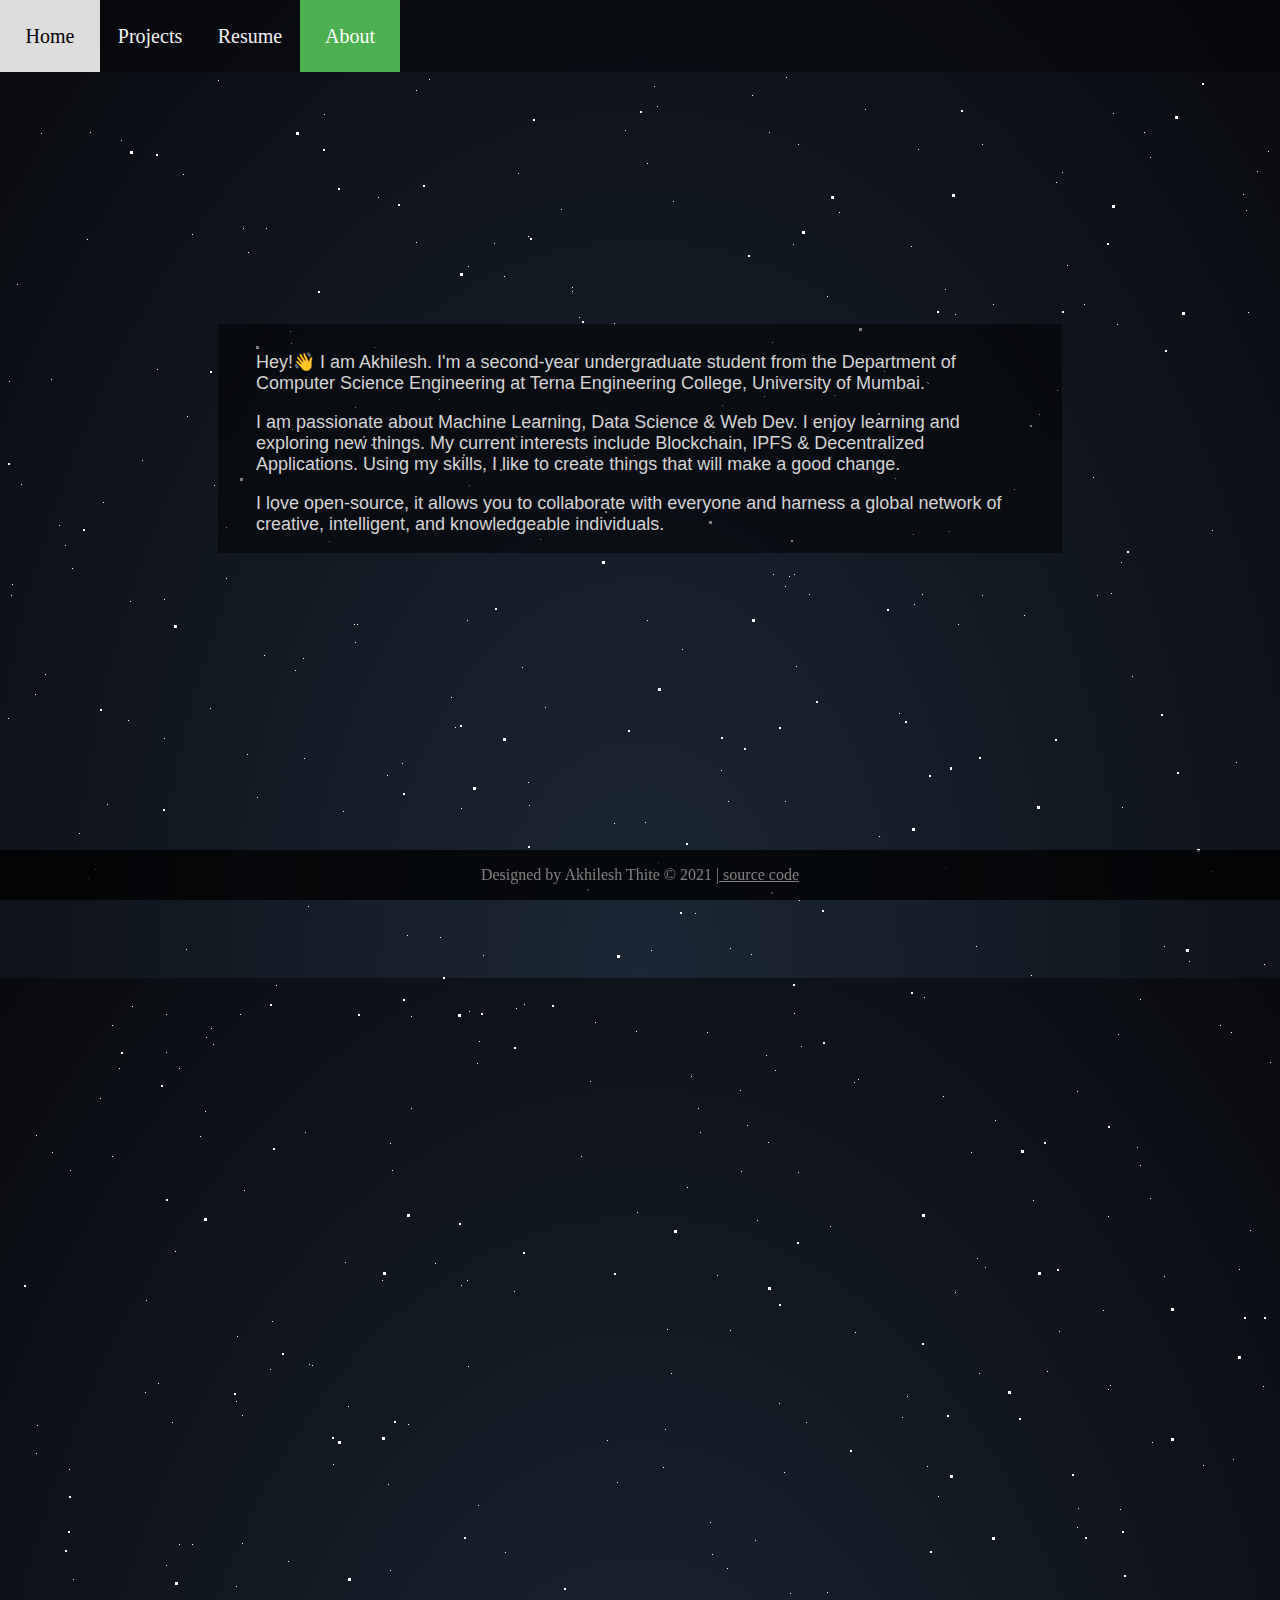
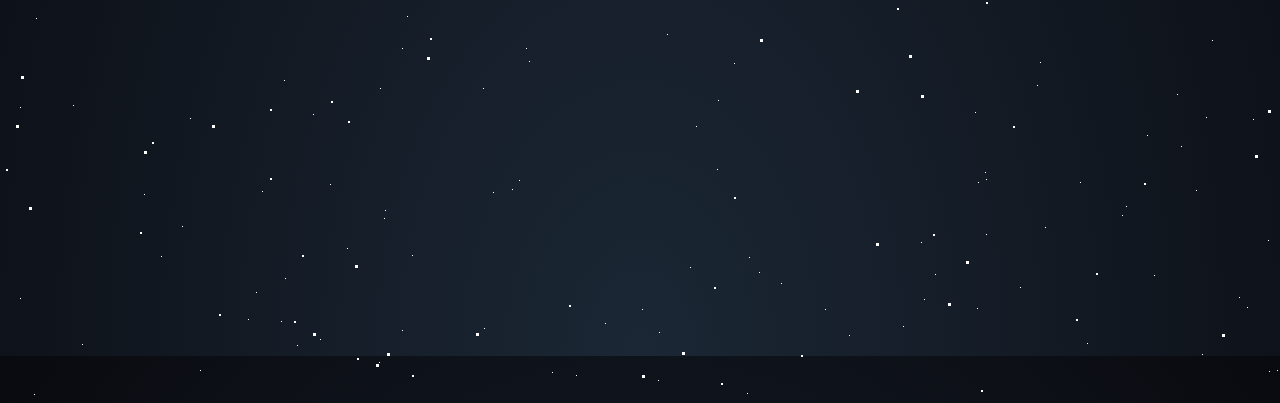
==== about.html @ 441665c9 "Update about.html" ====
<html>
<head>
  <meta charset="UTF-8">
  <meta name="viewport" content="width=device-width, initial-scale=1.0">
  <meta http-equiv="X-UA-Compatible" content="ie=edge">
  <title>About</title>
  <link rel="shortcut icon" type="image/png" href="./static/images/favicon.png" />
  <link href='https://fonts.googleapis.com/css?family=Lato:300,400,700' rel='stylesheet' type='text/css'>
  <link rel="stylesheet" href="./static/style.css" />
</head>

<body>
  
  <header>
    <a data-active="false" href="https://akhileshthite.github.io/Portfolio/">Home</a>
    <a data-active="false" href="projects.html">Projects</a>
    <a data-active="false" href="https://drive.google.com/file/d/1LrUqVXvzdK7UKZWSRNAcwrNPjhdPZc41/view?usp=sharing" target=”_blank”>Resume</a>
    <a data-active="true" href="about.html">About</a>
  </header>

  <section class="wrapper">
    <div id="stars"></div>
    <div id="stars2"></div>
    <div id="stars3"></div>
    <div id="title">
    </div>
  </section>
  
  <main style="display: flex;flex-direction: column; justify-content: center; align-items: center; width: 100vw; height: 100vh;">
  <div class="content">
    <p>
      Hey!👋 I am Akhilesh. I'm a second-year undergraduate student from the Department of Computer Science Engineering
      at Terna Engineering College, University of Mumbai.
    </p>
      I am passionate about Machine Learning, Data Science & Web Dev. I enjoy learning and exploring new things. 
      My current interests include Blockchain, IPFS & Decentralized Applications. Using my skills, I like to create things that will make a good change.
    <p>
      I love open-source, it allows you to collaborate with everyone and harness a global network of
      creative, intelligent, and knowledgeable individuals.
    </p>
    </div>
  
    <footer class="footer">
      <p>Designed by Akhilesh Thite © 2021 <a href="https://github.com/AkhileshThite/Portfolio" style="color: #808080;" target=”_blank”>| source code</a></p>
    </footer>
  
</body>
</html>
---- static/style.css ----
body {
  margin: 0;
  background: radial-gradient(ellipse at bottom, #1b2735 0%,#090a0f 100%);
  overflow: hidden;
}

header {
  display: flex;
  min-width: 100%;
  height: minmax(100px, 8vh);
  justify-content: flex-start;
  align-items: center;
  background-color: #0000004d;
}

header a {
  z-index: 100;
  display: flex;
  justify-content: center;
  align-items: center;
  height: 8vh;
  width: 100px;
  color: #f2f2f2;
  text-decoration: none;
  font-size: 20px;
  transition: all 0.5s ease;
}

header a:hover {
  background-color: #ddd;
  color: black;
}

header a[data-active="true"] {
  background-color: #4caf50;
  color: white;
}

h1 {
  background-color: #ffffff00;
  color: white;
  font: 60px arial;
  margin-bottom: 5px;
  text-align: center;
}

h2 {
  background-color: #ffffff00;
  color: #90ee90;
  font: 20px arial;
  text-align: center;
  margin-bottom: 10px;
}

.hero {
  display: flex;
  flex-direction: column;
  height: 82vh;
  width: 100%;
  justify-content: center;
  align-items: center;
}

.social-menu ul {
  padding: 0;
  margin: 0;
  display: flex;
  align-items: center;
  text-align: center;
}
.social-menu ul li {
  list-style: none;
  margin: 0 10px;
}
.social-menu ul li .fa {
  color: #000000;
  font-size: 25px;
  line-height: 50px;
  transition: 0.5s;
}
.social-menu ul li .fa:hover {
  color: #ffffff;
}
.social-menu ul li a {
  position: relative;
  display: block;
  width: 50px;
  height: 50px;
  border-radius: 50%;
  background-color: white;
  text-align: center;
  transition: 0.5s;
  box-shadow: 0px 7px 5px rgba(0, 0, 0, 0.5);
}

.content {
  display: flex;
  flex-direction: column;
  justify-content: space-around;
  padding: 1vh 3vw 0;
  color: #d3d3d3;
  font-family: Arial, Helvetica, sans-serif;
  width: 60vw;
  font-size: 18px;
  background: rgba(0, 0, 0, 0.5);
  margin-top: -20vh;
}

@media screen and (max-width: 500px) {
 .content {
    font-size: 16px;
    width: 90vw;
  }
}

.social-menu ul li a:hover {
  transform: rotate(0deg) skew(0deg) translate(0, -10px);
}
.social-menu ul li:nth-child(1) a:hover {
  background-color: #e4405f;
}
.social-menu ul li:nth-child(2) a:hover {
  background-color: #431c53;
}
.social-menu ul li:nth-child(3) a:hover {
  background-color: #55acee;
}
.social-menu ul li:nth-child(4) a:hover {
  background-color: lightskyblue;
}

footer {
  display: flex;
  justify-content: center;
  align-items: center;
  position: fixed;
  bottom: 0;
  padding: 0 10px;
  width: 100vw;
  background-color: rgba(0, 0, 0, 0.75);
  color: #808080;
}

#title {
  position: absolute;
  top: 50%;
  left: 0;
  right: 0;
  color: #fff;
  text-align: center;
  font-family: Lato;
  font-weight: 300;
  font-size: 50px;
  letter-spacing: 10px;
  margin-top: -60px;
  padding-left: 10px;
}

#title span {
  background: -webkit-linear-gradient(white, #38495a);
  background-clip: text;
  -webkit-text-fill-color: transparent;
}

#stars {
  width: 1px;
  height: 1px;
  background: transparent;
  animation: animStar 50s linear infinite;
  box-shadow: 779px 1331px #fff, 324px 42px #fff, 303px 586px #fff,
    1312px 276px #fff, 451px 625px #fff, 521px 1931px #fff, 1087px 1871px #fff,
    36px 1546px #fff, 132px 934px #fff, 1698px 901px #fff, 1418px 664px #fff,
    1448px 1157px #fff, 1084px 232px #fff, 347px 1776px #fff, 1722px 243px #fff,
    1629px 835px #fff, 479px 969px #fff, 1231px 960px #fff, 586px 384px #fff,
    164px 527px #fff, 8px 646px #fff, 1150px 1126px #fff, 665px 1357px #fff,
    1556px 1982px #fff, 1260px 1961px #fff, 1675px 1741px #fff,
    1843px 1514px #fff, 718px 1628px #fff, 242px 1343px #fff, 1497px 1880px #fff,
    1364px 230px #fff, 1739px 1302px #fff, 636px 959px #fff, 304px 686px #fff,
    614px 751px #fff, 1935px 816px #fff, 1428px 60px #fff, 355px 335px #fff,
    1594px 158px #fff, 90px 60px #fff, 1553px 162px #fff, 1239px 1825px #fff,
    1945px 587px #fff, 749px 1785px #fff, 1987px 1172px #fff, 1301px 1237px #fff,
    1039px 342px #fff, 1585px 1481px #fff, 995px 1048px #fff, 524px 932px #fff,
    214px 413px #fff, 1701px 1300px #fff, 1037px 1613px #fff, 1871px 996px #fff,
    1360px 1635px #fff, 1110px 1313px #fff, 412px 1783px #fff, 1949px 177px #fff,
    903px 1854px #fff, 700px 1936px #fff, 378px 125px #fff, 308px 834px #fff,
    1118px 962px #fff, 1350px 1929px #fff, 781px 1811px #fff, 561px 137px #fff,
    757px 1148px #fff, 1670px 1979px #fff, 343px 739px #fff, 945px 795px #fff,
    576px 1903px #fff, 1078px 1436px #fff, 1583px 450px #fff, 1366px 474px #fff,
    297px 1873px #fff, 192px 162px #fff, 1624px 1633px #fff, 59px 453px #fff,
    82px 1872px #fff, 1933px 498px #fff, 1966px 1974px #fff, 1975px 1688px #fff,
    779px 314px #fff, 1858px 1543px #fff, 73px 1507px #fff, 1693px 975px #fff,
    1683px 108px #fff, 1768px 1654px #fff, 654px 14px #fff, 494px 171px #fff,
    1689px 1895px #fff, 1660px 263px #fff, 1031px 903px #fff, 1203px 1393px #fff,
    1333px 1421px #fff, 1113px 41px #fff, 1206px 1645px #fff, 1325px 1635px #fff,
    142px 388px #fff, 572px 215px #fff, 1535px 296px #fff, 1419px 407px #fff,
    1379px 1003px #fff, 329px 469px #fff, 1791px 1652px #fff, 935px 1802px #fff,
    1330px 1820px #fff, 421px 1933px #fff, 828px 365px #fff, 275px 316px #fff,
    707px 960px #fff, 1605px 1554px #fff, 625px 58px #fff, 717px 1697px #fff,
    1669px 246px #fff, 1925px 322px #fff, 1154px 1803px #fff, 1929px 295px #fff,
    1248px 240px #fff, 1045px 1755px #fff, 166px 942px #fff, 1888px 1773px #fff,
    678px 1963px #fff, 1370px 569px #fff, 1974px 1400px #fff, 1786px 460px #fff,
    51px 307px #fff, 784px 1400px #fff, 730px 1258px #fff, 1712px 393px #fff,
    416px 170px #fff, 1797px 1932px #fff, 572px 219px #fff, 1557px 1856px #fff,
    218px 8px #fff, 348px 1334px #fff, 469px 413px #fff, 385px 1738px #fff,
    1357px 1818px #fff, 240px 942px #fff, 248px 1847px #fff, 1535px 806px #fff,
    236px 1514px #fff, 1429px 1556px #fff, 73px 1633px #fff, 1398px 1121px #fff,
    671px 1301px #fff, 1404px 1663px #fff, 740px 1018px #fff, 1600px 377px #fff,
    785px 514px #fff, 112px 1084px #fff, 1915px 1887px #fff, 1463px 1848px #fff,
    687px 1115px #fff, 1268px 1768px #fff, 1729px 1425px #fff,
    1284px 1022px #fff, 801px 974px #fff, 1975px 1317px #fff, 1354px 834px #fff,
    1446px 1484px #fff, 1283px 1786px #fff, 11px 523px #fff, 1842px 236px #fff,
    1355px 654px #fff, 429px 7px #fff, 1033px 1128px #fff, 157px 297px #fff,
    545px 635px #fff, 52px 1080px #fff, 827px 1520px #fff, 1121px 490px #fff,
    9px 309px #fff, 1744px 1586px #fff, 1014px 417px #fff, 1534px 524px #fff,
    958px 552px #fff, 1403px 1496px #fff, 387px 703px #fff, 1522px 548px #fff,
    1355px 282px #fff, 1532px 601px #fff, 1838px 790px #fff, 290px 259px #fff,
    295px 598px #fff, 1601px 539px #fff, 1561px 1272px #fff, 34px 1922px #fff,
    1024px 543px #fff, 467px 369px #fff, 722px 333px #fff, 1976px 1255px #fff,
    766px 983px #fff, 1582px 1285px #fff, 12px 512px #fff, 617px 1410px #fff,
    682px 577px #fff, 1334px 1438px #fff, 439px 327px #fff, 1617px 1661px #fff,
    673px 129px #fff, 794px 941px #fff, 1386px 1902px #fff, 37px 1353px #fff,
    1467px 1353px #fff, 416px 18px #fff, 187px 344px #fff, 200px 1898px #fff,
    1491px 1619px #fff, 811px 347px #fff, 924px 1827px #fff, 945px 217px #fff,
    1735px 1228px #fff, 379px 1890px #fff, 79px 761px #fff, 825px 1837px #fff,
    1980px 1558px #fff, 1308px 1573px #fff, 1488px 1726px #fff,
    382px 1208px #fff, 522px 595px #fff, 1277px 1898px #fff, 354px 552px #fff,
    161px 1784px #fff, 614px 251px #fff, 526px 1576px #fff, 17px 212px #fff,
    179px 996px #fff, 467px 1208px #fff, 1944px 1838px #fff, 1140px 1093px #fff,
    858px 1007px #fff, 200px 1064px #fff, 423px 1964px #fff, 1945px 439px #fff,
    1377px 689px #fff, 1120px 1437px #fff, 1876px 668px #fff, 907px 1324px #fff,
    343px 1976px #fff, 1816px 1501px #fff, 1849px 177px #fff, 647px 91px #fff,
    1984px 1012px #fff, 1336px 1300px #fff, 128px 648px #fff, 305px 1060px #fff,
    1324px 826px #fff, 1263px 1314px #fff, 1801px 629px #fff, 1614px 1555px #fff,
    1634px 90px #fff, 1603px 452px #fff, 891px 1984px #fff, 1556px 1906px #fff,
    121px 68px #fff, 1676px 1714px #fff, 516px 936px #fff, 1947px 1492px #fff,
    1455px 1519px #fff, 45px 602px #fff, 205px 1039px #fff, 793px 172px #fff,
    1562px 1739px #fff, 1056px 110px #fff, 1512px 379px #fff, 1795px 1621px #fff,
    1848px 607px #fff, 262px 1719px #fff, 477px 991px #fff, 483px 883px #fff,
    1239px 1197px #fff, 1496px 647px #fff, 1649px 25px #fff, 1491px 1946px #fff,
    119px 996px #fff, 179px 1472px #fff, 1341px 808px #fff, 1565px 1700px #fff,
    407px 1544px #fff, 1754px 357px #fff, 1288px 981px #fff, 902px 1997px #fff,
    1755px 1668px #fff, 186px 877px #fff, 1202px 1882px #fff, 461px 1213px #fff,
    1400px 748px #fff, 1969px 1899px #fff, 809px 522px #fff, 514px 1219px #fff,
    374px 275px #fff, 938px 1973px #fff, 357px 552px #fff, 144px 1722px #fff,
    1572px 912px #fff, 402px 1858px #fff, 1544px 1195px #fff, 667px 1257px #fff,
    727px 1496px #fff, 993px 232px #fff, 1772px 313px #fff, 1040px 1590px #fff,
    1204px 1973px #fff, 1268px 79px #fff, 1555px 1048px #fff, 986px 1707px #fff,
    978px 1710px #fff, 713px 360px #fff, 407px 863px #fff, 461px 736px #fff,
    284px 1608px #fff, 103px 430px #fff, 1283px 1319px #fff, 977px 1186px #fff,
    1966px 1516px #fff, 1287px 1129px #fff, 70px 1098px #fff, 1189px 889px #fff,
    1126px 1734px #fff, 309px 1292px #fff, 879px 764px #fff, 65px 473px #fff,
    1003px 1959px #fff, 658px 791px #fff, 402px 1576px #fff, 35px 622px #fff,
    529px 1589px #fff, 164px 666px #fff, 1876px 1290px #fff, 1541px 526px #fff,
    270px 1297px #fff, 440px 865px #fff, 1500px 802px #fff, 182px 1754px #fff,
    1264px 892px #fff, 272px 1249px #fff, 1289px 1535px #fff, 190px 1646px #fff,
    955px 242px #fff, 1456px 1597px #fff, 1727px 1983px #fff, 635px 801px #fff,
    226px 455px #fff, 1396px 1710px #fff, 849px 1863px #fff, 237px 1264px #fff,
    839px 140px #fff, 1122px 735px #fff, 1280px 15px #fff, 1318px 242px #fff,
    1819px 1148px #fff, 333px 1392px #fff, 1949px 553px #fff, 1878px 1332px #fff,
    467px 548px #fff, 1812px 1082px #fff, 1067px 193px #fff, 243px 156px #fff,
    483px 1616px #fff, 1714px 933px #fff, 759px 1800px #fff, 1822px 995px #fff,
    1877px 572px #fff, 581px 1084px #fff, 107px 732px #fff, 642px 1837px #fff,
    166px 1493px #fff, 1555px 198px #fff, 819px 307px #fff, 947px 345px #fff,
    827px 224px #fff, 927px 1394px #fff, 540px 467px #fff, 1093px 405px #fff,
    1140px 927px #fff, 130px 529px #fff, 33px 1980px #fff, 1147px 1663px #fff,
    1616px 1436px #fff, 528px 710px #fff, 798px 1100px #fff, 505px 1480px #fff,
    899px 641px #fff, 1909px 1949px #fff, 1311px 964px #fff, 979px 1301px #fff,
    1393px 969px #fff, 1793px 1886px #fff, 292px 357px #fff, 1196px 1718px #fff,
    1290px 1994px #fff, 537px 1973px #fff, 1181px 1674px #fff,
    1740px 1566px #fff, 1307px 265px #fff, 922px 522px #fff, 1892px 472px #fff,
    384px 1746px #fff, 392px 1098px #fff, 647px 548px #fff, 390px 1498px #fff,
    1246px 138px #fff, 730px 876px #fff, 192px 1472px #fff, 1790px 1789px #fff,
    928px 311px #fff, 1253px 1647px #fff, 747px 1921px #fff, 1561px 1025px #fff,
    1533px 1292px #fff, 1985px 195px #fff, 728px 729px #fff, 1712px 1936px #fff,
    512px 1717px #fff, 1528px 483px #fff, 313px 1642px #fff, 281px 1849px #fff,
    1212px 799px #fff, 435px 1191px #fff, 1422px 611px #fff, 1718px 1964px #fff,
    411px 944px #fff, 210px 636px #fff, 1502px 1295px #fff, 1434px 349px #fff,
    769px 60px #fff, 747px 1053px #fff, 789px 504px #fff, 1436px 1264px #fff,
    1893px 1225px #fff, 1394px 1788px #fff, 1108px 1317px #fff,
    1673px 1395px #fff, 854px 1010px #fff, 1705px 80px #fff, 1858px 148px #fff,
    1729px 344px #fff, 1388px 664px #fff, 895px 406px #fff, 1479px 157px #fff,
    1441px 1157px #fff, 552px 1900px #fff, 516px 364px #fff, 1647px 189px #fff,
    1427px 1071px #fff, 785px 729px #fff, 1080px 1710px #fff, 504px 204px #fff,
    1177px 1622px #fff, 657px 34px #fff, 1296px 1099px #fff, 248px 180px #fff,
    1212px 1568px #fff, 667px 1562px #fff, 695px 841px #fff, 1608px 1247px #fff,
    751px 882px #fff, 87px 167px #fff, 607px 1368px #fff, 1363px 1203px #fff,
    1836px 317px #fff, 1668px 1703px #fff, 830px 1154px #fff, 1721px 1398px #fff,
    1601px 1280px #fff, 976px 874px #fff, 1743px 254px #fff, 1020px 1815px #fff,
    1670px 1766px #fff, 1890px 735px #fff, 1379px 136px #fff, 1864px 695px #fff,
    206px 965px #fff, 1404px 1932px #fff, 1923px 1360px #fff, 247px 682px #fff,
    519px 1708px #fff, 645px 750px #fff, 1164px 1204px #fff, 834px 323px #fff,
    172px 1350px #fff, 213px 972px #fff, 1837px 190px #fff, 285px 1806px #fff,
    1047px 1299px #fff, 1548px 825px #fff, 1730px 324px #fff, 1346px 1909px #fff,
    772px 270px #fff, 345px 1190px #fff, 478px 1433px #fff, 1479px 25px #fff,
    1994px 1830px #fff, 1744px 732px #fff, 20px 1635px #fff, 690px 1795px #fff,
    1594px 569px #fff, 579px 245px #fff, 1398px 733px #fff, 408px 1352px #fff,
    1774px 120px #fff, 1152px 1370px #fff, 1698px 1810px #fff, 710px 1450px #fff,
    665px 286px #fff, 493px 1720px #fff, 786px 5px #fff, 637px 1140px #fff,
    764px 324px #fff, 927px 310px #fff, 938px 1424px #fff, 1884px 744px #fff,
    913px 462px #fff, 1831px 1936px #fff, 1527px 249px #fff, 36px 1381px #fff,
    1597px 581px #fff, 1530px 355px #fff, 949px 459px #fff, 799px 828px #fff,
    242px 1471px #fff, 654px 797px #fff, 796px 594px #fff, 1365px 678px #fff,
    752px 23px #fff, 1630px 541px #fff, 982px 72px #fff, 1733px 1831px #fff,
    21px 412px #fff, 775px 998px #fff, 335px 1945px #fff, 264px 583px #fff,
    158px 1311px #fff, 528px 164px #fff, 1978px 574px #fff, 717px 1203px #fff,
    734px 1591px #fff, 1555px 820px #fff, 16px 1943px #fff, 1625px 1177px #fff,
    1236px 690px #fff, 1585px 1590px #fff, 1737px 1728px #fff, 721px 698px #fff,
    1804px 1186px #fff, 166px 980px #fff, 1850px 230px #fff, 330px 1712px #fff,
    95px 797px #fff, 1948px 1078px #fff, 469px 939px #fff, 1269px 1899px #fff,
    955px 1220px #fff, 1137px 1075px #fff, 312px 1293px #fff, 986px 1762px #fff,
    1103px 1238px #fff, 428px 1993px #fff, 355px 570px #fff, 977px 1836px #fff,
    1395px 1092px #fff, 276px 913px #fff, 1743px 656px #fff, 773px 502px #fff,
    1686px 1322px #fff, 1516px 1945px #fff, 1334px 501px #fff, 266px 156px #fff,
    455px 655px #fff, 798px 72px #fff, 1059px 1259px #fff, 1402px 1687px #fff,
    236px 1329px #fff, 1455px 786px #fff, 146px 1228px #fff, 1851px 823px #fff,
    1062px 100px #fff, 1220px 953px #fff, 20px 1826px #fff, 36px 1063px #fff,
    1525px 338px #fff, 790px 1521px #fff, 741px 1099px #fff, 288px 1489px #fff,
    700px 1060px #fff, 390px 1071px #fff, 411px 1036px #fff, 1853px 1072px #fff,
    1446px 1085px #fff, 1164px 874px #fff, 924px 925px #fff, 291px 271px #fff,
    1257px 1964px #fff, 1580px 1352px #fff, 1507px 1216px #fff, 211px 956px #fff,
    985px 1195px #fff, 975px 1640px #fff, 518px 101px #fff, 663px 1395px #fff,
    914px 532px #fff, 145px 1320px #fff, 69px 1397px #fff, 982px 523px #fff,
    257px 725px #fff, 1599px 831px #fff, 1636px 1513px #fff, 1250px 1158px #fff,
    1132px 604px #fff, 183px 102px #fff, 1057px 318px #fff, 1247px 1835px #fff,
    1983px 1110px #fff, 1077px 1455px #fff, 921px 1770px #fff, 806px 1350px #fff,
    1938px 1992px #fff, 855px 1260px #fff, 902px 1345px #fff, 658px 1908px #fff,
    1845px 679px #fff, 712px 1482px #fff, 595px 950px #fff, 1784px 1992px #fff,
    1847px 1785px #fff, 691px 1004px #fff, 175px 1179px #fff, 1666px 1911px #fff,
    41px 61px #fff, 971px 1080px #fff, 1830px 1450px #fff, 1351px 1518px #fff,
    1257px 99px #fff, 1395px 1498px #fff, 1117px 252px #fff, 1779px 597px #fff,
    1346px 729px #fff, 1108px 1144px #fff, 402px 691px #fff, 72px 496px #fff,
    1673px 1604px #fff, 1497px 974px #fff, 1865px 1664px #fff, 88px 806px #fff,
    918px 77px #fff, 244px 1118px #fff, 256px 1820px #fff, 1851px 1840px #fff,
    605px 1851px #fff, 634px 383px #fff, 865px 37px #fff, 943px 1024px #fff,
    1951px 177px #fff, 1097px 523px #fff, 985px 1700px #fff, 1243px 122px #fff,
    768px 1070px #fff, 468px 194px #fff, 320px 1867px #fff, 1850px 185px #fff,
    380px 1616px #fff, 468px 1294px #fff, 1122px 1743px #fff, 884px 299px #fff,
    1300px 1917px #fff, 1860px 396px #fff, 1270px 990px #fff, 529px 733px #fff,
    1975px 1347px #fff, 1885px 685px #fff, 226px 506px #fff, 651px 878px #fff,
    1323px 680px #fff, 1284px 680px #fff, 238px 1967px #fff, 911px 174px #fff,
    1111px 521px #fff, 1150px 85px #fff, 794px 502px #fff, 484px 1856px #fff,
    1809px 368px #fff, 112px 953px #fff, 590px 1009px #fff, 1655px 311px #fff,
    100px 1026px #fff, 1803px 352px #fff, 865px 306px #fff, 1077px 1019px #fff,
    1335px 872px #fff, 1647px 1298px #fff, 1233px 1387px #fff, 698px 1036px #fff,
    659px 1860px #fff, 388px 1412px #fff, 1212px 458px #fff, 755px 1468px #fff,
    696px 1654px #fff, 1144px 60px #fff;
}

#stars:after {
  content: "";
  position: absolute;
  top: 2000px;
  width: 1px;
  height: 1px;
  background: transparent;
  box-shadow: 779px 1331px #fff, 324px 42px #fff, 303px 586px #fff,
    1312px 276px #fff, 451px 625px #fff, 521px 1931px #fff, 1087px 1871px #fff,
    36px 1546px #fff, 132px 934px #fff, 1698px 901px #fff, 1418px 664px #fff,
    1448px 1157px #fff, 1084px 232px #fff, 347px 1776px #fff, 1722px 243px #fff,
    1629px 835px #fff, 479px 969px #fff, 1231px 960px #fff, 586px 384px #fff,
    164px 527px #fff, 8px 646px #fff, 1150px 1126px #fff, 665px 1357px #fff,
    1556px 1982px #fff, 1260px 1961px #fff, 1675px 1741px #fff,
    1843px 1514px #fff, 718px 1628px #fff, 242px 1343px #fff, 1497px 1880px #fff,
    1364px 230px #fff, 1739px 1302px #fff, 636px 959px #fff, 304px 686px #fff,
    614px 751px #fff, 1935px 816px #fff, 1428px 60px #fff, 355px 335px #fff,
    1594px 158px #fff, 90px 60px #fff, 1553px 162px #fff, 1239px 1825px #fff,
    1945px 587px #fff, 749px 1785px #fff, 1987px 1172px #fff, 1301px 1237px #fff,
    1039px 342px #fff, 1585px 1481px #fff, 995px 1048px #fff, 524px 932px #fff,
    214px 413px #fff, 1701px 1300px #fff, 1037px 1613px #fff, 1871px 996px #fff,
    1360px 1635px #fff, 1110px 1313px #fff, 412px 1783px #fff, 1949px 177px #fff,
    903px 1854px #fff, 700px 1936px #fff, 378px 125px #fff, 308px 834px #fff,
    1118px 962px #fff, 1350px 1929px #fff, 781px 1811px #fff, 561px 137px #fff,
    757px 1148px #fff, 1670px 1979px #fff, 343px 739px #fff, 945px 795px #fff,
    576px 1903px #fff, 1078px 1436px #fff, 1583px 450px #fff, 1366px 474px #fff,
    297px 1873px #fff, 192px 162px #fff, 1624px 1633px #fff, 59px 453px #fff,
    82px 1872px #fff, 1933px 498px #fff, 1966px 1974px #fff, 1975px 1688px #fff,
    779px 314px #fff, 1858px 1543px #fff, 73px 1507px #fff, 1693px 975px #fff,
    1683px 108px #fff, 1768px 1654px #fff, 654px 14px #fff, 494px 171px #fff,
    1689px 1895px #fff, 1660px 263px #fff, 1031px 903px #fff, 1203px 1393px #fff,
    1333px 1421px #fff, 1113px 41px #fff, 1206px 1645px #fff, 1325px 1635px #fff,
    142px 388px #fff, 572px 215px #fff, 1535px 296px #fff, 1419px 407px #fff,
    1379px 1003px #fff, 329px 469px #fff, 1791px 1652px #fff, 935px 1802px #fff,
    1330px 1820px #fff, 421px 1933px #fff, 828px 365px #fff, 275px 316px #fff,
    707px 960px #fff, 1605px 1554px #fff, 625px 58px #fff, 717px 1697px #fff,
    1669px 246px #fff, 1925px 322px #fff, 1154px 1803px #fff, 1929px 295px #fff,
    1248px 240px #fff, 1045px 1755px #fff, 166px 942px #fff, 1888px 1773px #fff,
    678px 1963px #fff, 1370px 569px #fff, 1974px 1400px #fff, 1786px 460px #fff,
    51px 307px #fff, 784px 1400px #fff, 730px 1258px #fff, 1712px 393px #fff,
    416px 170px #fff, 1797px 1932px #fff, 572px 219px #fff, 1557px 1856px #fff,
    218px 8px #fff, 348px 1334px #fff, 469px 413px #fff, 385px 1738px #fff,
    1357px 1818px #fff, 240px 942px #fff, 248px 1847px #fff, 1535px 806px #fff,
    236px 1514px #fff, 1429px 1556px #fff, 73px 1633px #fff, 1398px 1121px #fff,
    671px 1301px #fff, 1404px 1663px #fff, 740px 1018px #fff, 1600px 377px #fff,
    785px 514px #fff, 112px 1084px #fff, 1915px 1887px #fff, 1463px 1848px #fff,
    687px 1115px #fff, 1268px 1768px #fff, 1729px 1425px #fff,
    1284px 1022px #fff, 801px 974px #fff, 1975px 1317px #fff, 1354px 834px #fff,
    1446px 1484px #fff, 1283px 1786px #fff, 11px 523px #fff, 1842px 236px #fff,
    1355px 654px #fff, 429px 7px #fff, 1033px 1128px #fff, 157px 297px #fff,
    545px 635px #fff, 52px 1080px #fff, 827px 1520px #fff, 1121px 490px #fff,
    9px 309px #fff, 1744px 1586px #fff, 1014px 417px #fff, 1534px 524px #fff,
    958px 552px #fff, 1403px 1496px #fff, 387px 703px #fff, 1522px 548px #fff,
    1355px 282px #fff, 1532px 601px #fff, 1838px 790px #fff, 290px 259px #fff,
    295px 598px #fff, 1601px 539px #fff, 1561px 1272px #fff, 34px 1922px #fff,
    1024px 543px #fff, 467px 369px #fff, 722px 333px #fff, 1976px 1255px #fff,
    766px 983px #fff, 1582px 1285px #fff, 12px 512px #fff, 617px 1410px #fff,
    682px 577px #fff, 1334px 1438px #fff, 439px 327px #fff, 1617px 1661px #fff,
    673px 129px #fff, 794px 941px #fff, 1386px 1902px #fff, 37px 1353px #fff,
    1467px 1353px #fff, 416px 18px #fff, 187px 344px #fff, 200px 1898px #fff,
    1491px 1619px #fff, 811px 347px #fff, 924px 1827px #fff, 945px 217px #fff,
    1735px 1228px #fff, 379px 1890px #fff, 79px 761px #fff, 825px 1837px #fff,
    1980px 1558px #fff, 1308px 1573px #fff, 1488px 1726px #fff,
    382px 1208px #fff, 522px 595px #fff, 1277px 1898px #fff, 354px 552px #fff,
    161px 1784px #fff, 614px 251px #fff, 526px 1576px #fff, 17px 212px #fff,
    179px 996px #fff, 467px 1208px #fff, 1944px 1838px #fff, 1140px 1093px #fff,
    858px 1007px #fff, 200px 1064px #fff, 423px 1964px #fff, 1945px 439px #fff,
    1377px 689px #fff, 1120px 1437px #fff, 1876px 668px #fff, 907px 1324px #fff,
    343px 1976px #fff, 1816px 1501px #fff, 1849px 177px #fff, 647px 91px #fff,
    1984px 1012px #fff, 1336px 1300px #fff, 128px 648px #fff, 305px 1060px #fff,
    1324px 826px #fff, 1263px 1314px #fff, 1801px 629px #fff, 1614px 1555px #fff,
    1634px 90px #fff, 1603px 452px #fff, 891px 1984px #fff, 1556px 1906px #fff,
    121px 68px #fff, 1676px 1714px #fff, 516px 936px #fff, 1947px 1492px #fff,
    1455px 1519px #fff, 45px 602px #fff, 205px 1039px #fff, 793px 172px #fff,
    1562px 1739px #fff, 1056px 110px #fff, 1512px 379px #fff, 1795px 1621px #fff,
    1848px 607px #fff, 262px 1719px #fff, 477px 991px #fff, 483px 883px #fff,
    1239px 1197px #fff, 1496px 647px #fff, 1649px 25px #fff, 1491px 1946px #fff,
    119px 996px #fff, 179px 1472px #fff, 1341px 808px #fff, 1565px 1700px #fff,
    407px 1544px #fff, 1754px 357px #fff, 1288px 981px #fff, 902px 1997px #fff,
    1755px 1668px #fff, 186px 877px #fff, 1202px 1882px #fff, 461px 1213px #fff,
    1400px 748px #fff, 1969px 1899px #fff, 809px 522px #fff, 514px 1219px #fff,
    374px 275px #fff, 938px 1973px #fff, 357px 552px #fff, 144px 1722px #fff,
    1572px 912px #fff, 402px 1858px #fff, 1544px 1195px #fff, 667px 1257px #fff,
    727px 1496px #fff, 993px 232px #fff, 1772px 313px #fff, 1040px 1590px #fff,
    1204px 1973px #fff, 1268px 79px #fff, 1555px 1048px #fff, 986px 1707px #fff,
    978px 1710px #fff, 713px 360px #fff, 407px 863px #fff, 461px 736px #fff,
    284px 1608px #fff, 103px 430px #fff, 1283px 1319px #fff, 977px 1186px #fff,
    1966px 1516px #fff, 1287px 1129px #fff, 70px 1098px #fff, 1189px 889px #fff,
    1126px 1734px #fff, 309px 1292px #fff, 879px 764px #fff, 65px 473px #fff,
    1003px 1959px #fff, 658px 791px #fff, 402px 1576px #fff, 35px 622px #fff,
    529px 1589px #fff, 164px 666px #fff, 1876px 1290px #fff, 1541px 526px #fff,
    270px 1297px #fff, 440px 865px #fff, 1500px 802px #fff, 182px 1754px #fff,
    1264px 892px #fff, 272px 1249px #fff, 1289px 1535px #fff, 190px 1646px #fff,
    955px 242px #fff, 1456px 1597px #fff, 1727px 1983px #fff, 635px 801px #fff,
    226px 455px #fff, 1396px 1710px #fff, 849px 1863px #fff, 237px 1264px #fff,
    839px 140px #fff, 1122px 735px #fff, 1280px 15px #fff, 1318px 242px #fff,
    1819px 1148px #fff, 333px 1392px #fff, 1949px 553px #fff, 1878px 1332px #fff,
    467px 548px #fff, 1812px 1082px #fff, 1067px 193px #fff, 243px 156px #fff,
    483px 1616px #fff, 1714px 933px #fff, 759px 1800px #fff, 1822px 995px #fff,
    1877px 572px #fff, 581px 1084px #fff, 107px 732px #fff, 642px 1837px #fff,
    166px 1493px #fff, 1555px 198px #fff, 819px 307px #fff, 947px 345px #fff,
    827px 224px #fff, 927px 1394px #fff, 540px 467px #fff, 1093px 405px #fff,
    1140px 927px #fff, 130px 529px #fff, 33px 1980px #fff, 1147px 1663px #fff,
    1616px 1436px #fff, 528px 710px #fff, 798px 1100px #fff, 505px 1480px #fff,
    899px 641px #fff, 1909px 1949px #fff, 1311px 964px #fff, 979px 1301px #fff,
    1393px 969px #fff, 1793px 1886px #fff, 292px 357px #fff, 1196px 1718px #fff,
    1290px 1994px #fff, 537px 1973px #fff, 1181px 1674px #fff,
    1740px 1566px #fff, 1307px 265px #fff, 922px 522px #fff, 1892px 472px #fff,
    384px 1746px #fff, 392px 1098px #fff, 647px 548px #fff, 390px 1498px #fff,
    1246px 138px #fff, 730px 876px #fff, 192px 1472px #fff, 1790px 1789px #fff,
    928px 311px #fff, 1253px 1647px #fff, 747px 1921px #fff, 1561px 1025px #fff,
    1533px 1292px #fff, 1985px 195px #fff, 728px 729px #fff, 1712px 1936px #fff,
    512px 1717px #fff, 1528px 483px #fff, 313px 1642px #fff, 281px 1849px #fff,
    1212px 799px #fff, 435px 1191px #fff, 1422px 611px #fff, 1718px 1964px #fff,
    411px 944px #fff, 210px 636px #fff, 1502px 1295px #fff, 1434px 349px #fff,
    769px 60px #fff, 747px 1053px #fff, 789px 504px #fff, 1436px 1264px #fff,
    1893px 1225px #fff, 1394px 1788px #fff, 1108px 1317px #fff,
    1673px 1395px #fff, 854px 1010px #fff, 1705px 80px #fff, 1858px 148px #fff,
    1729px 344px #fff, 1388px 664px #fff, 895px 406px #fff, 1479px 157px #fff,
    1441px 1157px #fff, 552px 1900px #fff, 516px 364px #fff, 1647px 189px #fff,
    1427px 1071px #fff, 785px 729px #fff, 1080px 1710px #fff, 504px 204px #fff,
    1177px 1622px #fff, 657px 34px #fff, 1296px 1099px #fff, 248px 180px #fff,
    1212px 1568px #fff, 667px 1562px #fff, 695px 841px #fff, 1608px 1247px #fff,
    751px 882px #fff, 87px 167px #fff, 607px 1368px #fff, 1363px 1203px #fff,
    1836px 317px #fff, 1668px 1703px #fff, 830px 1154px #fff, 1721px 1398px #fff,
    1601px 1280px #fff, 976px 874px #fff, 1743px 254px #fff, 1020px 1815px #fff,
    1670px 1766px #fff, 1890px 735px #fff, 1379px 136px #fff, 1864px 695px #fff,
    206px 965px #fff, 1404px 1932px #fff, 1923px 1360px #fff, 247px 682px #fff,
    519px 1708px #fff, 645px 750px #fff, 1164px 1204px #fff, 834px 323px #fff,
    172px 1350px #fff, 213px 972px #fff, 1837px 190px #fff, 285px 1806px #fff,
    1047px 1299px #fff, 1548px 825px #fff, 1730px 324px #fff, 1346px 1909px #fff,
    772px 270px #fff, 345px 1190px #fff, 478px 1433px #fff, 1479px 25px #fff,
    1994px 1830px #fff, 1744px 732px #fff, 20px 1635px #fff, 690px 1795px #fff,
    1594px 569px #fff, 579px 245px #fff, 1398px 733px #fff, 408px 1352px #fff,
    1774px 120px #fff, 1152px 1370px #fff, 1698px 1810px #fff, 710px 1450px #fff,
    665px 286px #fff, 493px 1720px #fff, 786px 5px #fff, 637px 1140px #fff,
    764px 324px #fff, 927px 310px #fff, 938px 1424px #fff, 1884px 744px #fff,
    913px 462px #fff, 1831px 1936px #fff, 1527px 249px #fff, 36px 1381px #fff,
    1597px 581px #fff, 1530px 355px #fff, 949px 459px #fff, 799px 828px #fff,
    242px 1471px #fff, 654px 797px #fff, 796px 594px #fff, 1365px 678px #fff,
    752px 23px #fff, 1630px 541px #fff, 982px 72px #fff, 1733px 1831px #fff,
    21px 412px #fff, 775px 998px #fff, 335px 1945px #fff, 264px 583px #fff,
    158px 1311px #fff, 528px 164px #fff, 1978px 574px #fff, 717px 1203px #fff,
    734px 1591px #fff, 1555px 820px #fff, 16px 1943px #fff, 1625px 1177px #fff,
    1236px 690px #fff, 1585px 1590px #fff, 1737px 1728px #fff, 721px 698px #fff,
    1804px 1186px #fff, 166px 980px #fff, 1850px 230px #fff, 330px 1712px #fff,
    95px 797px #fff, 1948px 1078px #fff, 469px 939px #fff, 1269px 1899px #fff,
    955px 1220px #fff, 1137px 1075px #fff, 312px 1293px #fff, 986px 1762px #fff,
    1103px 1238px #fff, 428px 1993px #fff, 355px 570px #fff, 977px 1836px #fff,
    1395px 1092px #fff, 276px 913px #fff, 1743px 656px #fff, 773px 502px #fff,
    1686px 1322px #fff, 1516px 1945px #fff, 1334px 501px #fff, 266px 156px #fff,
    455px 655px #fff, 798px 72px #fff, 1059px 1259px #fff, 1402px 1687px #fff,
    236px 1329px #fff, 1455px 786px #fff, 146px 1228px #fff, 1851px 823px #fff,
    1062px 100px #fff, 1220px 953px #fff, 20px 1826px #fff, 36px 1063px #fff,
    1525px 338px #fff, 790px 1521px #fff, 741px 1099px #fff, 288px 1489px #fff,
    700px 1060px #fff, 390px 1071px #fff, 411px 1036px #fff, 1853px 1072px #fff,
    1446px 1085px #fff, 1164px 874px #fff, 924px 925px #fff, 291px 271px #fff,
    1257px 1964px #fff, 1580px 1352px #fff, 1507px 1216px #fff, 211px 956px #fff,
    985px 1195px #fff, 975px 1640px #fff, 518px 101px #fff, 663px 1395px #fff,
    914px 532px #fff, 145px 1320px #fff, 69px 1397px #fff, 982px 523px #fff,
    257px 725px #fff, 1599px 831px #fff, 1636px 1513px #fff, 1250px 1158px #fff,
    1132px 604px #fff, 183px 102px #fff, 1057px 318px #fff, 1247px 1835px #fff,
    1983px 1110px #fff, 1077px 1455px #fff, 921px 1770px #fff, 806px 1350px #fff,
    1938px 1992px #fff, 855px 1260px #fff, 902px 1345px #fff, 658px 1908px #fff,
    1845px 679px #fff, 712px 1482px #fff, 595px 950px #fff, 1784px 1992px #fff,
    1847px 1785px #fff, 691px 1004px #fff, 175px 1179px #fff, 1666px 1911px #fff,
    41px 61px #fff, 971px 1080px #fff, 1830px 1450px #fff, 1351px 1518px #fff,
    1257px 99px #fff, 1395px 1498px #fff, 1117px 252px #fff, 1779px 597px #fff,
    1346px 729px #fff, 1108px 1144px #fff, 402px 691px #fff, 72px 496px #fff,
    1673px 1604px #fff, 1497px 974px #fff, 1865px 1664px #fff, 88px 806px #fff,
    918px 77px #fff, 244px 1118px #fff, 256px 1820px #fff, 1851px 1840px #fff,
    605px 1851px #fff, 634px 383px #fff, 865px 37px #fff, 943px 1024px #fff,
    1951px 177px #fff, 1097px 523px #fff, 985px 1700px #fff, 1243px 122px #fff,
    768px 1070px #fff, 468px 194px #fff, 320px 1867px #fff, 1850px 185px #fff,
    380px 1616px #fff, 468px 1294px #fff, 1122px 1743px #fff, 884px 299px #fff,
    1300px 1917px #fff, 1860px 396px #fff, 1270px 990px #fff, 529px 733px #fff,
    1975px 1347px #fff, 1885px 685px #fff, 226px 506px #fff, 651px 878px #fff,
    1323px 680px #fff, 1284px 680px #fff, 238px 1967px #fff, 911px 174px #fff,
    1111px 521px #fff, 1150px 85px #fff, 794px 502px #fff, 484px 1856px #fff,
    1809px 368px #fff, 112px 953px #fff, 590px 1009px #fff, 1655px 311px #fff,
    100px 1026px #fff, 1803px 352px #fff, 865px 306px #fff, 1077px 1019px #fff,
    1335px 872px #fff, 1647px 1298px #fff, 1233px 1387px #fff, 698px 1036px #fff,
    659px 1860px #fff, 388px 1412px #fff, 1212px 458px #fff, 755px 1468px #fff,
    696px 1654px #fff, 1144px 60px #fff;
}

#stars2 {
  width: 2px;
  height: 2px;
  background: transparent;
  animation: animStar 100s linear infinite;
  box-shadow: 1448px 320px #fff, 1775px 1663px #fff, 332px 1364px #fff,
    878px 340px #fff, 569px 1832px #fff, 1422px 1684px #fff, 1946px 1907px #fff,
    121px 979px #fff, 1044px 1069px #fff, 463px 381px #fff, 423px 112px #fff,
    523px 1179px #fff, 779px 654px #fff, 1398px 694px #fff, 1085px 1464px #fff,
    1599px 1869px #fff, 801px 1882px #fff, 779px 1231px #fff, 552px 932px #fff,
    1057px 1196px #fff, 282px 1280px #fff, 496px 1986px #fff, 1833px 1120px #fff,
    1802px 1293px #fff, 6px 1696px #fff, 412px 1902px #fff, 605px 438px #fff,
    24px 1212px #fff, 234px 1320px #fff, 544px 344px #fff, 1107px 170px #fff,
    1603px 196px #fff, 905px 648px #fff, 68px 1458px #fff, 649px 1969px #fff,
    744px 675px #fff, 1127px 478px #fff, 714px 1814px #fff, 1486px 526px #fff,
    270px 1636px #fff, 1931px 149px #fff, 1807px 378px #fff, 8px 390px #fff,
    1415px 699px #fff, 1473px 1211px #fff, 1590px 141px #fff, 270px 1705px #fff,
    69px 1423px #fff, 1108px 1053px #fff, 1946px 128px #fff, 371px 371px #fff,
    1490px 220px #fff, 357px 1885px #fff, 363px 363px #fff, 1896px 1256px #fff,
    1979px 1050px #fff, 947px 1342px #fff, 1754px 242px #fff, 514px 974px #fff,
    65px 1477px #fff, 1840px 547px #fff, 950px 695px #fff, 459px 1150px #fff,
    1124px 1502px #fff, 481px 940px #fff, 680px 839px #fff, 797px 1169px #fff,
    1977px 1491px #fff, 734px 1724px #fff, 210px 298px #fff, 816px 628px #fff,
    686px 770px #fff, 1721px 267px #fff, 1663px 511px #fff, 1481px 1141px #fff,
    582px 248px #fff, 1308px 953px #fff, 628px 657px #fff, 897px 1535px #fff,
    270px 931px #fff, 791px 467px #fff, 1336px 1732px #fff, 1013px 1653px #fff,
    1911px 956px #fff, 587px 816px #fff, 83px 456px #fff, 930px 1478px #fff,
    1587px 1694px #fff, 614px 1200px #fff, 302px 1782px #fff, 1711px 1432px #fff,
    443px 904px #fff, 1666px 714px #fff, 1588px 1167px #fff, 273px 1075px #fff,
    1679px 461px #fff, 721px 664px #fff, 1202px 10px #fff, 166px 1126px #fff,
    331px 1628px #fff, 430px 1565px #fff, 1585px 509px #fff, 640px 38px #fff,
    822px 837px #fff, 1760px 1664px #fff, 1122px 1458px #fff, 398px 131px #fff,
    689px 285px #fff, 460px 652px #fff, 1627px 365px #fff, 348px 1648px #fff,
    819px 1946px #fff, 981px 1917px #fff, 323px 76px #fff, 979px 684px #fff,
    887px 536px #fff, 1348px 1596px #fff, 1055px 666px #fff, 1402px 1797px #fff,
    1300px 1055px #fff, 937px 238px #fff, 1474px 1815px #fff, 1144px 1710px #fff,
    1629px 1087px #fff, 911px 919px #fff, 771px 819px #fff, 403px 720px #fff,
    163px 736px #fff, 1062px 238px #fff, 1774px 818px #fff, 1874px 1178px #fff,
    1177px 699px #fff, 1244px 1244px #fff, 1371px 58px #fff, 564px 1515px #fff,
    1824px 487px #fff, 929px 702px #fff, 394px 1348px #fff, 1161px 641px #fff,
    219px 1841px #fff, 358px 941px #fff, 140px 1759px #fff, 1019px 1345px #fff,
    274px 436px #fff, 1433px 1605px #fff, 1798px 1426px #fff, 294px 1848px #fff,
    1681px 1877px #fff, 1344px 1824px #fff, 1439px 1632px #fff,
    161px 1012px #fff, 1308px 588px #fff, 1789px 582px #fff, 721px 1910px #fff,
    318px 218px #fff, 607px 319px #fff, 495px 535px #fff, 1552px 1575px #fff,
    1562px 67px #fff, 403px 926px #fff, 1096px 1800px #fff, 1814px 1709px #fff,
    1882px 1831px #fff, 533px 46px #fff, 823px 969px #fff, 530px 165px #fff,
    1030px 352px #fff, 1681px 313px #fff, 338px 115px #fff, 1607px 211px #fff,
    1718px 1184px #fff, 1589px 659px #fff, 278px 355px #fff, 464px 1464px #fff,
    1165px 277px #fff, 950px 694px #fff, 1746px 293px #fff, 793px 911px #fff,
    528px 773px #fff, 1883px 1694px #fff, 748px 182px #fff, 1924px 1531px #fff,
    100px 636px #fff, 1473px 1445px #fff, 1264px 1244px #fff, 850px 1377px #fff,
    987px 1976px #fff, 933px 1761px #fff, 922px 1270px #fff, 500px 396px #fff,
    1324px 8px #fff, 1967px 1814px #fff, 1072px 1401px #fff, 961px 37px #fff,
    156px 81px #fff, 1915px 502px #fff, 1076px 1846px #fff, 152px 1669px #fff,
    986px 1529px #fff, 1667px 1137px #fff;
}

#stars2:after {
  content: "";
  position: absolute;
  top: 2000px;
  width: 2px;
  height: 2px;
  background: transparent;
  box-shadow: 1448px 320px #fff, 1775px 1663px #fff, 332px 1364px #fff,
    878px 340px #fff, 569px 1832px #fff, 1422px 1684px #fff, 1946px 1907px #fff,
    121px 979px #fff, 1044px 1069px #fff, 463px 381px #fff, 423px 112px #fff,
    523px 1179px #fff, 779px 654px #fff, 1398px 694px #fff, 1085px 1464px #fff,
    1599px 1869px #fff, 801px 1882px #fff, 779px 1231px #fff, 552px 932px #fff,
    1057px 1196px #fff, 282px 1280px #fff, 496px 1986px #fff, 1833px 1120px #fff,
    1802px 1293px #fff, 6px 1696px #fff, 412px 1902px #fff, 605px 438px #fff,
    24px 1212px #fff, 234px 1320px #fff, 544px 344px #fff, 1107px 170px #fff,
    1603px 196px #fff, 905px 648px #fff, 68px 1458px #fff, 649px 1969px #fff,
    744px 675px #fff, 1127px 478px #fff, 714px 1814px #fff, 1486px 526px #fff,
    270px 1636px #fff, 1931px 149px #fff, 1807px 378px #fff, 8px 390px #fff,
    1415px 699px #fff, 1473px 1211px #fff, 1590px 141px #fff, 270px 1705px #fff,
    69px 1423px #fff, 1108px 1053px #fff, 1946px 128px #fff, 371px 371px #fff,
    1490px 220px #fff, 357px 1885px #fff, 363px 363px #fff, 1896px 1256px #fff,
    1979px 1050px #fff, 947px 1342px #fff, 1754px 242px #fff, 514px 974px #fff,
    65px 1477px #fff, 1840px 547px #fff, 950px 695px #fff, 459px 1150px #fff,
    1124px 1502px #fff, 481px 940px #fff, 680px 839px #fff, 797px 1169px #fff,
    1977px 1491px #fff, 734px 1724px #fff, 210px 298px #fff, 816px 628px #fff,
    686px 770px #fff, 1721px 267px #fff, 1663px 511px #fff, 1481px 1141px #fff,
    582px 248px #fff, 1308px 953px #fff, 628px 657px #fff, 897px 1535px #fff,
    270px 931px #fff, 791px 467px #fff, 1336px 1732px #fff, 1013px 1653px #fff,
    1911px 956px #fff, 587px 816px #fff, 83px 456px #fff, 930px 1478px #fff,
    1587px 1694px #fff, 614px 1200px #fff, 302px 1782px #fff, 1711px 1432px #fff,
    443px 904px #fff, 1666px 714px #fff, 1588px 1167px #fff, 273px 1075px #fff,
    1679px 461px #fff, 721px 664px #fff, 1202px 10px #fff, 166px 1126px #fff,
    331px 1628px #fff, 430px 1565px #fff, 1585px 509px #fff, 640px 38px #fff,
    822px 837px #fff, 1760px 1664px #fff, 1122px 1458px #fff, 398px 131px #fff,
    689px 285px #fff, 460px 652px #fff, 1627px 365px #fff, 348px 1648px #fff,
    819px 1946px #fff, 981px 1917px #fff, 323px 76px #fff, 979px 684px #fff,
    887px 536px #fff, 1348px 1596px #fff, 1055px 666px #fff, 1402px 1797px #fff,
    1300px 1055px #fff, 937px 238px #fff, 1474px 1815px #fff, 1144px 1710px #fff,
    1629px 1087px #fff, 911px 919px #fff, 771px 819px #fff, 403px 720px #fff,
    163px 736px #fff, 1062px 238px #fff, 1774px 818px #fff, 1874px 1178px #fff,
    1177px 699px #fff, 1244px 1244px #fff, 1371px 58px #fff, 564px 1515px #fff,
    1824px 487px #fff, 929px 702px #fff, 394px 1348px #fff, 1161px 641px #fff,
    219px 1841px #fff, 358px 941px #fff, 140px 1759px #fff, 1019px 1345px #fff,
    274px 436px #fff, 1433px 1605px #fff, 1798px 1426px #fff, 294px 1848px #fff,
    1681px 1877px #fff, 1344px 1824px #fff, 1439px 1632px #fff,
    161px 1012px #fff, 1308px 588px #fff, 1789px 582px #fff, 721px 1910px #fff,
    318px 218px #fff, 607px 319px #fff, 495px 535px #fff, 1552px 1575px #fff,
    1562px 67px #fff, 403px 926px #fff, 1096px 1800px #fff, 1814px 1709px #fff,
    1882px 1831px #fff, 533px 46px #fff, 823px 969px #fff, 530px 165px #fff,
    1030px 352px #fff, 1681px 313px #fff, 338px 115px #fff, 1607px 211px #fff,
    1718px 1184px #fff, 1589px 659px #fff, 278px 355px #fff, 464px 1464px #fff,
    1165px 277px #fff, 950px 694px #fff, 1746px 293px #fff, 793px 911px #fff,
    528px 773px #fff, 1883px 1694px #fff, 748px 182px #fff, 1924px 1531px #fff,
    100px 636px #fff, 1473px 1445px #fff, 1264px 1244px #fff, 850px 1377px #fff,
    987px 1976px #fff, 933px 1761px #fff, 922px 1270px #fff, 500px 396px #fff,
    1324px 8px #fff, 1967px 1814px #fff, 1072px 1401px #fff, 961px 37px #fff,
    156px 81px #fff, 1915px 502px #fff, 1076px 1846px #fff, 152px 1669px #fff,
    986px 1529px #fff, 1667px 1137px #fff;
}

#stars3 {
  width: 3px;
  height: 3px;
  background: transparent;
  animation: animStar 150s linear infinte;
  box-shadow: 387px 1878px #fff, 760px 1564px #fff, 1487px 999px #fff,
    948px 1828px #fff, 1977px 1001px #fff, 1284px 1963px #fff, 656px 284px #fff,
    1268px 1635px #fff, 1820px 598px #fff, 642px 1900px #fff, 296px 57px #fff,
    921px 1620px #fff, 476px 1858px #fff, 658px 613px #fff, 1171px 1363px #fff,
    1419px 283px #fff, 1037px 731px #fff, 503px 663px #fff, 1562px 463px #fff,
    383px 1197px #fff, 1171px 1233px #fff, 876px 1768px #fff, 856px 1615px #fff,
    1375px 1924px #fff, 1725px 918px #fff, 952px 119px #fff, 768px 1212px #fff,
    992px 1462px #fff, 1929px 717px #fff, 1947px 755px #fff, 1818px 1123px #fff,
    1896px 1672px #fff, 460px 198px #fff, 256px 271px #fff, 752px 544px #fff,
    1222px 1859px #fff, 1851px 443px #fff, 313px 1858px #fff, 709px 446px #fff,
    1546px 697px #fff, 674px 1155px #fff, 1112px 130px #fff, 355px 1790px #fff,
    1496px 974px #fff, 1696px 480px #fff, 1316px 1265px #fff, 1645px 1063px #fff,
    1182px 237px #fff, 427px 1582px #fff, 859px 253px #fff, 458px 939px #fff,
    1517px 1644px #fff, 1943px 60px #fff, 212px 1650px #fff, 966px 1786px #fff,
    473px 712px #fff, 130px 76px #fff, 1417px 1186px #fff, 909px 1580px #fff,
    1913px 762px #fff, 204px 1143px #fff, 1998px 1057px #fff, 1468px 1301px #fff,
    144px 1676px #fff, 21px 1601px #fff, 382px 1362px #fff, 912px 753px #fff,
    1488px 1405px #fff, 802px 156px #fff, 174px 550px #fff, 338px 1366px #fff,
    1197px 774px #fff, 602px 486px #fff, 682px 1877px #fff, 348px 1503px #fff,
    407px 1139px #fff, 950px 1400px #fff, 922px 1139px #fff, 1697px 293px #fff,
    1238px 1281px #fff, 1038px 1197px #fff, 376px 1889px #fff,
    1255px 1680px #fff, 1008px 1316px #fff, 1538px 1447px #fff,
    1186px 874px #fff, 1967px 640px #fff, 1341px 19px #fff, 29px 1732px #fff,
    16px 1650px #fff, 1021px 1075px #fff, 723px 424px #fff, 1175px 41px #fff,
    494px 1957px #fff, 1296px 431px #fff, 175px 1507px #fff, 831px 121px #fff,
    498px 1947px #fff, 617px 880px #fff, 240px 403px #fff;
}

#stars3:after {
  content: "";
  position: absolute;
  top: 2000px;
  width: 3px;
  height: 3px;
  background: transparent;
  box-shadow: 387px 1878px #fff, 760px 1564px #fff, 1487px 999px #fff,
    948px 1828px #fff, 1977px 1001px #fff, 1284px 1963px #fff, 656px 284px #fff,
    1268px 1635px #fff, 1820px 598px #fff, 642px 1900px #fff, 296px 57px #fff,
    921px 1620px #fff, 476px 1858px #fff, 658px 613px #fff, 1171px 1363px #fff,
    1419px 283px #fff, 1037px 731px #fff, 503px 663px #fff, 1562px 463px #fff,
    383px 1197px #fff, 1171px 1233px #fff, 876px 1768px #fff, 856px 1615px #fff,
    1375px 1924px #fff, 1725px 918px #fff, 952px 119px #fff, 768px 1212px #fff,
    992px 1462px #fff, 1929px 717px #fff, 1947px 755px #fff, 1818px 1123px #fff,
    1896px 1672px #fff, 460px 198px #fff, 256px 271px #fff, 752px 544px #fff,
    1222px 1859px #fff, 1851px 443px #fff, 313px 1858px #fff, 709px 446px #fff,
    1546px 697px #fff, 674px 1155px #fff, 1112px 130px #fff, 355px 1790px #fff,
    1496px 974px #fff, 1696px 480px #fff, 1316px 1265px #fff, 1645px 1063px #fff,
    1182px 237px #fff, 427px 1582px #fff, 859px 253px #fff, 458px 939px #fff,
    1517px 1644px #fff, 1943px 60px #fff, 212px 1650px #fff, 966px 1786px #fff,
    473px 712px #fff, 130px 76px #fff, 1417px 1186px #fff, 909px 1580px #fff,
    1913px 762px #fff, 204px 1143px #fff, 1998px 1057px #fff, 1468px 1301px #fff,
    144px 1676px #fff, 21px 1601px #fff, 382px 1362px #fff, 912px 753px #fff,
    1488px 1405px #fff, 802px 156px #fff, 174px 550px #fff, 338px 1366px #fff,
    1197px 774px #fff, 602px 486px #fff, 682px 1877px #fff, 348px 1503px #fff,
    407px 1139px #fff, 950px 1400px #fff, 922px 1139px #fff, 1697px 293px #fff,
    1238px 1281px #fff, 1038px 1197px #fff, 376px 1889px #fff,
    1255px 1680px #fff, 1008px 1316px #fff, 1538px 1447px #fff,
    1186px 874px #fff, 1967px 640px #fff, 1341px 19px #fff, 29px 1732px #fff,
    16px 1650px #fff, 1021px 1075px #fff, 723px 424px #fff, 1175px 41px #fff,
    494px 1957px #fff, 1296px 431px #fff, 175px 1507px #fff, 831px 121px #fff,
    498px 1947px #fff, 617px 880px #fff, 240px 403px #fff;
}

@keyframes animStar {
  from {
    transform: translateY(0px);
  }
  to {
    transform: translateY(-2000px);
  }
}
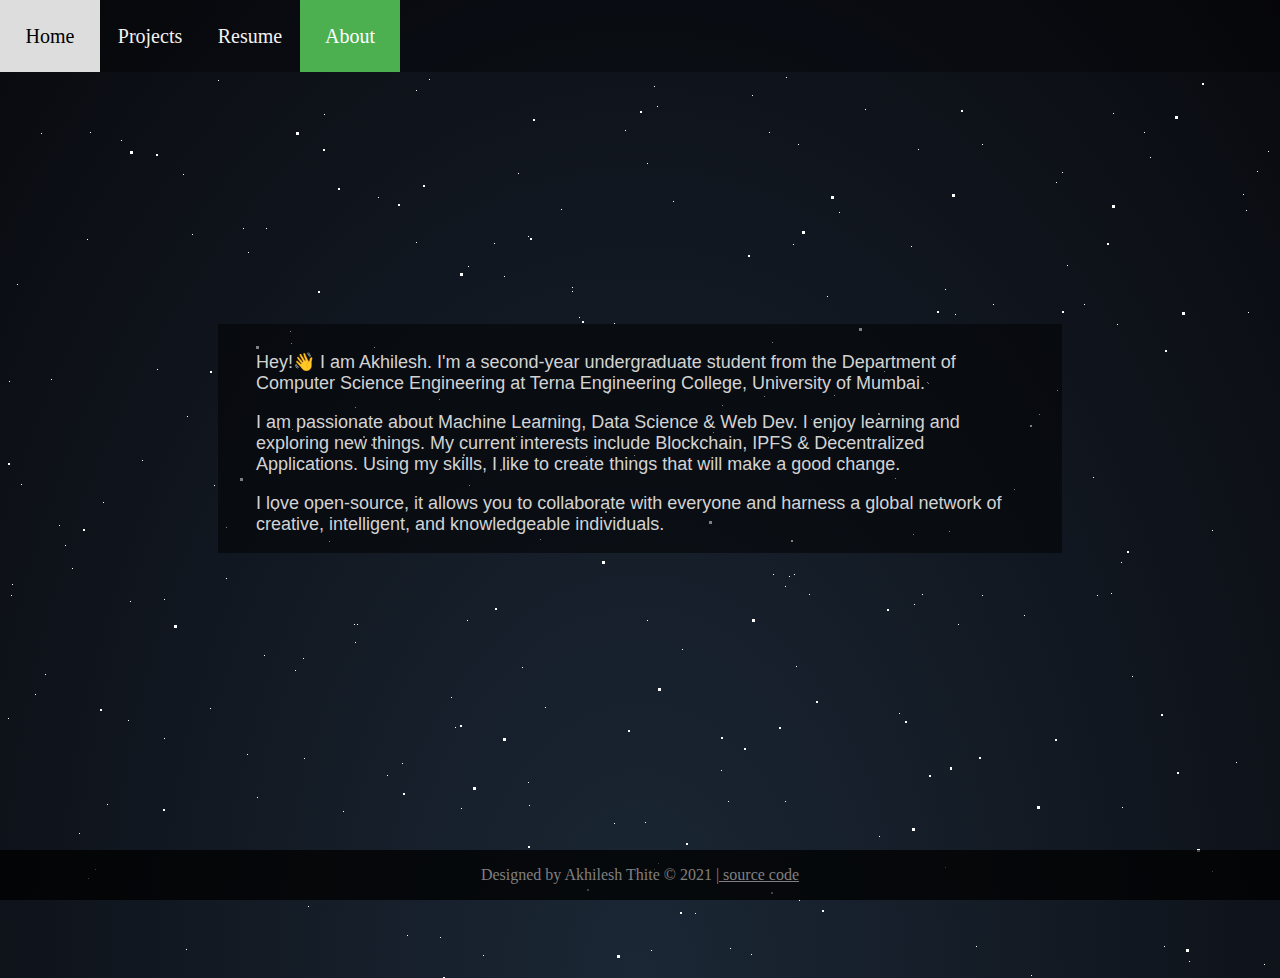
==== commit 762c26f7: "Responsive view fixes" ====
--- a/about.html
+++ b/about.html
@@ -1,48 +1,48 @@
-<html>
-<head>
-  <meta charset="UTF-8">
-  <meta name="viewport" content="width=device-width, initial-scale=1.0">
-  <meta http-equiv="X-UA-Compatible" content="ie=edge">
-  <title>About</title>
-  <link rel="shortcut icon" type="image/png" href="./static/images/favicon.png" />
-  <link href='https://fonts.googleapis.com/css?family=Lato:300,400,700' rel='stylesheet' type='text/css'>
-  <link rel="stylesheet" href="./static/style.css" />
-</head>
-
-<body>
-  
-  <header>
-    <a data-active="false" href="https://akhileshthite.github.io/Portfolio/">Home</a>
-    <a data-active="false" href="projects.html">Projects</a>
-    <a data-active="false" href="https://drive.google.com/file/d/1LrUqVXvzdK7UKZWSRNAcwrNPjhdPZc41/view?usp=sharing" target=”_blank”>Resume</a>
-    <a data-active="true" href="about.html">About</a>
-  </header>
-
-  <section class="wrapper">
-    <div id="stars"></div>
-    <div id="stars2"></div>
-    <div id="stars3"></div>
-    <div id="title">
-    </div>
-  </section>
-  
-  <main style="display: flex;flex-direction: column; justify-content: center; align-items: center; width: 100vw; height: 100vh;">
-  <div class="content">
-    <p>
-      Hey!👋 I am Akhilesh. I'm a second-year undergraduate student from the Department of Computer Science Engineering
-      at Terna Engineering College, University of Mumbai.
-    </p>
-      I am passionate about Machine Learning, Data Science & Web Dev. I enjoy learning and exploring new things. 
-      My current interests include Blockchain, IPFS & Decentralized Applications. Using my skills, I like to create things that will make a good change.
-    <p>
-      I love open-source, it allows you to collaborate with everyone and harness a global network of
-      creative, intelligent, and knowledgeable individuals.
-    </p>
-    </div>
-  
-    <footer class="footer">
-      <p>Designed by Akhilesh Thite © 2021 <a href="https://github.com/AkhileshThite/Portfolio" style="color: #808080;" target=”_blank”>| source code</a></p>
-    </footer>
-  
-</body>
-</html>
+<html>
+<head>
+  <style>body{overflow: hidden;}</style>
+  <meta charset="UTF-8">
+  <meta name="viewport" content="width=device-width, initial-scale=1.0">
+  <meta http-equiv="X-UA-Compatible" content="ie=edge">
+  <title>About</title>
+  <link rel="shortcut icon" type="image/png" href="./static/images/favicon.png" />
+  <link href='https://fonts.googleapis.com/css?family=Lato:300,400,700' rel='stylesheet' type='text/css'>
+  <link rel="stylesheet" href="./static/style.css" />
+</head>
+<body>
+  
+  <header>
+    <a data-active="false" href="https://akhileshthite.github.io/Portfolio/">Home</a>
+    <a data-active="false" href="projects.html">Projects</a>
+    <a data-active="false" href="https://drive.google.com/file/d/1r8JG9qy6-shRvHWoZHRt98SJTgkfjmW_/view?usp=sharing" target=”_blank”>Resume</a>
+    <a data-active="true" href="about.html">About</a>
+  </header>
+
+  <section class="wrapper">
+    <div id="stars"></div>
+    <div id="stars2"></div>
+    <div id="stars3"></div>
+    <div id="title">
+    </div>
+  </section>
+  
+  <main style="display: flex;flex-direction: column; justify-content: center; align-items: center; width: 100vw; height: 100vh;">
+  <div class="content">
+    <p>
+      Hey!👋 I am Akhilesh. I'm a second-year undergraduate student from the Department of Computer Science Engineering
+      at Terna Engineering College, University of Mumbai.
+    </p>
+      I am passionate about Machine Learning, Data Science & Web Dev. I enjoy learning and exploring new things. 
+      My current interests include Blockchain, IPFS & Decentralized Applications. Using my skills, I like to create things that will make a good change.
+    <p>
+      I love open-source, it allows you to collaborate with everyone and harness a global network of
+      creative, intelligent, and knowledgeable individuals.
+    </p>
+    </div>
+  
+    <footer class="footer">
+      <p>Designed by Akhilesh Thite © 2021 <a href="https://github.com/AkhileshThite/Portfolio" style="color: #808080;" target=”_blank”>| source code</a></p>
+    </footer>
+  
+</body>
+</html>
--- a/static/style.css
+++ b/static/style.css
@@ -1,728 +1,726 @@
-body {
-  margin: 0;
-  background: radial-gradient(ellipse at bottom, #1b2735 0%,#090a0f 100%);
-  overflow: hidden;
-}
-
-header {
-  display: flex;
-  min-width: 100%;
-  height: minmax(100px, 8vh);
-  justify-content: flex-start;
-  align-items: center;
-  background-color: #0000004d;
-}
-
-header a {
-  z-index: 100;
-  display: flex;
-  justify-content: center;
-  align-items: center;
-  height: 8vh;
-  width: 100px;
-  color: #f2f2f2;
-  text-decoration: none;
-  font-size: 20px;
-  transition: all 0.5s ease;
-}
-
-header a:hover {
-  background-color: #ddd;
-  color: black;
-}
-
-header a[data-active="true"] {
-  background-color: #4caf50;
-  color: white;
-}
-
-h1 {
-  background-color: #ffffff00;
-  color: white;
-  font: 60px arial;
-  margin-bottom: 5px;
-  text-align: center;
-}
-
-h2 {
-  background-color: #ffffff00;
-  color: #90ee90;
-  font: 20px arial;
-  text-align: center;
-  margin-bottom: 10px;
-}
-
-.hero {
-  display: flex;
-  flex-direction: column;
-  height: 82vh;
-  width: 100%;
-  justify-content: center;
-  align-items: center;
-}
-
-.social-menu ul {
-  padding: 0;
-  margin: 0;
-  display: flex;
-  align-items: center;
-  text-align: center;
-}
-.social-menu ul li {
-  list-style: none;
-  margin: 0 10px;
-}
-.social-menu ul li .fa {
-  color: #000000;
-  font-size: 25px;
-  line-height: 50px;
-  transition: 0.5s;
-}
-.social-menu ul li .fa:hover {
-  color: #ffffff;
-}
-.social-menu ul li a {
-  position: relative;
-  display: block;
-  width: 50px;
-  height: 50px;
-  border-radius: 50%;
-  background-color: white;
-  text-align: center;
-  transition: 0.5s;
-  box-shadow: 0px 7px 5px rgba(0, 0, 0, 0.5);
-}
-
-.content {
-  display: flex;
-  flex-direction: column;
-  justify-content: space-around;
-  padding: 1vh 3vw 0;
-  color: #d3d3d3;
-  font-family: Arial, Helvetica, sans-serif;
-  width: 60vw;
-  font-size: 18px;
-  background: rgba(0, 0, 0, 0.5);
-  margin-top: -20vh;
-}
-
-@media screen and (max-width: 500px) {
- .content {
-    font-size: 16px;
-    width: 90vw;
-  }
-}
-
-.social-menu ul li a:hover {
-  transform: rotate(0deg) skew(0deg) translate(0, -10px);
-}
-.social-menu ul li:nth-child(1) a:hover {
-  background-color: #e4405f;
-}
-.social-menu ul li:nth-child(2) a:hover {
-  background-color: #431c53;
-}
-.social-menu ul li:nth-child(3) a:hover {
-  background-color: #55acee;
-}
-.social-menu ul li:nth-child(4) a:hover {
-  background-color: lightskyblue;
-}
-
-footer {
-  display: flex;
-  justify-content: center;
-  align-items: center;
-  position: fixed;
-  bottom: 0;
-  padding: 0 10px;
-  width: 100vw;
-  background-color: rgba(0, 0, 0, 0.75);
-  color: #808080;
-}
-
-#title {
-  position: absolute;
-  top: 50%;
-  left: 0;
-  right: 0;
-  color: #fff;
-  text-align: center;
-  font-family: Lato;
-  font-weight: 300;
-  font-size: 50px;
-  letter-spacing: 10px;
-  margin-top: -60px;
-  padding-left: 10px;
-}
-
-#title span {
-  background: -webkit-linear-gradient(white, #38495a);
-  background-clip: text;
-  -webkit-text-fill-color: transparent;
-}
-
-#stars {
-  width: 1px;
-  height: 1px;
-  background: transparent;
-  animation: animStar 50s linear infinite;
-  box-shadow: 779px 1331px #fff, 324px 42px #fff, 303px 586px #fff,
-    1312px 276px #fff, 451px 625px #fff, 521px 1931px #fff, 1087px 1871px #fff,
-    36px 1546px #fff, 132px 934px #fff, 1698px 901px #fff, 1418px 664px #fff,
-    1448px 1157px #fff, 1084px 232px #fff, 347px 1776px #fff, 1722px 243px #fff,
-    1629px 835px #fff, 479px 969px #fff, 1231px 960px #fff, 586px 384px #fff,
-    164px 527px #fff, 8px 646px #fff, 1150px 1126px #fff, 665px 1357px #fff,
-    1556px 1982px #fff, 1260px 1961px #fff, 1675px 1741px #fff,
-    1843px 1514px #fff, 718px 1628px #fff, 242px 1343px #fff, 1497px 1880px #fff,
-    1364px 230px #fff, 1739px 1302px #fff, 636px 959px #fff, 304px 686px #fff,
-    614px 751px #fff, 1935px 816px #fff, 1428px 60px #fff, 355px 335px #fff,
-    1594px 158px #fff, 90px 60px #fff, 1553px 162px #fff, 1239px 1825px #fff,
-    1945px 587px #fff, 749px 1785px #fff, 1987px 1172px #fff, 1301px 1237px #fff,
-    1039px 342px #fff, 1585px 1481px #fff, 995px 1048px #fff, 524px 932px #fff,
-    214px 413px #fff, 1701px 1300px #fff, 1037px 1613px #fff, 1871px 996px #fff,
-    1360px 1635px #fff, 1110px 1313px #fff, 412px 1783px #fff, 1949px 177px #fff,
-    903px 1854px #fff, 700px 1936px #fff, 378px 125px #fff, 308px 834px #fff,
-    1118px 962px #fff, 1350px 1929px #fff, 781px 1811px #fff, 561px 137px #fff,
-    757px 1148px #fff, 1670px 1979px #fff, 343px 739px #fff, 945px 795px #fff,
-    576px 1903px #fff, 1078px 1436px #fff, 1583px 450px #fff, 1366px 474px #fff,
-    297px 1873px #fff, 192px 162px #fff, 1624px 1633px #fff, 59px 453px #fff,
-    82px 1872px #fff, 1933px 498px #fff, 1966px 1974px #fff, 1975px 1688px #fff,
-    779px 314px #fff, 1858px 1543px #fff, 73px 1507px #fff, 1693px 975px #fff,
-    1683px 108px #fff, 1768px 1654px #fff, 654px 14px #fff, 494px 171px #fff,
-    1689px 1895px #fff, 1660px 263px #fff, 1031px 903px #fff, 1203px 1393px #fff,
-    1333px 1421px #fff, 1113px 41px #fff, 1206px 1645px #fff, 1325px 1635px #fff,
-    142px 388px #fff, 572px 215px #fff, 1535px 296px #fff, 1419px 407px #fff,
-    1379px 1003px #fff, 329px 469px #fff, 1791px 1652px #fff, 935px 1802px #fff,
-    1330px 1820px #fff, 421px 1933px #fff, 828px 365px #fff, 275px 316px #fff,
-    707px 960px #fff, 1605px 1554px #fff, 625px 58px #fff, 717px 1697px #fff,
-    1669px 246px #fff, 1925px 322px #fff, 1154px 1803px #fff, 1929px 295px #fff,
-    1248px 240px #fff, 1045px 1755px #fff, 166px 942px #fff, 1888px 1773px #fff,
-    678px 1963px #fff, 1370px 569px #fff, 1974px 1400px #fff, 1786px 460px #fff,
-    51px 307px #fff, 784px 1400px #fff, 730px 1258px #fff, 1712px 393px #fff,
-    416px 170px #fff, 1797px 1932px #fff, 572px 219px #fff, 1557px 1856px #fff,
-    218px 8px #fff, 348px 1334px #fff, 469px 413px #fff, 385px 1738px #fff,
-    1357px 1818px #fff, 240px 942px #fff, 248px 1847px #fff, 1535px 806px #fff,
-    236px 1514px #fff, 1429px 1556px #fff, 73px 1633px #fff, 1398px 1121px #fff,
-    671px 1301px #fff, 1404px 1663px #fff, 740px 1018px #fff, 1600px 377px #fff,
-    785px 514px #fff, 112px 1084px #fff, 1915px 1887px #fff, 1463px 1848px #fff,
-    687px 1115px #fff, 1268px 1768px #fff, 1729px 1425px #fff,
-    1284px 1022px #fff, 801px 974px #fff, 1975px 1317px #fff, 1354px 834px #fff,
-    1446px 1484px #fff, 1283px 1786px #fff, 11px 523px #fff, 1842px 236px #fff,
-    1355px 654px #fff, 429px 7px #fff, 1033px 1128px #fff, 157px 297px #fff,
-    545px 635px #fff, 52px 1080px #fff, 827px 1520px #fff, 1121px 490px #fff,
-    9px 309px #fff, 1744px 1586px #fff, 1014px 417px #fff, 1534px 524px #fff,
-    958px 552px #fff, 1403px 1496px #fff, 387px 703px #fff, 1522px 548px #fff,
-    1355px 282px #fff, 1532px 601px #fff, 1838px 790px #fff, 290px 259px #fff,
-    295px 598px #fff, 1601px 539px #fff, 1561px 1272px #fff, 34px 1922px #fff,
-    1024px 543px #fff, 467px 369px #fff, 722px 333px #fff, 1976px 1255px #fff,
-    766px 983px #fff, 1582px 1285px #fff, 12px 512px #fff, 617px 1410px #fff,
-    682px 577px #fff, 1334px 1438px #fff, 439px 327px #fff, 1617px 1661px #fff,
-    673px 129px #fff, 794px 941px #fff, 1386px 1902px #fff, 37px 1353px #fff,
-    1467px 1353px #fff, 416px 18px #fff, 187px 344px #fff, 200px 1898px #fff,
-    1491px 1619px #fff, 811px 347px #fff, 924px 1827px #fff, 945px 217px #fff,
-    1735px 1228px #fff, 379px 1890px #fff, 79px 761px #fff, 825px 1837px #fff,
-    1980px 1558px #fff, 1308px 1573px #fff, 1488px 1726px #fff,
-    382px 1208px #fff, 522px 595px #fff, 1277px 1898px #fff, 354px 552px #fff,
-    161px 1784px #fff, 614px 251px #fff, 526px 1576px #fff, 17px 212px #fff,
-    179px 996px #fff, 467px 1208px #fff, 1944px 1838px #fff, 1140px 1093px #fff,
-    858px 1007px #fff, 200px 1064px #fff, 423px 1964px #fff, 1945px 439px #fff,
-    1377px 689px #fff, 1120px 1437px #fff, 1876px 668px #fff, 907px 1324px #fff,
-    343px 1976px #fff, 1816px 1501px #fff, 1849px 177px #fff, 647px 91px #fff,
-    1984px 1012px #fff, 1336px 1300px #fff, 128px 648px #fff, 305px 1060px #fff,
-    1324px 826px #fff, 1263px 1314px #fff, 1801px 629px #fff, 1614px 1555px #fff,
-    1634px 90px #fff, 1603px 452px #fff, 891px 1984px #fff, 1556px 1906px #fff,
-    121px 68px #fff, 1676px 1714px #fff, 516px 936px #fff, 1947px 1492px #fff,
-    1455px 1519px #fff, 45px 602px #fff, 205px 1039px #fff, 793px 172px #fff,
-    1562px 1739px #fff, 1056px 110px #fff, 1512px 379px #fff, 1795px 1621px #fff,
-    1848px 607px #fff, 262px 1719px #fff, 477px 991px #fff, 483px 883px #fff,
-    1239px 1197px #fff, 1496px 647px #fff, 1649px 25px #fff, 1491px 1946px #fff,
-    119px 996px #fff, 179px 1472px #fff, 1341px 808px #fff, 1565px 1700px #fff,
-    407px 1544px #fff, 1754px 357px #fff, 1288px 981px #fff, 902px 1997px #fff,
-    1755px 1668px #fff, 186px 877px #fff, 1202px 1882px #fff, 461px 1213px #fff,
-    1400px 748px #fff, 1969px 1899px #fff, 809px 522px #fff, 514px 1219px #fff,
-    374px 275px #fff, 938px 1973px #fff, 357px 552px #fff, 144px 1722px #fff,
-    1572px 912px #fff, 402px 1858px #fff, 1544px 1195px #fff, 667px 1257px #fff,
-    727px 1496px #fff, 993px 232px #fff, 1772px 313px #fff, 1040px 1590px #fff,
-    1204px 1973px #fff, 1268px 79px #fff, 1555px 1048px #fff, 986px 1707px #fff,
-    978px 1710px #fff, 713px 360px #fff, 407px 863px #fff, 461px 736px #fff,
-    284px 1608px #fff, 103px 430px #fff, 1283px 1319px #fff, 977px 1186px #fff,
-    1966px 1516px #fff, 1287px 1129px #fff, 70px 1098px #fff, 1189px 889px #fff,
-    1126px 1734px #fff, 309px 1292px #fff, 879px 764px #fff, 65px 473px #fff,
-    1003px 1959px #fff, 658px 791px #fff, 402px 1576px #fff, 35px 622px #fff,
-    529px 1589px #fff, 164px 666px #fff, 1876px 1290px #fff, 1541px 526px #fff,
-    270px 1297px #fff, 440px 865px #fff, 1500px 802px #fff, 182px 1754px #fff,
-    1264px 892px #fff, 272px 1249px #fff, 1289px 1535px #fff, 190px 1646px #fff,
-    955px 242px #fff, 1456px 1597px #fff, 1727px 1983px #fff, 635px 801px #fff,
-    226px 455px #fff, 1396px 1710px #fff, 849px 1863px #fff, 237px 1264px #fff,
-    839px 140px #fff, 1122px 735px #fff, 1280px 15px #fff, 1318px 242px #fff,
-    1819px 1148px #fff, 333px 1392px #fff, 1949px 553px #fff, 1878px 1332px #fff,
-    467px 548px #fff, 1812px 1082px #fff, 1067px 193px #fff, 243px 156px #fff,
-    483px 1616px #fff, 1714px 933px #fff, 759px 1800px #fff, 1822px 995px #fff,
-    1877px 572px #fff, 581px 1084px #fff, 107px 732px #fff, 642px 1837px #fff,
-    166px 1493px #fff, 1555px 198px #fff, 819px 307px #fff, 947px 345px #fff,
-    827px 224px #fff, 927px 1394px #fff, 540px 467px #fff, 1093px 405px #fff,
-    1140px 927px #fff, 130px 529px #fff, 33px 1980px #fff, 1147px 1663px #fff,
-    1616px 1436px #fff, 528px 710px #fff, 798px 1100px #fff, 505px 1480px #fff,
-    899px 641px #fff, 1909px 1949px #fff, 1311px 964px #fff, 979px 1301px #fff,
-    1393px 969px #fff, 1793px 1886px #fff, 292px 357px #fff, 1196px 1718px #fff,
-    1290px 1994px #fff, 537px 1973px #fff, 1181px 1674px #fff,
-    1740px 1566px #fff, 1307px 265px #fff, 922px 522px #fff, 1892px 472px #fff,
-    384px 1746px #fff, 392px 1098px #fff, 647px 548px #fff, 390px 1498px #fff,
-    1246px 138px #fff, 730px 876px #fff, 192px 1472px #fff, 1790px 1789px #fff,
-    928px 311px #fff, 1253px 1647px #fff, 747px 1921px #fff, 1561px 1025px #fff,
-    1533px 1292px #fff, 1985px 195px #fff, 728px 729px #fff, 1712px 1936px #fff,
-    512px 1717px #fff, 1528px 483px #fff, 313px 1642px #fff, 281px 1849px #fff,
-    1212px 799px #fff, 435px 1191px #fff, 1422px 611px #fff, 1718px 1964px #fff,
-    411px 944px #fff, 210px 636px #fff, 1502px 1295px #fff, 1434px 349px #fff,
-    769px 60px #fff, 747px 1053px #fff, 789px 504px #fff, 1436px 1264px #fff,
-    1893px 1225px #fff, 1394px 1788px #fff, 1108px 1317px #fff,
-    1673px 1395px #fff, 854px 1010px #fff, 1705px 80px #fff, 1858px 148px #fff,
-    1729px 344px #fff, 1388px 664px #fff, 895px 406px #fff, 1479px 157px #fff,
-    1441px 1157px #fff, 552px 1900px #fff, 516px 364px #fff, 1647px 189px #fff,
-    1427px 1071px #fff, 785px 729px #fff, 1080px 1710px #fff, 504px 204px #fff,
-    1177px 1622px #fff, 657px 34px #fff, 1296px 1099px #fff, 248px 180px #fff,
-    1212px 1568px #fff, 667px 1562px #fff, 695px 841px #fff, 1608px 1247px #fff,
-    751px 882px #fff, 87px 167px #fff, 607px 1368px #fff, 1363px 1203px #fff,
-    1836px 317px #fff, 1668px 1703px #fff, 830px 1154px #fff, 1721px 1398px #fff,
-    1601px 1280px #fff, 976px 874px #fff, 1743px 254px #fff, 1020px 1815px #fff,
-    1670px 1766px #fff, 1890px 735px #fff, 1379px 136px #fff, 1864px 695px #fff,
-    206px 965px #fff, 1404px 1932px #fff, 1923px 1360px #fff, 247px 682px #fff,
-    519px 1708px #fff, 645px 750px #fff, 1164px 1204px #fff, 834px 323px #fff,
-    172px 1350px #fff, 213px 972px #fff, 1837px 190px #fff, 285px 1806px #fff,
-    1047px 1299px #fff, 1548px 825px #fff, 1730px 324px #fff, 1346px 1909px #fff,
-    772px 270px #fff, 345px 1190px #fff, 478px 1433px #fff, 1479px 25px #fff,
-    1994px 1830px #fff, 1744px 732px #fff, 20px 1635px #fff, 690px 1795px #fff,
-    1594px 569px #fff, 579px 245px #fff, 1398px 733px #fff, 408px 1352px #fff,
-    1774px 120px #fff, 1152px 1370px #fff, 1698px 1810px #fff, 710px 1450px #fff,
-    665px 286px #fff, 493px 1720px #fff, 786px 5px #fff, 637px 1140px #fff,
-    764px 324px #fff, 927px 310px #fff, 938px 1424px #fff, 1884px 744px #fff,
-    913px 462px #fff, 1831px 1936px #fff, 1527px 249px #fff, 36px 1381px #fff,
-    1597px 581px #fff, 1530px 355px #fff, 949px 459px #fff, 799px 828px #fff,
-    242px 1471px #fff, 654px 797px #fff, 796px 594px #fff, 1365px 678px #fff,
-    752px 23px #fff, 1630px 541px #fff, 982px 72px #fff, 1733px 1831px #fff,
-    21px 412px #fff, 775px 998px #fff, 335px 1945px #fff, 264px 583px #fff,
-    158px 1311px #fff, 528px 164px #fff, 1978px 574px #fff, 717px 1203px #fff,
-    734px 1591px #fff, 1555px 820px #fff, 16px 1943px #fff, 1625px 1177px #fff,
-    1236px 690px #fff, 1585px 1590px #fff, 1737px 1728px #fff, 721px 698px #fff,
-    1804px 1186px #fff, 166px 980px #fff, 1850px 230px #fff, 330px 1712px #fff,
-    95px 797px #fff, 1948px 1078px #fff, 469px 939px #fff, 1269px 1899px #fff,
-    955px 1220px #fff, 1137px 1075px #fff, 312px 1293px #fff, 986px 1762px #fff,
-    1103px 1238px #fff, 428px 1993px #fff, 355px 570px #fff, 977px 1836px #fff,
-    1395px 1092px #fff, 276px 913px #fff, 1743px 656px #fff, 773px 502px #fff,
-    1686px 1322px #fff, 1516px 1945px #fff, 1334px 501px #fff, 266px 156px #fff,
-    455px 655px #fff, 798px 72px #fff, 1059px 1259px #fff, 1402px 1687px #fff,
-    236px 1329px #fff, 1455px 786px #fff, 146px 1228px #fff, 1851px 823px #fff,
-    1062px 100px #fff, 1220px 953px #fff, 20px 1826px #fff, 36px 1063px #fff,
-    1525px 338px #fff, 790px 1521px #fff, 741px 1099px #fff, 288px 1489px #fff,
-    700px 1060px #fff, 390px 1071px #fff, 411px 1036px #fff, 1853px 1072px #fff,
-    1446px 1085px #fff, 1164px 874px #fff, 924px 925px #fff, 291px 271px #fff,
-    1257px 1964px #fff, 1580px 1352px #fff, 1507px 1216px #fff, 211px 956px #fff,
-    985px 1195px #fff, 975px 1640px #fff, 518px 101px #fff, 663px 1395px #fff,
-    914px 532px #fff, 145px 1320px #fff, 69px 1397px #fff, 982px 523px #fff,
-    257px 725px #fff, 1599px 831px #fff, 1636px 1513px #fff, 1250px 1158px #fff,
-    1132px 604px #fff, 183px 102px #fff, 1057px 318px #fff, 1247px 1835px #fff,
-    1983px 1110px #fff, 1077px 1455px #fff, 921px 1770px #fff, 806px 1350px #fff,
-    1938px 1992px #fff, 855px 1260px #fff, 902px 1345px #fff, 658px 1908px #fff,
-    1845px 679px #fff, 712px 1482px #fff, 595px 950px #fff, 1784px 1992px #fff,
-    1847px 1785px #fff, 691px 1004px #fff, 175px 1179px #fff, 1666px 1911px #fff,
-    41px 61px #fff, 971px 1080px #fff, 1830px 1450px #fff, 1351px 1518px #fff,
-    1257px 99px #fff, 1395px 1498px #fff, 1117px 252px #fff, 1779px 597px #fff,
-    1346px 729px #fff, 1108px 1144px #fff, 402px 691px #fff, 72px 496px #fff,
-    1673px 1604px #fff, 1497px 974px #fff, 1865px 1664px #fff, 88px 806px #fff,
-    918px 77px #fff, 244px 1118px #fff, 256px 1820px #fff, 1851px 1840px #fff,
-    605px 1851px #fff, 634px 383px #fff, 865px 37px #fff, 943px 1024px #fff,
-    1951px 177px #fff, 1097px 523px #fff, 985px 1700px #fff, 1243px 122px #fff,
-    768px 1070px #fff, 468px 194px #fff, 320px 1867px #fff, 1850px 185px #fff,
-    380px 1616px #fff, 468px 1294px #fff, 1122px 1743px #fff, 884px 299px #fff,
-    1300px 1917px #fff, 1860px 396px #fff, 1270px 990px #fff, 529px 733px #fff,
-    1975px 1347px #fff, 1885px 685px #fff, 226px 506px #fff, 651px 878px #fff,
-    1323px 680px #fff, 1284px 680px #fff, 238px 1967px #fff, 911px 174px #fff,
-    1111px 521px #fff, 1150px 85px #fff, 794px 502px #fff, 484px 1856px #fff,
-    1809px 368px #fff, 112px 953px #fff, 590px 1009px #fff, 1655px 311px #fff,
-    100px 1026px #fff, 1803px 352px #fff, 865px 306px #fff, 1077px 1019px #fff,
-    1335px 872px #fff, 1647px 1298px #fff, 1233px 1387px #fff, 698px 1036px #fff,
-    659px 1860px #fff, 388px 1412px #fff, 1212px 458px #fff, 755px 1468px #fff,
-    696px 1654px #fff, 1144px 60px #fff;
-}
-
-#stars:after {
-  content: "";
-  position: absolute;
-  top: 2000px;
-  width: 1px;
-  height: 1px;
-  background: transparent;
-  box-shadow: 779px 1331px #fff, 324px 42px #fff, 303px 586px #fff,
-    1312px 276px #fff, 451px 625px #fff, 521px 1931px #fff, 1087px 1871px #fff,
-    36px 1546px #fff, 132px 934px #fff, 1698px 901px #fff, 1418px 664px #fff,
-    1448px 1157px #fff, 1084px 232px #fff, 347px 1776px #fff, 1722px 243px #fff,
-    1629px 835px #fff, 479px 969px #fff, 1231px 960px #fff, 586px 384px #fff,
-    164px 527px #fff, 8px 646px #fff, 1150px 1126px #fff, 665px 1357px #fff,
-    1556px 1982px #fff, 1260px 1961px #fff, 1675px 1741px #fff,
-    1843px 1514px #fff, 718px 1628px #fff, 242px 1343px #fff, 1497px 1880px #fff,
-    1364px 230px #fff, 1739px 1302px #fff, 636px 959px #fff, 304px 686px #fff,
-    614px 751px #fff, 1935px 816px #fff, 1428px 60px #fff, 355px 335px #fff,
-    1594px 158px #fff, 90px 60px #fff, 1553px 162px #fff, 1239px 1825px #fff,
-    1945px 587px #fff, 749px 1785px #fff, 1987px 1172px #fff, 1301px 1237px #fff,
-    1039px 342px #fff, 1585px 1481px #fff, 995px 1048px #fff, 524px 932px #fff,
-    214px 413px #fff, 1701px 1300px #fff, 1037px 1613px #fff, 1871px 996px #fff,
-    1360px 1635px #fff, 1110px 1313px #fff, 412px 1783px #fff, 1949px 177px #fff,
-    903px 1854px #fff, 700px 1936px #fff, 378px 125px #fff, 308px 834px #fff,
-    1118px 962px #fff, 1350px 1929px #fff, 781px 1811px #fff, 561px 137px #fff,
-    757px 1148px #fff, 1670px 1979px #fff, 343px 739px #fff, 945px 795px #fff,
-    576px 1903px #fff, 1078px 1436px #fff, 1583px 450px #fff, 1366px 474px #fff,
-    297px 1873px #fff, 192px 162px #fff, 1624px 1633px #fff, 59px 453px #fff,
-    82px 1872px #fff, 1933px 498px #fff, 1966px 1974px #fff, 1975px 1688px #fff,
-    779px 314px #fff, 1858px 1543px #fff, 73px 1507px #fff, 1693px 975px #fff,
-    1683px 108px #fff, 1768px 1654px #fff, 654px 14px #fff, 494px 171px #fff,
-    1689px 1895px #fff, 1660px 263px #fff, 1031px 903px #fff, 1203px 1393px #fff,
-    1333px 1421px #fff, 1113px 41px #fff, 1206px 1645px #fff, 1325px 1635px #fff,
-    142px 388px #fff, 572px 215px #fff, 1535px 296px #fff, 1419px 407px #fff,
-    1379px 1003px #fff, 329px 469px #fff, 1791px 1652px #fff, 935px 1802px #fff,
-    1330px 1820px #fff, 421px 1933px #fff, 828px 365px #fff, 275px 316px #fff,
-    707px 960px #fff, 1605px 1554px #fff, 625px 58px #fff, 717px 1697px #fff,
-    1669px 246px #fff, 1925px 322px #fff, 1154px 1803px #fff, 1929px 295px #fff,
-    1248px 240px #fff, 1045px 1755px #fff, 166px 942px #fff, 1888px 1773px #fff,
-    678px 1963px #fff, 1370px 569px #fff, 1974px 1400px #fff, 1786px 460px #fff,
-    51px 307px #fff, 784px 1400px #fff, 730px 1258px #fff, 1712px 393px #fff,
-    416px 170px #fff, 1797px 1932px #fff, 572px 219px #fff, 1557px 1856px #fff,
-    218px 8px #fff, 348px 1334px #fff, 469px 413px #fff, 385px 1738px #fff,
-    1357px 1818px #fff, 240px 942px #fff, 248px 1847px #fff, 1535px 806px #fff,
-    236px 1514px #fff, 1429px 1556px #fff, 73px 1633px #fff, 1398px 1121px #fff,
-    671px 1301px #fff, 1404px 1663px #fff, 740px 1018px #fff, 1600px 377px #fff,
-    785px 514px #fff, 112px 1084px #fff, 1915px 1887px #fff, 1463px 1848px #fff,
-    687px 1115px #fff, 1268px 1768px #fff, 1729px 1425px #fff,
-    1284px 1022px #fff, 801px 974px #fff, 1975px 1317px #fff, 1354px 834px #fff,
-    1446px 1484px #fff, 1283px 1786px #fff, 11px 523px #fff, 1842px 236px #fff,
-    1355px 654px #fff, 429px 7px #fff, 1033px 1128px #fff, 157px 297px #fff,
-    545px 635px #fff, 52px 1080px #fff, 827px 1520px #fff, 1121px 490px #fff,
-    9px 309px #fff, 1744px 1586px #fff, 1014px 417px #fff, 1534px 524px #fff,
-    958px 552px #fff, 1403px 1496px #fff, 387px 703px #fff, 1522px 548px #fff,
-    1355px 282px #fff, 1532px 601px #fff, 1838px 790px #fff, 290px 259px #fff,
-    295px 598px #fff, 1601px 539px #fff, 1561px 1272px #fff, 34px 1922px #fff,
-    1024px 543px #fff, 467px 369px #fff, 722px 333px #fff, 1976px 1255px #fff,
-    766px 983px #fff, 1582px 1285px #fff, 12px 512px #fff, 617px 1410px #fff,
-    682px 577px #fff, 1334px 1438px #fff, 439px 327px #fff, 1617px 1661px #fff,
-    673px 129px #fff, 794px 941px #fff, 1386px 1902px #fff, 37px 1353px #fff,
-    1467px 1353px #fff, 416px 18px #fff, 187px 344px #fff, 200px 1898px #fff,
-    1491px 1619px #fff, 811px 347px #fff, 924px 1827px #fff, 945px 217px #fff,
-    1735px 1228px #fff, 379px 1890px #fff, 79px 761px #fff, 825px 1837px #fff,
-    1980px 1558px #fff, 1308px 1573px #fff, 1488px 1726px #fff,
-    382px 1208px #fff, 522px 595px #fff, 1277px 1898px #fff, 354px 552px #fff,
-    161px 1784px #fff, 614px 251px #fff, 526px 1576px #fff, 17px 212px #fff,
-    179px 996px #fff, 467px 1208px #fff, 1944px 1838px #fff, 1140px 1093px #fff,
-    858px 1007px #fff, 200px 1064px #fff, 423px 1964px #fff, 1945px 439px #fff,
-    1377px 689px #fff, 1120px 1437px #fff, 1876px 668px #fff, 907px 1324px #fff,
-    343px 1976px #fff, 1816px 1501px #fff, 1849px 177px #fff, 647px 91px #fff,
-    1984px 1012px #fff, 1336px 1300px #fff, 128px 648px #fff, 305px 1060px #fff,
-    1324px 826px #fff, 1263px 1314px #fff, 1801px 629px #fff, 1614px 1555px #fff,
-    1634px 90px #fff, 1603px 452px #fff, 891px 1984px #fff, 1556px 1906px #fff,
-    121px 68px #fff, 1676px 1714px #fff, 516px 936px #fff, 1947px 1492px #fff,
-    1455px 1519px #fff, 45px 602px #fff, 205px 1039px #fff, 793px 172px #fff,
-    1562px 1739px #fff, 1056px 110px #fff, 1512px 379px #fff, 1795px 1621px #fff,
-    1848px 607px #fff, 262px 1719px #fff, 477px 991px #fff, 483px 883px #fff,
-    1239px 1197px #fff, 1496px 647px #fff, 1649px 25px #fff, 1491px 1946px #fff,
-    119px 996px #fff, 179px 1472px #fff, 1341px 808px #fff, 1565px 1700px #fff,
-    407px 1544px #fff, 1754px 357px #fff, 1288px 981px #fff, 902px 1997px #fff,
-    1755px 1668px #fff, 186px 877px #fff, 1202px 1882px #fff, 461px 1213px #fff,
-    1400px 748px #fff, 1969px 1899px #fff, 809px 522px #fff, 514px 1219px #fff,
-    374px 275px #fff, 938px 1973px #fff, 357px 552px #fff, 144px 1722px #fff,
-    1572px 912px #fff, 402px 1858px #fff, 1544px 1195px #fff, 667px 1257px #fff,
-    727px 1496px #fff, 993px 232px #fff, 1772px 313px #fff, 1040px 1590px #fff,
-    1204px 1973px #fff, 1268px 79px #fff, 1555px 1048px #fff, 986px 1707px #fff,
-    978px 1710px #fff, 713px 360px #fff, 407px 863px #fff, 461px 736px #fff,
-    284px 1608px #fff, 103px 430px #fff, 1283px 1319px #fff, 977px 1186px #fff,
-    1966px 1516px #fff, 1287px 1129px #fff, 70px 1098px #fff, 1189px 889px #fff,
-    1126px 1734px #fff, 309px 1292px #fff, 879px 764px #fff, 65px 473px #fff,
-    1003px 1959px #fff, 658px 791px #fff, 402px 1576px #fff, 35px 622px #fff,
-    529px 1589px #fff, 164px 666px #fff, 1876px 1290px #fff, 1541px 526px #fff,
-    270px 1297px #fff, 440px 865px #fff, 1500px 802px #fff, 182px 1754px #fff,
-    1264px 892px #fff, 272px 1249px #fff, 1289px 1535px #fff, 190px 1646px #fff,
-    955px 242px #fff, 1456px 1597px #fff, 1727px 1983px #fff, 635px 801px #fff,
-    226px 455px #fff, 1396px 1710px #fff, 849px 1863px #fff, 237px 1264px #fff,
-    839px 140px #fff, 1122px 735px #fff, 1280px 15px #fff, 1318px 242px #fff,
-    1819px 1148px #fff, 333px 1392px #fff, 1949px 553px #fff, 1878px 1332px #fff,
-    467px 548px #fff, 1812px 1082px #fff, 1067px 193px #fff, 243px 156px #fff,
-    483px 1616px #fff, 1714px 933px #fff, 759px 1800px #fff, 1822px 995px #fff,
-    1877px 572px #fff, 581px 1084px #fff, 107px 732px #fff, 642px 1837px #fff,
-    166px 1493px #fff, 1555px 198px #fff, 819px 307px #fff, 947px 345px #fff,
-    827px 224px #fff, 927px 1394px #fff, 540px 467px #fff, 1093px 405px #fff,
-    1140px 927px #fff, 130px 529px #fff, 33px 1980px #fff, 1147px 1663px #fff,
-    1616px 1436px #fff, 528px 710px #fff, 798px 1100px #fff, 505px 1480px #fff,
-    899px 641px #fff, 1909px 1949px #fff, 1311px 964px #fff, 979px 1301px #fff,
-    1393px 969px #fff, 1793px 1886px #fff, 292px 357px #fff, 1196px 1718px #fff,
-    1290px 1994px #fff, 537px 1973px #fff, 1181px 1674px #fff,
-    1740px 1566px #fff, 1307px 265px #fff, 922px 522px #fff, 1892px 472px #fff,
-    384px 1746px #fff, 392px 1098px #fff, 647px 548px #fff, 390px 1498px #fff,
-    1246px 138px #fff, 730px 876px #fff, 192px 1472px #fff, 1790px 1789px #fff,
-    928px 311px #fff, 1253px 1647px #fff, 747px 1921px #fff, 1561px 1025px #fff,
-    1533px 1292px #fff, 1985px 195px #fff, 728px 729px #fff, 1712px 1936px #fff,
-    512px 1717px #fff, 1528px 483px #fff, 313px 1642px #fff, 281px 1849px #fff,
-    1212px 799px #fff, 435px 1191px #fff, 1422px 611px #fff, 1718px 1964px #fff,
-    411px 944px #fff, 210px 636px #fff, 1502px 1295px #fff, 1434px 349px #fff,
-    769px 60px #fff, 747px 1053px #fff, 789px 504px #fff, 1436px 1264px #fff,
-    1893px 1225px #fff, 1394px 1788px #fff, 1108px 1317px #fff,
-    1673px 1395px #fff, 854px 1010px #fff, 1705px 80px #fff, 1858px 148px #fff,
-    1729px 344px #fff, 1388px 664px #fff, 895px 406px #fff, 1479px 157px #fff,
-    1441px 1157px #fff, 552px 1900px #fff, 516px 364px #fff, 1647px 189px #fff,
-    1427px 1071px #fff, 785px 729px #fff, 1080px 1710px #fff, 504px 204px #fff,
-    1177px 1622px #fff, 657px 34px #fff, 1296px 1099px #fff, 248px 180px #fff,
-    1212px 1568px #fff, 667px 1562px #fff, 695px 841px #fff, 1608px 1247px #fff,
-    751px 882px #fff, 87px 167px #fff, 607px 1368px #fff, 1363px 1203px #fff,
-    1836px 317px #fff, 1668px 1703px #fff, 830px 1154px #fff, 1721px 1398px #fff,
-    1601px 1280px #fff, 976px 874px #fff, 1743px 254px #fff, 1020px 1815px #fff,
-    1670px 1766px #fff, 1890px 735px #fff, 1379px 136px #fff, 1864px 695px #fff,
-    206px 965px #fff, 1404px 1932px #fff, 1923px 1360px #fff, 247px 682px #fff,
-    519px 1708px #fff, 645px 750px #fff, 1164px 1204px #fff, 834px 323px #fff,
-    172px 1350px #fff, 213px 972px #fff, 1837px 190px #fff, 285px 1806px #fff,
-    1047px 1299px #fff, 1548px 825px #fff, 1730px 324px #fff, 1346px 1909px #fff,
-    772px 270px #fff, 345px 1190px #fff, 478px 1433px #fff, 1479px 25px #fff,
-    1994px 1830px #fff, 1744px 732px #fff, 20px 1635px #fff, 690px 1795px #fff,
-    1594px 569px #fff, 579px 245px #fff, 1398px 733px #fff, 408px 1352px #fff,
-    1774px 120px #fff, 1152px 1370px #fff, 1698px 1810px #fff, 710px 1450px #fff,
-    665px 286px #fff, 493px 1720px #fff, 786px 5px #fff, 637px 1140px #fff,
-    764px 324px #fff, 927px 310px #fff, 938px 1424px #fff, 1884px 744px #fff,
-    913px 462px #fff, 1831px 1936px #fff, 1527px 249px #fff, 36px 1381px #fff,
-    1597px 581px #fff, 1530px 355px #fff, 949px 459px #fff, 799px 828px #fff,
-    242px 1471px #fff, 654px 797px #fff, 796px 594px #fff, 1365px 678px #fff,
-    752px 23px #fff, 1630px 541px #fff, 982px 72px #fff, 1733px 1831px #fff,
-    21px 412px #fff, 775px 998px #fff, 335px 1945px #fff, 264px 583px #fff,
-    158px 1311px #fff, 528px 164px #fff, 1978px 574px #fff, 717px 1203px #fff,
-    734px 1591px #fff, 1555px 820px #fff, 16px 1943px #fff, 1625px 1177px #fff,
-    1236px 690px #fff, 1585px 1590px #fff, 1737px 1728px #fff, 721px 698px #fff,
-    1804px 1186px #fff, 166px 980px #fff, 1850px 230px #fff, 330px 1712px #fff,
-    95px 797px #fff, 1948px 1078px #fff, 469px 939px #fff, 1269px 1899px #fff,
-    955px 1220px #fff, 1137px 1075px #fff, 312px 1293px #fff, 986px 1762px #fff,
-    1103px 1238px #fff, 428px 1993px #fff, 355px 570px #fff, 977px 1836px #fff,
-    1395px 1092px #fff, 276px 913px #fff, 1743px 656px #fff, 773px 502px #fff,
-    1686px 1322px #fff, 1516px 1945px #fff, 1334px 501px #fff, 266px 156px #fff,
-    455px 655px #fff, 798px 72px #fff, 1059px 1259px #fff, 1402px 1687px #fff,
-    236px 1329px #fff, 1455px 786px #fff, 146px 1228px #fff, 1851px 823px #fff,
-    1062px 100px #fff, 1220px 953px #fff, 20px 1826px #fff, 36px 1063px #fff,
-    1525px 338px #fff, 790px 1521px #fff, 741px 1099px #fff, 288px 1489px #fff,
-    700px 1060px #fff, 390px 1071px #fff, 411px 1036px #fff, 1853px 1072px #fff,
-    1446px 1085px #fff, 1164px 874px #fff, 924px 925px #fff, 291px 271px #fff,
-    1257px 1964px #fff, 1580px 1352px #fff, 1507px 1216px #fff, 211px 956px #fff,
-    985px 1195px #fff, 975px 1640px #fff, 518px 101px #fff, 663px 1395px #fff,
-    914px 532px #fff, 145px 1320px #fff, 69px 1397px #fff, 982px 523px #fff,
-    257px 725px #fff, 1599px 831px #fff, 1636px 1513px #fff, 1250px 1158px #fff,
-    1132px 604px #fff, 183px 102px #fff, 1057px 318px #fff, 1247px 1835px #fff,
-    1983px 1110px #fff, 1077px 1455px #fff, 921px 1770px #fff, 806px 1350px #fff,
-    1938px 1992px #fff, 855px 1260px #fff, 902px 1345px #fff, 658px 1908px #fff,
-    1845px 679px #fff, 712px 1482px #fff, 595px 950px #fff, 1784px 1992px #fff,
-    1847px 1785px #fff, 691px 1004px #fff, 175px 1179px #fff, 1666px 1911px #fff,
-    41px 61px #fff, 971px 1080px #fff, 1830px 1450px #fff, 1351px 1518px #fff,
-    1257px 99px #fff, 1395px 1498px #fff, 1117px 252px #fff, 1779px 597px #fff,
-    1346px 729px #fff, 1108px 1144px #fff, 402px 691px #fff, 72px 496px #fff,
-    1673px 1604px #fff, 1497px 974px #fff, 1865px 1664px #fff, 88px 806px #fff,
-    918px 77px #fff, 244px 1118px #fff, 256px 1820px #fff, 1851px 1840px #fff,
-    605px 1851px #fff, 634px 383px #fff, 865px 37px #fff, 943px 1024px #fff,
-    1951px 177px #fff, 1097px 523px #fff, 985px 1700px #fff, 1243px 122px #fff,
-    768px 1070px #fff, 468px 194px #fff, 320px 1867px #fff, 1850px 185px #fff,
-    380px 1616px #fff, 468px 1294px #fff, 1122px 1743px #fff, 884px 299px #fff,
-    1300px 1917px #fff, 1860px 396px #fff, 1270px 990px #fff, 529px 733px #fff,
-    1975px 1347px #fff, 1885px 685px #fff, 226px 506px #fff, 651px 878px #fff,
-    1323px 680px #fff, 1284px 680px #fff, 238px 1967px #fff, 911px 174px #fff,
-    1111px 521px #fff, 1150px 85px #fff, 794px 502px #fff, 484px 1856px #fff,
-    1809px 368px #fff, 112px 953px #fff, 590px 1009px #fff, 1655px 311px #fff,
-    100px 1026px #fff, 1803px 352px #fff, 865px 306px #fff, 1077px 1019px #fff,
-    1335px 872px #fff, 1647px 1298px #fff, 1233px 1387px #fff, 698px 1036px #fff,
-    659px 1860px #fff, 388px 1412px #fff, 1212px 458px #fff, 755px 1468px #fff,
-    696px 1654px #fff, 1144px 60px #fff;
-}
-
-#stars2 {
-  width: 2px;
-  height: 2px;
-  background: transparent;
-  animation: animStar 100s linear infinite;
-  box-shadow: 1448px 320px #fff, 1775px 1663px #fff, 332px 1364px #fff,
-    878px 340px #fff, 569px 1832px #fff, 1422px 1684px #fff, 1946px 1907px #fff,
-    121px 979px #fff, 1044px 1069px #fff, 463px 381px #fff, 423px 112px #fff,
-    523px 1179px #fff, 779px 654px #fff, 1398px 694px #fff, 1085px 1464px #fff,
-    1599px 1869px #fff, 801px 1882px #fff, 779px 1231px #fff, 552px 932px #fff,
-    1057px 1196px #fff, 282px 1280px #fff, 496px 1986px #fff, 1833px 1120px #fff,
-    1802px 1293px #fff, 6px 1696px #fff, 412px 1902px #fff, 605px 438px #fff,
-    24px 1212px #fff, 234px 1320px #fff, 544px 344px #fff, 1107px 170px #fff,
-    1603px 196px #fff, 905px 648px #fff, 68px 1458px #fff, 649px 1969px #fff,
-    744px 675px #fff, 1127px 478px #fff, 714px 1814px #fff, 1486px 526px #fff,
-    270px 1636px #fff, 1931px 149px #fff, 1807px 378px #fff, 8px 390px #fff,
-    1415px 699px #fff, 1473px 1211px #fff, 1590px 141px #fff, 270px 1705px #fff,
-    69px 1423px #fff, 1108px 1053px #fff, 1946px 128px #fff, 371px 371px #fff,
-    1490px 220px #fff, 357px 1885px #fff, 363px 363px #fff, 1896px 1256px #fff,
-    1979px 1050px #fff, 947px 1342px #fff, 1754px 242px #fff, 514px 974px #fff,
-    65px 1477px #fff, 1840px 547px #fff, 950px 695px #fff, 459px 1150px #fff,
-    1124px 1502px #fff, 481px 940px #fff, 680px 839px #fff, 797px 1169px #fff,
-    1977px 1491px #fff, 734px 1724px #fff, 210px 298px #fff, 816px 628px #fff,
-    686px 770px #fff, 1721px 267px #fff, 1663px 511px #fff, 1481px 1141px #fff,
-    582px 248px #fff, 1308px 953px #fff, 628px 657px #fff, 897px 1535px #fff,
-    270px 931px #fff, 791px 467px #fff, 1336px 1732px #fff, 1013px 1653px #fff,
-    1911px 956px #fff, 587px 816px #fff, 83px 456px #fff, 930px 1478px #fff,
-    1587px 1694px #fff, 614px 1200px #fff, 302px 1782px #fff, 1711px 1432px #fff,
-    443px 904px #fff, 1666px 714px #fff, 1588px 1167px #fff, 273px 1075px #fff,
-    1679px 461px #fff, 721px 664px #fff, 1202px 10px #fff, 166px 1126px #fff,
-    331px 1628px #fff, 430px 1565px #fff, 1585px 509px #fff, 640px 38px #fff,
-    822px 837px #fff, 1760px 1664px #fff, 1122px 1458px #fff, 398px 131px #fff,
-    689px 285px #fff, 460px 652px #fff, 1627px 365px #fff, 348px 1648px #fff,
-    819px 1946px #fff, 981px 1917px #fff, 323px 76px #fff, 979px 684px #fff,
-    887px 536px #fff, 1348px 1596px #fff, 1055px 666px #fff, 1402px 1797px #fff,
-    1300px 1055px #fff, 937px 238px #fff, 1474px 1815px #fff, 1144px 1710px #fff,
-    1629px 1087px #fff, 911px 919px #fff, 771px 819px #fff, 403px 720px #fff,
-    163px 736px #fff, 1062px 238px #fff, 1774px 818px #fff, 1874px 1178px #fff,
-    1177px 699px #fff, 1244px 1244px #fff, 1371px 58px #fff, 564px 1515px #fff,
-    1824px 487px #fff, 929px 702px #fff, 394px 1348px #fff, 1161px 641px #fff,
-    219px 1841px #fff, 358px 941px #fff, 140px 1759px #fff, 1019px 1345px #fff,
-    274px 436px #fff, 1433px 1605px #fff, 1798px 1426px #fff, 294px 1848px #fff,
-    1681px 1877px #fff, 1344px 1824px #fff, 1439px 1632px #fff,
-    161px 1012px #fff, 1308px 588px #fff, 1789px 582px #fff, 721px 1910px #fff,
-    318px 218px #fff, 607px 319px #fff, 495px 535px #fff, 1552px 1575px #fff,
-    1562px 67px #fff, 403px 926px #fff, 1096px 1800px #fff, 1814px 1709px #fff,
-    1882px 1831px #fff, 533px 46px #fff, 823px 969px #fff, 530px 165px #fff,
-    1030px 352px #fff, 1681px 313px #fff, 338px 115px #fff, 1607px 211px #fff,
-    1718px 1184px #fff, 1589px 659px #fff, 278px 355px #fff, 464px 1464px #fff,
-    1165px 277px #fff, 950px 694px #fff, 1746px 293px #fff, 793px 911px #fff,
-    528px 773px #fff, 1883px 1694px #fff, 748px 182px #fff, 1924px 1531px #fff,
-    100px 636px #fff, 1473px 1445px #fff, 1264px 1244px #fff, 850px 1377px #fff,
-    987px 1976px #fff, 933px 1761px #fff, 922px 1270px #fff, 500px 396px #fff,
-    1324px 8px #fff, 1967px 1814px #fff, 1072px 1401px #fff, 961px 37px #fff,
-    156px 81px #fff, 1915px 502px #fff, 1076px 1846px #fff, 152px 1669px #fff,
-    986px 1529px #fff, 1667px 1137px #fff;
-}
-
-#stars2:after {
-  content: "";
-  position: absolute;
-  top: 2000px;
-  width: 2px;
-  height: 2px;
-  background: transparent;
-  box-shadow: 1448px 320px #fff, 1775px 1663px #fff, 332px 1364px #fff,
-    878px 340px #fff, 569px 1832px #fff, 1422px 1684px #fff, 1946px 1907px #fff,
-    121px 979px #fff, 1044px 1069px #fff, 463px 381px #fff, 423px 112px #fff,
-    523px 1179px #fff, 779px 654px #fff, 1398px 694px #fff, 1085px 1464px #fff,
-    1599px 1869px #fff, 801px 1882px #fff, 779px 1231px #fff, 552px 932px #fff,
-    1057px 1196px #fff, 282px 1280px #fff, 496px 1986px #fff, 1833px 1120px #fff,
-    1802px 1293px #fff, 6px 1696px #fff, 412px 1902px #fff, 605px 438px #fff,
-    24px 1212px #fff, 234px 1320px #fff, 544px 344px #fff, 1107px 170px #fff,
-    1603px 196px #fff, 905px 648px #fff, 68px 1458px #fff, 649px 1969px #fff,
-    744px 675px #fff, 1127px 478px #fff, 714px 1814px #fff, 1486px 526px #fff,
-    270px 1636px #fff, 1931px 149px #fff, 1807px 378px #fff, 8px 390px #fff,
-    1415px 699px #fff, 1473px 1211px #fff, 1590px 141px #fff, 270px 1705px #fff,
-    69px 1423px #fff, 1108px 1053px #fff, 1946px 128px #fff, 371px 371px #fff,
-    1490px 220px #fff, 357px 1885px #fff, 363px 363px #fff, 1896px 1256px #fff,
-    1979px 1050px #fff, 947px 1342px #fff, 1754px 242px #fff, 514px 974px #fff,
-    65px 1477px #fff, 1840px 547px #fff, 950px 695px #fff, 459px 1150px #fff,
-    1124px 1502px #fff, 481px 940px #fff, 680px 839px #fff, 797px 1169px #fff,
-    1977px 1491px #fff, 734px 1724px #fff, 210px 298px #fff, 816px 628px #fff,
-    686px 770px #fff, 1721px 267px #fff, 1663px 511px #fff, 1481px 1141px #fff,
-    582px 248px #fff, 1308px 953px #fff, 628px 657px #fff, 897px 1535px #fff,
-    270px 931px #fff, 791px 467px #fff, 1336px 1732px #fff, 1013px 1653px #fff,
-    1911px 956px #fff, 587px 816px #fff, 83px 456px #fff, 930px 1478px #fff,
-    1587px 1694px #fff, 614px 1200px #fff, 302px 1782px #fff, 1711px 1432px #fff,
-    443px 904px #fff, 1666px 714px #fff, 1588px 1167px #fff, 273px 1075px #fff,
-    1679px 461px #fff, 721px 664px #fff, 1202px 10px #fff, 166px 1126px #fff,
-    331px 1628px #fff, 430px 1565px #fff, 1585px 509px #fff, 640px 38px #fff,
-    822px 837px #fff, 1760px 1664px #fff, 1122px 1458px #fff, 398px 131px #fff,
-    689px 285px #fff, 460px 652px #fff, 1627px 365px #fff, 348px 1648px #fff,
-    819px 1946px #fff, 981px 1917px #fff, 323px 76px #fff, 979px 684px #fff,
-    887px 536px #fff, 1348px 1596px #fff, 1055px 666px #fff, 1402px 1797px #fff,
-    1300px 1055px #fff, 937px 238px #fff, 1474px 1815px #fff, 1144px 1710px #fff,
-    1629px 1087px #fff, 911px 919px #fff, 771px 819px #fff, 403px 720px #fff,
-    163px 736px #fff, 1062px 238px #fff, 1774px 818px #fff, 1874px 1178px #fff,
-    1177px 699px #fff, 1244px 1244px #fff, 1371px 58px #fff, 564px 1515px #fff,
-    1824px 487px #fff, 929px 702px #fff, 394px 1348px #fff, 1161px 641px #fff,
-    219px 1841px #fff, 358px 941px #fff, 140px 1759px #fff, 1019px 1345px #fff,
-    274px 436px #fff, 1433px 1605px #fff, 1798px 1426px #fff, 294px 1848px #fff,
-    1681px 1877px #fff, 1344px 1824px #fff, 1439px 1632px #fff,
-    161px 1012px #fff, 1308px 588px #fff, 1789px 582px #fff, 721px 1910px #fff,
-    318px 218px #fff, 607px 319px #fff, 495px 535px #fff, 1552px 1575px #fff,
-    1562px 67px #fff, 403px 926px #fff, 1096px 1800px #fff, 1814px 1709px #fff,
-    1882px 1831px #fff, 533px 46px #fff, 823px 969px #fff, 530px 165px #fff,
-    1030px 352px #fff, 1681px 313px #fff, 338px 115px #fff, 1607px 211px #fff,
-    1718px 1184px #fff, 1589px 659px #fff, 278px 355px #fff, 464px 1464px #fff,
-    1165px 277px #fff, 950px 694px #fff, 1746px 293px #fff, 793px 911px #fff,
-    528px 773px #fff, 1883px 1694px #fff, 748px 182px #fff, 1924px 1531px #fff,
-    100px 636px #fff, 1473px 1445px #fff, 1264px 1244px #fff, 850px 1377px #fff,
-    987px 1976px #fff, 933px 1761px #fff, 922px 1270px #fff, 500px 396px #fff,
-    1324px 8px #fff, 1967px 1814px #fff, 1072px 1401px #fff, 961px 37px #fff,
-    156px 81px #fff, 1915px 502px #fff, 1076px 1846px #fff, 152px 1669px #fff,
-    986px 1529px #fff, 1667px 1137px #fff;
-}
-
-#stars3 {
-  width: 3px;
-  height: 3px;
-  background: transparent;
-  animation: animStar 150s linear infinte;
-  box-shadow: 387px 1878px #fff, 760px 1564px #fff, 1487px 999px #fff,
-    948px 1828px #fff, 1977px 1001px #fff, 1284px 1963px #fff, 656px 284px #fff,
-    1268px 1635px #fff, 1820px 598px #fff, 642px 1900px #fff, 296px 57px #fff,
-    921px 1620px #fff, 476px 1858px #fff, 658px 613px #fff, 1171px 1363px #fff,
-    1419px 283px #fff, 1037px 731px #fff, 503px 663px #fff, 1562px 463px #fff,
-    383px 1197px #fff, 1171px 1233px #fff, 876px 1768px #fff, 856px 1615px #fff,
-    1375px 1924px #fff, 1725px 918px #fff, 952px 119px #fff, 768px 1212px #fff,
-    992px 1462px #fff, 1929px 717px #fff, 1947px 755px #fff, 1818px 1123px #fff,
-    1896px 1672px #fff, 460px 198px #fff, 256px 271px #fff, 752px 544px #fff,
-    1222px 1859px #fff, 1851px 443px #fff, 313px 1858px #fff, 709px 446px #fff,
-    1546px 697px #fff, 674px 1155px #fff, 1112px 130px #fff, 355px 1790px #fff,
-    1496px 974px #fff, 1696px 480px #fff, 1316px 1265px #fff, 1645px 1063px #fff,
-    1182px 237px #fff, 427px 1582px #fff, 859px 253px #fff, 458px 939px #fff,
-    1517px 1644px #fff, 1943px 60px #fff, 212px 1650px #fff, 966px 1786px #fff,
-    473px 712px #fff, 130px 76px #fff, 1417px 1186px #fff, 909px 1580px #fff,
-    1913px 762px #fff, 204px 1143px #fff, 1998px 1057px #fff, 1468px 1301px #fff,
-    144px 1676px #fff, 21px 1601px #fff, 382px 1362px #fff, 912px 753px #fff,
-    1488px 1405px #fff, 802px 156px #fff, 174px 550px #fff, 338px 1366px #fff,
-    1197px 774px #fff, 602px 486px #fff, 682px 1877px #fff, 348px 1503px #fff,
-    407px 1139px #fff, 950px 1400px #fff, 922px 1139px #fff, 1697px 293px #fff,
-    1238px 1281px #fff, 1038px 1197px #fff, 376px 1889px #fff,
-    1255px 1680px #fff, 1008px 1316px #fff, 1538px 1447px #fff,
-    1186px 874px #fff, 1967px 640px #fff, 1341px 19px #fff, 29px 1732px #fff,
-    16px 1650px #fff, 1021px 1075px #fff, 723px 424px #fff, 1175px 41px #fff,
-    494px 1957px #fff, 1296px 431px #fff, 175px 1507px #fff, 831px 121px #fff,
-    498px 1947px #fff, 617px 880px #fff, 240px 403px #fff;
-}
-
-#stars3:after {
-  content: "";
-  position: absolute;
-  top: 2000px;
-  width: 3px;
-  height: 3px;
-  background: transparent;
-  box-shadow: 387px 1878px #fff, 760px 1564px #fff, 1487px 999px #fff,
-    948px 1828px #fff, 1977px 1001px #fff, 1284px 1963px #fff, 656px 284px #fff,
-    1268px 1635px #fff, 1820px 598px #fff, 642px 1900px #fff, 296px 57px #fff,
-    921px 1620px #fff, 476px 1858px #fff, 658px 613px #fff, 1171px 1363px #fff,
-    1419px 283px #fff, 1037px 731px #fff, 503px 663px #fff, 1562px 463px #fff,
-    383px 1197px #fff, 1171px 1233px #fff, 876px 1768px #fff, 856px 1615px #fff,
-    1375px 1924px #fff, 1725px 918px #fff, 952px 119px #fff, 768px 1212px #fff,
-    992px 1462px #fff, 1929px 717px #fff, 1947px 755px #fff, 1818px 1123px #fff,
-    1896px 1672px #fff, 460px 198px #fff, 256px 271px #fff, 752px 544px #fff,
-    1222px 1859px #fff, 1851px 443px #fff, 313px 1858px #fff, 709px 446px #fff,
-    1546px 697px #fff, 674px 1155px #fff, 1112px 130px #fff, 355px 1790px #fff,
-    1496px 974px #fff, 1696px 480px #fff, 1316px 1265px #fff, 1645px 1063px #fff,
-    1182px 237px #fff, 427px 1582px #fff, 859px 253px #fff, 458px 939px #fff,
-    1517px 1644px #fff, 1943px 60px #fff, 212px 1650px #fff, 966px 1786px #fff,
-    473px 712px #fff, 130px 76px #fff, 1417px 1186px #fff, 909px 1580px #fff,
-    1913px 762px #fff, 204px 1143px #fff, 1998px 1057px #fff, 1468px 1301px #fff,
-    144px 1676px #fff, 21px 1601px #fff, 382px 1362px #fff, 912px 753px #fff,
-    1488px 1405px #fff, 802px 156px #fff, 174px 550px #fff, 338px 1366px #fff,
-    1197px 774px #fff, 602px 486px #fff, 682px 1877px #fff, 348px 1503px #fff,
-    407px 1139px #fff, 950px 1400px #fff, 922px 1139px #fff, 1697px 293px #fff,
-    1238px 1281px #fff, 1038px 1197px #fff, 376px 1889px #fff,
-    1255px 1680px #fff, 1008px 1316px #fff, 1538px 1447px #fff,
-    1186px 874px #fff, 1967px 640px #fff, 1341px 19px #fff, 29px 1732px #fff,
-    16px 1650px #fff, 1021px 1075px #fff, 723px 424px #fff, 1175px 41px #fff,
-    494px 1957px #fff, 1296px 431px #fff, 175px 1507px #fff, 831px 121px #fff,
-    498px 1947px #fff, 617px 880px #fff, 240px 403px #fff;
-}
-
-@keyframes animStar {
-  from {
-    transform: translateY(0px);
-  }
-  to {
-    transform: translateY(-2000px);
-  }
-}
+body {
+  margin: 0;
+  background: radial-gradient(ellipse at bottom, #1b2735 0%,#090a0f 100%);
+}
+
+header {
+  display: flex;
+  min-width: 100%;
+  height: minmax(100px, 8vh);
+  justify-content: flex-start;
+  align-items: center;
+  background-color: #0000004d;
+}
+
+header a {
+  z-index: 100;
+  display: flex;
+  justify-content: center;
+  align-items: center;
+  height: 8vh;
+  width: 100px;
+  color: #f2f2f2;
+  text-decoration: none;
+  font-size: 20px;
+  transition: all 0.5s ease;
+}
+
+header a:hover {
+  background-color: #ddd;
+  color: black;
+}
+
+header a[data-active="true"] {
+  background-color: #4caf50;
+  color: white;
+}
+
+h1 {
+  background-color: #ffffff00;
+  color: white;
+  font: 60px arial;
+  margin-bottom: 5px;
+  text-align: center;
+}
+
+h2 {
+  background-color: #ffffff00;
+  color: #90ee90;
+  font: 20px arial;
+  text-align: center;
+  margin-bottom: 10px;
+}
+
+.hero {
+  display: flex;
+  flex-direction: column;
+  height: 82vh;
+  width: 100%;
+  justify-content: center;
+  align-items: center;
+}
+
+.social-menu ul {
+  padding: 0;
+  margin: 0;
+  display: flex;
+  align-items: center;
+  text-align: center;
+}
+.social-menu ul li {
+  list-style: none;
+  margin: 0 10px;
+}
+.social-menu ul li .fa {
+  color: #000000;
+  font-size: 25px;
+  line-height: 50px;
+  transition: 0.5s;
+}
+.social-menu ul li .fa:hover {
+  color: #ffffff;
+}
+.social-menu ul li a {
+  position: relative;
+  display: block;
+  width: 50px;
+  height: 50px;
+  border-radius: 50%;
+  background-color: white;
+  text-align: center;
+  transition: 0.5s;
+  box-shadow: 0px 7px 5px rgba(0, 0, 0, 0.5);
+}
+
+.content {
+  display: flex;
+  flex-direction: column;
+  justify-content: space-around;
+  padding: 1vh 3vw 0;
+  color: #d3d3d3;
+  font-family: Arial, Helvetica, sans-serif;
+  width: 60vw;
+  font-size: 18px;
+  background: rgba(0, 0, 0, 0.5);
+  margin-top: -20vh;
+}
+
+@media screen and (max-width: 500px) {
+ .content {
+    font-size: 16px;
+    width: 90vw;
+  }
+}
+
+.social-menu ul li a:hover {
+  transform: rotate(0deg) skew(0deg) translate(0, -10px);
+}
+.social-menu ul li:nth-child(1) a:hover {
+  background-color: #e4405f;
+}
+.social-menu ul li:nth-child(2) a:hover {
+  background-color: #431c53;
+}
+.social-menu ul li:nth-child(3) a:hover {
+  background-color: #55acee;
+}
+.social-menu ul li:nth-child(4) a:hover {
+  background-color: lightskyblue;
+}
+
+footer {
+  display: flex;
+  justify-content: center;
+  align-items: center;
+  position: absolute;
+  bottom: 0;
+  width: 100vw;
+  background-color: rgba(0, 0, 0, 0.75);
+  color: #808080;
+}
+
+#title {
+  position: absolute;
+  top: 50%;
+  left: 0;
+  right: 0;
+  color: #fff;
+  text-align: center;
+  font-family: Lato;
+  font-weight: 300;
+  font-size: 50px;
+  letter-spacing: 10px;
+  margin-top: -60px;
+  padding-left: 10px;
+}
+
+#title span {
+  background: -webkit-linear-gradient(white, #38495a);
+  background-clip: text;
+  -webkit-text-fill-color: transparent;
+}
+
+#stars {
+  width: 1px;
+  height: 1px;
+  background: transparent;
+  animation: animStar 50s linear infinite;
+  box-shadow: 779px 1331px #fff, 324px 42px #fff, 303px 586px #fff,
+    1312px 276px #fff, 451px 625px #fff, 521px 1931px #fff, 1087px 1871px #fff,
+    36px 1546px #fff, 132px 934px #fff, 1698px 901px #fff, 1418px 664px #fff,
+    1448px 1157px #fff, 1084px 232px #fff, 347px 1776px #fff, 1722px 243px #fff,
+    1629px 835px #fff, 479px 969px #fff, 1231px 960px #fff, 586px 384px #fff,
+    164px 527px #fff, 8px 646px #fff, 1150px 1126px #fff, 665px 1357px #fff,
+    1556px 1982px #fff, 1260px 1961px #fff, 1675px 1741px #fff,
+    1843px 1514px #fff, 718px 1628px #fff, 242px 1343px #fff, 1497px 1880px #fff,
+    1364px 230px #fff, 1739px 1302px #fff, 636px 959px #fff, 304px 686px #fff,
+    614px 751px #fff, 1935px 816px #fff, 1428px 60px #fff, 355px 335px #fff,
+    1594px 158px #fff, 90px 60px #fff, 1553px 162px #fff, 1239px 1825px #fff,
+    1945px 587px #fff, 749px 1785px #fff, 1987px 1172px #fff, 1301px 1237px #fff,
+    1039px 342px #fff, 1585px 1481px #fff, 995px 1048px #fff, 524px 932px #fff,
+    214px 413px #fff, 1701px 1300px #fff, 1037px 1613px #fff, 1871px 996px #fff,
+    1360px 1635px #fff, 1110px 1313px #fff, 412px 1783px #fff, 1949px 177px #fff,
+    903px 1854px #fff, 700px 1936px #fff, 378px 125px #fff, 308px 834px #fff,
+    1118px 962px #fff, 1350px 1929px #fff, 781px 1811px #fff, 561px 137px #fff,
+    757px 1148px #fff, 1670px 1979px #fff, 343px 739px #fff, 945px 795px #fff,
+    576px 1903px #fff, 1078px 1436px #fff, 1583px 450px #fff, 1366px 474px #fff,
+    297px 1873px #fff, 192px 162px #fff, 1624px 1633px #fff, 59px 453px #fff,
+    82px 1872px #fff, 1933px 498px #fff, 1966px 1974px #fff, 1975px 1688px #fff,
+    779px 314px #fff, 1858px 1543px #fff, 73px 1507px #fff, 1693px 975px #fff,
+    1683px 108px #fff, 1768px 1654px #fff, 654px 14px #fff, 494px 171px #fff,
+    1689px 1895px #fff, 1660px 263px #fff, 1031px 903px #fff, 1203px 1393px #fff,
+    1333px 1421px #fff, 1113px 41px #fff, 1206px 1645px #fff, 1325px 1635px #fff,
+    142px 388px #fff, 572px 215px #fff, 1535px 296px #fff, 1419px 407px #fff,
+    1379px 1003px #fff, 329px 469px #fff, 1791px 1652px #fff, 935px 1802px #fff,
+    1330px 1820px #fff, 421px 1933px #fff, 828px 365px #fff, 275px 316px #fff,
+    707px 960px #fff, 1605px 1554px #fff, 625px 58px #fff, 717px 1697px #fff,
+    1669px 246px #fff, 1925px 322px #fff, 1154px 1803px #fff, 1929px 295px #fff,
+    1248px 240px #fff, 1045px 1755px #fff, 166px 942px #fff, 1888px 1773px #fff,
+    678px 1963px #fff, 1370px 569px #fff, 1974px 1400px #fff, 1786px 460px #fff,
+    51px 307px #fff, 784px 1400px #fff, 730px 1258px #fff, 1712px 393px #fff,
+    416px 170px #fff, 1797px 1932px #fff, 572px 219px #fff, 1557px 1856px #fff,
+    218px 8px #fff, 348px 1334px #fff, 469px 413px #fff, 385px 1738px #fff,
+    1357px 1818px #fff, 240px 942px #fff, 248px 1847px #fff, 1535px 806px #fff,
+    236px 1514px #fff, 1429px 1556px #fff, 73px 1633px #fff, 1398px 1121px #fff,
+    671px 1301px #fff, 1404px 1663px #fff, 740px 1018px #fff, 1600px 377px #fff,
+    785px 514px #fff, 112px 1084px #fff, 1915px 1887px #fff, 1463px 1848px #fff,
+    687px 1115px #fff, 1268px 1768px #fff, 1729px 1425px #fff,
+    1284px 1022px #fff, 801px 974px #fff, 1975px 1317px #fff, 1354px 834px #fff,
+    1446px 1484px #fff, 1283px 1786px #fff, 11px 523px #fff, 1842px 236px #fff,
+    1355px 654px #fff, 429px 7px #fff, 1033px 1128px #fff, 157px 297px #fff,
+    545px 635px #fff, 52px 1080px #fff, 827px 1520px #fff, 1121px 490px #fff,
+    9px 309px #fff, 1744px 1586px #fff, 1014px 417px #fff, 1534px 524px #fff,
+    958px 552px #fff, 1403px 1496px #fff, 387px 703px #fff, 1522px 548px #fff,
+    1355px 282px #fff, 1532px 601px #fff, 1838px 790px #fff, 290px 259px #fff,
+    295px 598px #fff, 1601px 539px #fff, 1561px 1272px #fff, 34px 1922px #fff,
+    1024px 543px #fff, 467px 369px #fff, 722px 333px #fff, 1976px 1255px #fff,
+    766px 983px #fff, 1582px 1285px #fff, 12px 512px #fff, 617px 1410px #fff,
+    682px 577px #fff, 1334px 1438px #fff, 439px 327px #fff, 1617px 1661px #fff,
+    673px 129px #fff, 794px 941px #fff, 1386px 1902px #fff, 37px 1353px #fff,
+    1467px 1353px #fff, 416px 18px #fff, 187px 344px #fff, 200px 1898px #fff,
+    1491px 1619px #fff, 811px 347px #fff, 924px 1827px #fff, 945px 217px #fff,
+    1735px 1228px #fff, 379px 1890px #fff, 79px 761px #fff, 825px 1837px #fff,
+    1980px 1558px #fff, 1308px 1573px #fff, 1488px 1726px #fff,
+    382px 1208px #fff, 522px 595px #fff, 1277px 1898px #fff, 354px 552px #fff,
+    161px 1784px #fff, 614px 251px #fff, 526px 1576px #fff, 17px 212px #fff,
+    179px 996px #fff, 467px 1208px #fff, 1944px 1838px #fff, 1140px 1093px #fff,
+    858px 1007px #fff, 200px 1064px #fff, 423px 1964px #fff, 1945px 439px #fff,
+    1377px 689px #fff, 1120px 1437px #fff, 1876px 668px #fff, 907px 1324px #fff,
+    343px 1976px #fff, 1816px 1501px #fff, 1849px 177px #fff, 647px 91px #fff,
+    1984px 1012px #fff, 1336px 1300px #fff, 128px 648px #fff, 305px 1060px #fff,
+    1324px 826px #fff, 1263px 1314px #fff, 1801px 629px #fff, 1614px 1555px #fff,
+    1634px 90px #fff, 1603px 452px #fff, 891px 1984px #fff, 1556px 1906px #fff,
+    121px 68px #fff, 1676px 1714px #fff, 516px 936px #fff, 1947px 1492px #fff,
+    1455px 1519px #fff, 45px 602px #fff, 205px 1039px #fff, 793px 172px #fff,
+    1562px 1739px #fff, 1056px 110px #fff, 1512px 379px #fff, 1795px 1621px #fff,
+    1848px 607px #fff, 262px 1719px #fff, 477px 991px #fff, 483px 883px #fff,
+    1239px 1197px #fff, 1496px 647px #fff, 1649px 25px #fff, 1491px 1946px #fff,
+    119px 996px #fff, 179px 1472px #fff, 1341px 808px #fff, 1565px 1700px #fff,
+    407px 1544px #fff, 1754px 357px #fff, 1288px 981px #fff, 902px 1997px #fff,
+    1755px 1668px #fff, 186px 877px #fff, 1202px 1882px #fff, 461px 1213px #fff,
+    1400px 748px #fff, 1969px 1899px #fff, 809px 522px #fff, 514px 1219px #fff,
+    374px 275px #fff, 938px 1973px #fff, 357px 552px #fff, 144px 1722px #fff,
+    1572px 912px #fff, 402px 1858px #fff, 1544px 1195px #fff, 667px 1257px #fff,
+    727px 1496px #fff, 993px 232px #fff, 1772px 313px #fff, 1040px 1590px #fff,
+    1204px 1973px #fff, 1268px 79px #fff, 1555px 1048px #fff, 986px 1707px #fff,
+    978px 1710px #fff, 713px 360px #fff, 407px 863px #fff, 461px 736px #fff,
+    284px 1608px #fff, 103px 430px #fff, 1283px 1319px #fff, 977px 1186px #fff,
+    1966px 1516px #fff, 1287px 1129px #fff, 70px 1098px #fff, 1189px 889px #fff,
+    1126px 1734px #fff, 309px 1292px #fff, 879px 764px #fff, 65px 473px #fff,
+    1003px 1959px #fff, 658px 791px #fff, 402px 1576px #fff, 35px 622px #fff,
+    529px 1589px #fff, 164px 666px #fff, 1876px 1290px #fff, 1541px 526px #fff,
+    270px 1297px #fff, 440px 865px #fff, 1500px 802px #fff, 182px 1754px #fff,
+    1264px 892px #fff, 272px 1249px #fff, 1289px 1535px #fff, 190px 1646px #fff,
+    955px 242px #fff, 1456px 1597px #fff, 1727px 1983px #fff, 635px 801px #fff,
+    226px 455px #fff, 1396px 1710px #fff, 849px 1863px #fff, 237px 1264px #fff,
+    839px 140px #fff, 1122px 735px #fff, 1280px 15px #fff, 1318px 242px #fff,
+    1819px 1148px #fff, 333px 1392px #fff, 1949px 553px #fff, 1878px 1332px #fff,
+    467px 548px #fff, 1812px 1082px #fff, 1067px 193px #fff, 243px 156px #fff,
+    483px 1616px #fff, 1714px 933px #fff, 759px 1800px #fff, 1822px 995px #fff,
+    1877px 572px #fff, 581px 1084px #fff, 107px 732px #fff, 642px 1837px #fff,
+    166px 1493px #fff, 1555px 198px #fff, 819px 307px #fff, 947px 345px #fff,
+    827px 224px #fff, 927px 1394px #fff, 540px 467px #fff, 1093px 405px #fff,
+    1140px 927px #fff, 130px 529px #fff, 33px 1980px #fff, 1147px 1663px #fff,
+    1616px 1436px #fff, 528px 710px #fff, 798px 1100px #fff, 505px 1480px #fff,
+    899px 641px #fff, 1909px 1949px #fff, 1311px 964px #fff, 979px 1301px #fff,
+    1393px 969px #fff, 1793px 1886px #fff, 292px 357px #fff, 1196px 1718px #fff,
+    1290px 1994px #fff, 537px 1973px #fff, 1181px 1674px #fff,
+    1740px 1566px #fff, 1307px 265px #fff, 922px 522px #fff, 1892px 472px #fff,
+    384px 1746px #fff, 392px 1098px #fff, 647px 548px #fff, 390px 1498px #fff,
+    1246px 138px #fff, 730px 876px #fff, 192px 1472px #fff, 1790px 1789px #fff,
+    928px 311px #fff, 1253px 1647px #fff, 747px 1921px #fff, 1561px 1025px #fff,
+    1533px 1292px #fff, 1985px 195px #fff, 728px 729px #fff, 1712px 1936px #fff,
+    512px 1717px #fff, 1528px 483px #fff, 313px 1642px #fff, 281px 1849px #fff,
+    1212px 799px #fff, 435px 1191px #fff, 1422px 611px #fff, 1718px 1964px #fff,
+    411px 944px #fff, 210px 636px #fff, 1502px 1295px #fff, 1434px 349px #fff,
+    769px 60px #fff, 747px 1053px #fff, 789px 504px #fff, 1436px 1264px #fff,
+    1893px 1225px #fff, 1394px 1788px #fff, 1108px 1317px #fff,
+    1673px 1395px #fff, 854px 1010px #fff, 1705px 80px #fff, 1858px 148px #fff,
+    1729px 344px #fff, 1388px 664px #fff, 895px 406px #fff, 1479px 157px #fff,
+    1441px 1157px #fff, 552px 1900px #fff, 516px 364px #fff, 1647px 189px #fff,
+    1427px 1071px #fff, 785px 729px #fff, 1080px 1710px #fff, 504px 204px #fff,
+    1177px 1622px #fff, 657px 34px #fff, 1296px 1099px #fff, 248px 180px #fff,
+    1212px 1568px #fff, 667px 1562px #fff, 695px 841px #fff, 1608px 1247px #fff,
+    751px 882px #fff, 87px 167px #fff, 607px 1368px #fff, 1363px 1203px #fff,
+    1836px 317px #fff, 1668px 1703px #fff, 830px 1154px #fff, 1721px 1398px #fff,
+    1601px 1280px #fff, 976px 874px #fff, 1743px 254px #fff, 1020px 1815px #fff,
+    1670px 1766px #fff, 1890px 735px #fff, 1379px 136px #fff, 1864px 695px #fff,
+    206px 965px #fff, 1404px 1932px #fff, 1923px 1360px #fff, 247px 682px #fff,
+    519px 1708px #fff, 645px 750px #fff, 1164px 1204px #fff, 834px 323px #fff,
+    172px 1350px #fff, 213px 972px #fff, 1837px 190px #fff, 285px 1806px #fff,
+    1047px 1299px #fff, 1548px 825px #fff, 1730px 324px #fff, 1346px 1909px #fff,
+    772px 270px #fff, 345px 1190px #fff, 478px 1433px #fff, 1479px 25px #fff,
+    1994px 1830px #fff, 1744px 732px #fff, 20px 1635px #fff, 690px 1795px #fff,
+    1594px 569px #fff, 579px 245px #fff, 1398px 733px #fff, 408px 1352px #fff,
+    1774px 120px #fff, 1152px 1370px #fff, 1698px 1810px #fff, 710px 1450px #fff,
+    665px 286px #fff, 493px 1720px #fff, 786px 5px #fff, 637px 1140px #fff,
+    764px 324px #fff, 927px 310px #fff, 938px 1424px #fff, 1884px 744px #fff,
+    913px 462px #fff, 1831px 1936px #fff, 1527px 249px #fff, 36px 1381px #fff,
+    1597px 581px #fff, 1530px 355px #fff, 949px 459px #fff, 799px 828px #fff,
+    242px 1471px #fff, 654px 797px #fff, 796px 594px #fff, 1365px 678px #fff,
+    752px 23px #fff, 1630px 541px #fff, 982px 72px #fff, 1733px 1831px #fff,
+    21px 412px #fff, 775px 998px #fff, 335px 1945px #fff, 264px 583px #fff,
+    158px 1311px #fff, 528px 164px #fff, 1978px 574px #fff, 717px 1203px #fff,
+    734px 1591px #fff, 1555px 820px #fff, 16px 1943px #fff, 1625px 1177px #fff,
+    1236px 690px #fff, 1585px 1590px #fff, 1737px 1728px #fff, 721px 698px #fff,
+    1804px 1186px #fff, 166px 980px #fff, 1850px 230px #fff, 330px 1712px #fff,
+    95px 797px #fff, 1948px 1078px #fff, 469px 939px #fff, 1269px 1899px #fff,
+    955px 1220px #fff, 1137px 1075px #fff, 312px 1293px #fff, 986px 1762px #fff,
+    1103px 1238px #fff, 428px 1993px #fff, 355px 570px #fff, 977px 1836px #fff,
+    1395px 1092px #fff, 276px 913px #fff, 1743px 656px #fff, 773px 502px #fff,
+    1686px 1322px #fff, 1516px 1945px #fff, 1334px 501px #fff, 266px 156px #fff,
+    455px 655px #fff, 798px 72px #fff, 1059px 1259px #fff, 1402px 1687px #fff,
+    236px 1329px #fff, 1455px 786px #fff, 146px 1228px #fff, 1851px 823px #fff,
+    1062px 100px #fff, 1220px 953px #fff, 20px 1826px #fff, 36px 1063px #fff,
+    1525px 338px #fff, 790px 1521px #fff, 741px 1099px #fff, 288px 1489px #fff,
+    700px 1060px #fff, 390px 1071px #fff, 411px 1036px #fff, 1853px 1072px #fff,
+    1446px 1085px #fff, 1164px 874px #fff, 924px 925px #fff, 291px 271px #fff,
+    1257px 1964px #fff, 1580px 1352px #fff, 1507px 1216px #fff, 211px 956px #fff,
+    985px 1195px #fff, 975px 1640px #fff, 518px 101px #fff, 663px 1395px #fff,
+    914px 532px #fff, 145px 1320px #fff, 69px 1397px #fff, 982px 523px #fff,
+    257px 725px #fff, 1599px 831px #fff, 1636px 1513px #fff, 1250px 1158px #fff,
+    1132px 604px #fff, 183px 102px #fff, 1057px 318px #fff, 1247px 1835px #fff,
+    1983px 1110px #fff, 1077px 1455px #fff, 921px 1770px #fff, 806px 1350px #fff,
+    1938px 1992px #fff, 855px 1260px #fff, 902px 1345px #fff, 658px 1908px #fff,
+    1845px 679px #fff, 712px 1482px #fff, 595px 950px #fff, 1784px 1992px #fff,
+    1847px 1785px #fff, 691px 1004px #fff, 175px 1179px #fff, 1666px 1911px #fff,
+    41px 61px #fff, 971px 1080px #fff, 1830px 1450px #fff, 1351px 1518px #fff,
+    1257px 99px #fff, 1395px 1498px #fff, 1117px 252px #fff, 1779px 597px #fff,
+    1346px 729px #fff, 1108px 1144px #fff, 402px 691px #fff, 72px 496px #fff,
+    1673px 1604px #fff, 1497px 974px #fff, 1865px 1664px #fff, 88px 806px #fff,
+    918px 77px #fff, 244px 1118px #fff, 256px 1820px #fff, 1851px 1840px #fff,
+    605px 1851px #fff, 634px 383px #fff, 865px 37px #fff, 943px 1024px #fff,
+    1951px 177px #fff, 1097px 523px #fff, 985px 1700px #fff, 1243px 122px #fff,
+    768px 1070px #fff, 468px 194px #fff, 320px 1867px #fff, 1850px 185px #fff,
+    380px 1616px #fff, 468px 1294px #fff, 1122px 1743px #fff, 884px 299px #fff,
+    1300px 1917px #fff, 1860px 396px #fff, 1270px 990px #fff, 529px 733px #fff,
+    1975px 1347px #fff, 1885px 685px #fff, 226px 506px #fff, 651px 878px #fff,
+    1323px 680px #fff, 1284px 680px #fff, 238px 1967px #fff, 911px 174px #fff,
+    1111px 521px #fff, 1150px 85px #fff, 794px 502px #fff, 484px 1856px #fff,
+    1809px 368px #fff, 112px 953px #fff, 590px 1009px #fff, 1655px 311px #fff,
+    100px 1026px #fff, 1803px 352px #fff, 865px 306px #fff, 1077px 1019px #fff,
+    1335px 872px #fff, 1647px 1298px #fff, 1233px 1387px #fff, 698px 1036px #fff,
+    659px 1860px #fff, 388px 1412px #fff, 1212px 458px #fff, 755px 1468px #fff,
+    696px 1654px #fff, 1144px 60px #fff;
+}
+
+/*#stars:after {
+  content: "";
+  position: absolute;
+  top: 2000px;
+  width: 1px;
+  height: 1px;
+  background: transparent;
+  box-shadow: 779px 1331px #fff, 324px 42px #fff, 303px 586px #fff,
+    1312px 276px #fff, 451px 625px #fff, 521px 1931px #fff, 1087px 1871px #fff,
+    36px 1546px #fff, 132px 934px #fff, 1698px 901px #fff, 1418px 664px #fff,
+    1448px 1157px #fff, 1084px 232px #fff, 347px 1776px #fff, 1722px 243px #fff,
+    1629px 835px #fff, 479px 969px #fff, 1231px 960px #fff, 586px 384px #fff,
+    164px 527px #fff, 8px 646px #fff, 1150px 1126px #fff, 665px 1357px #fff,
+    1556px 1982px #fff, 1260px 1961px #fff, 1675px 1741px #fff,
+    1843px 1514px #fff, 718px 1628px #fff, 242px 1343px #fff, 1497px 1880px #fff,
+    1364px 230px #fff, 1739px 1302px #fff, 636px 959px #fff, 304px 686px #fff,
+    614px 751px #fff, 1935px 816px #fff, 1428px 60px #fff, 355px 335px #fff,
+    1594px 158px #fff, 90px 60px #fff, 1553px 162px #fff, 1239px 1825px #fff,
+    1945px 587px #fff, 749px 1785px #fff, 1987px 1172px #fff, 1301px 1237px #fff,
+    1039px 342px #fff, 1585px 1481px #fff, 995px 1048px #fff, 524px 932px #fff,
+    214px 413px #fff, 1701px 1300px #fff, 1037px 1613px #fff, 1871px 996px #fff,
+    1360px 1635px #fff, 1110px 1313px #fff, 412px 1783px #fff, 1949px 177px #fff,
+    903px 1854px #fff, 700px 1936px #fff, 378px 125px #fff, 308px 834px #fff,
+    1118px 962px #fff, 1350px 1929px #fff, 781px 1811px #fff, 561px 137px #fff,
+    757px 1148px #fff, 1670px 1979px #fff, 343px 739px #fff, 945px 795px #fff,
+    576px 1903px #fff, 1078px 1436px #fff, 1583px 450px #fff, 1366px 474px #fff,
+    297px 1873px #fff, 192px 162px #fff, 1624px 1633px #fff, 59px 453px #fff,
+    82px 1872px #fff, 1933px 498px #fff, 1966px 1974px #fff, 1975px 1688px #fff,
+    779px 314px #fff, 1858px 1543px #fff, 73px 1507px #fff, 1693px 975px #fff,
+    1683px 108px #fff, 1768px 1654px #fff, 654px 14px #fff, 494px 171px #fff,
+    1689px 1895px #fff, 1660px 263px #fff, 1031px 903px #fff, 1203px 1393px #fff,
+    1333px 1421px #fff, 1113px 41px #fff, 1206px 1645px #fff, 1325px 1635px #fff,
+    142px 388px #fff, 572px 215px #fff, 1535px 296px #fff, 1419px 407px #fff,
+    1379px 1003px #fff, 329px 469px #fff, 1791px 1652px #fff, 935px 1802px #fff,
+    1330px 1820px #fff, 421px 1933px #fff, 828px 365px #fff, 275px 316px #fff,
+    707px 960px #fff, 1605px 1554px #fff, 625px 58px #fff, 717px 1697px #fff,
+    1669px 246px #fff, 1925px 322px #fff, 1154px 1803px #fff, 1929px 295px #fff,
+    1248px 240px #fff, 1045px 1755px #fff, 166px 942px #fff, 1888px 1773px #fff,
+    678px 1963px #fff, 1370px 569px #fff, 1974px 1400px #fff, 1786px 460px #fff,
+    51px 307px #fff, 784px 1400px #fff, 730px 1258px #fff, 1712px 393px #fff,
+    416px 170px #fff, 1797px 1932px #fff, 572px 219px #fff, 1557px 1856px #fff,
+    218px 8px #fff, 348px 1334px #fff, 469px 413px #fff, 385px 1738px #fff,
+    1357px 1818px #fff, 240px 942px #fff, 248px 1847px #fff, 1535px 806px #fff,
+    236px 1514px #fff, 1429px 1556px #fff, 73px 1633px #fff, 1398px 1121px #fff,
+    671px 1301px #fff, 1404px 1663px #fff, 740px 1018px #fff, 1600px 377px #fff,
+    785px 514px #fff, 112px 1084px #fff, 1915px 1887px #fff, 1463px 1848px #fff,
+    687px 1115px #fff, 1268px 1768px #fff, 1729px 1425px #fff,
+    1284px 1022px #fff, 801px 974px #fff, 1975px 1317px #fff, 1354px 834px #fff,
+    1446px 1484px #fff, 1283px 1786px #fff, 11px 523px #fff, 1842px 236px #fff,
+    1355px 654px #fff, 429px 7px #fff, 1033px 1128px #fff, 157px 297px #fff,
+    545px 635px #fff, 52px 1080px #fff, 827px 1520px #fff, 1121px 490px #fff,
+    9px 309px #fff, 1744px 1586px #fff, 1014px 417px #fff, 1534px 524px #fff,
+    958px 552px #fff, 1403px 1496px #fff, 387px 703px #fff, 1522px 548px #fff,
+    1355px 282px #fff, 1532px 601px #fff, 1838px 790px #fff, 290px 259px #fff,
+    295px 598px #fff, 1601px 539px #fff, 1561px 1272px #fff, 34px 1922px #fff,
+    1024px 543px #fff, 467px 369px #fff, 722px 333px #fff, 1976px 1255px #fff,
+    766px 983px #fff, 1582px 1285px #fff, 12px 512px #fff, 617px 1410px #fff,
+    682px 577px #fff, 1334px 1438px #fff, 439px 327px #fff, 1617px 1661px #fff,
+    673px 129px #fff, 794px 941px #fff, 1386px 1902px #fff, 37px 1353px #fff,
+    1467px 1353px #fff, 416px 18px #fff, 187px 344px #fff, 200px 1898px #fff,
+    1491px 1619px #fff, 811px 347px #fff, 924px 1827px #fff, 945px 217px #fff,
+    1735px 1228px #fff, 379px 1890px #fff, 79px 761px #fff, 825px 1837px #fff,
+    1980px 1558px #fff, 1308px 1573px #fff, 1488px 1726px #fff,
+    382px 1208px #fff, 522px 595px #fff, 1277px 1898px #fff, 354px 552px #fff,
+    161px 1784px #fff, 614px 251px #fff, 526px 1576px #fff, 17px 212px #fff,
+    179px 996px #fff, 467px 1208px #fff, 1944px 1838px #fff, 1140px 1093px #fff,
+    858px 1007px #fff, 200px 1064px #fff, 423px 1964px #fff, 1945px 439px #fff,
+    1377px 689px #fff, 1120px 1437px #fff, 1876px 668px #fff, 907px 1324px #fff,
+    343px 1976px #fff, 1816px 1501px #fff, 1849px 177px #fff, 647px 91px #fff,
+    1984px 1012px #fff, 1336px 1300px #fff, 128px 648px #fff, 305px 1060px #fff,
+    1324px 826px #fff, 1263px 1314px #fff, 1801px 629px #fff, 1614px 1555px #fff,
+    1634px 90px #fff, 1603px 452px #fff, 891px 1984px #fff, 1556px 1906px #fff,
+    121px 68px #fff, 1676px 1714px #fff, 516px 936px #fff, 1947px 1492px #fff,
+    1455px 1519px #fff, 45px 602px #fff, 205px 1039px #fff, 793px 172px #fff,
+    1562px 1739px #fff, 1056px 110px #fff, 1512px 379px #fff, 1795px 1621px #fff,
+    1848px 607px #fff, 262px 1719px #fff, 477px 991px #fff, 483px 883px #fff,
+    1239px 1197px #fff, 1496px 647px #fff, 1649px 25px #fff, 1491px 1946px #fff,
+    119px 996px #fff, 179px 1472px #fff, 1341px 808px #fff, 1565px 1700px #fff,
+    407px 1544px #fff, 1754px 357px #fff, 1288px 981px #fff, 902px 1997px #fff,
+    1755px 1668px #fff, 186px 877px #fff, 1202px 1882px #fff, 461px 1213px #fff,
+    1400px 748px #fff, 1969px 1899px #fff, 809px 522px #fff, 514px 1219px #fff,
+    374px 275px #fff, 938px 1973px #fff, 357px 552px #fff, 144px 1722px #fff,
+    1572px 912px #fff, 402px 1858px #fff, 1544px 1195px #fff, 667px 1257px #fff,
+    727px 1496px #fff, 993px 232px #fff, 1772px 313px #fff, 1040px 1590px #fff,
+    1204px 1973px #fff, 1268px 79px #fff, 1555px 1048px #fff, 986px 1707px #fff,
+    978px 1710px #fff, 713px 360px #fff, 407px 863px #fff, 461px 736px #fff,
+    284px 1608px #fff, 103px 430px #fff, 1283px 1319px #fff, 977px 1186px #fff,
+    1966px 1516px #fff, 1287px 1129px #fff, 70px 1098px #fff, 1189px 889px #fff,
+    1126px 1734px #fff, 309px 1292px #fff, 879px 764px #fff, 65px 473px #fff,
+    1003px 1959px #fff, 658px 791px #fff, 402px 1576px #fff, 35px 622px #fff,
+    529px 1589px #fff, 164px 666px #fff, 1876px 1290px #fff, 1541px 526px #fff,
+    270px 1297px #fff, 440px 865px #fff, 1500px 802px #fff, 182px 1754px #fff,
+    1264px 892px #fff, 272px 1249px #fff, 1289px 1535px #fff, 190px 1646px #fff,
+    955px 242px #fff, 1456px 1597px #fff, 1727px 1983px #fff, 635px 801px #fff,
+    226px 455px #fff, 1396px 1710px #fff, 849px 1863px #fff, 237px 1264px #fff,
+    839px 140px #fff, 1122px 735px #fff, 1280px 15px #fff, 1318px 242px #fff,
+    1819px 1148px #fff, 333px 1392px #fff, 1949px 553px #fff, 1878px 1332px #fff,
+    467px 548px #fff, 1812px 1082px #fff, 1067px 193px #fff, 243px 156px #fff,
+    483px 1616px #fff, 1714px 933px #fff, 759px 1800px #fff, 1822px 995px #fff,
+    1877px 572px #fff, 581px 1084px #fff, 107px 732px #fff, 642px 1837px #fff,
+    166px 1493px #fff, 1555px 198px #fff, 819px 307px #fff, 947px 345px #fff,
+    827px 224px #fff, 927px 1394px #fff, 540px 467px #fff, 1093px 405px #fff,
+    1140px 927px #fff, 130px 529px #fff, 33px 1980px #fff, 1147px 1663px #fff,
+    1616px 1436px #fff, 528px 710px #fff, 798px 1100px #fff, 505px 1480px #fff,
+    899px 641px #fff, 1909px 1949px #fff, 1311px 964px #fff, 979px 1301px #fff,
+    1393px 969px #fff, 1793px 1886px #fff, 292px 357px #fff, 1196px 1718px #fff,
+    1290px 1994px #fff, 537px 1973px #fff, 1181px 1674px #fff,
+    1740px 1566px #fff, 1307px 265px #fff, 922px 522px #fff, 1892px 472px #fff,
+    384px 1746px #fff, 392px 1098px #fff, 647px 548px #fff, 390px 1498px #fff,
+    1246px 138px #fff, 730px 876px #fff, 192px 1472px #fff, 1790px 1789px #fff,
+    928px 311px #fff, 1253px 1647px #fff, 747px 1921px #fff, 1561px 1025px #fff,
+    1533px 1292px #fff, 1985px 195px #fff, 728px 729px #fff, 1712px 1936px #fff,
+    512px 1717px #fff, 1528px 483px #fff, 313px 1642px #fff, 281px 1849px #fff,
+    1212px 799px #fff, 435px 1191px #fff, 1422px 611px #fff, 1718px 1964px #fff,
+    411px 944px #fff, 210px 636px #fff, 1502px 1295px #fff, 1434px 349px #fff,
+    769px 60px #fff, 747px 1053px #fff, 789px 504px #fff, 1436px 1264px #fff,
+    1893px 1225px #fff, 1394px 1788px #fff, 1108px 1317px #fff,
+    1673px 1395px #fff, 854px 1010px #fff, 1705px 80px #fff, 1858px 148px #fff,
+    1729px 344px #fff, 1388px 664px #fff, 895px 406px #fff, 1479px 157px #fff,
+    1441px 1157px #fff, 552px 1900px #fff, 516px 364px #fff, 1647px 189px #fff,
+    1427px 1071px #fff, 785px 729px #fff, 1080px 1710px #fff, 504px 204px #fff,
+    1177px 1622px #fff, 657px 34px #fff, 1296px 1099px #fff, 248px 180px #fff,
+    1212px 1568px #fff, 667px 1562px #fff, 695px 841px #fff, 1608px 1247px #fff,
+    751px 882px #fff, 87px 167px #fff, 607px 1368px #fff, 1363px 1203px #fff,
+    1836px 317px #fff, 1668px 1703px #fff, 830px 1154px #fff, 1721px 1398px #fff,
+    1601px 1280px #fff, 976px 874px #fff, 1743px 254px #fff, 1020px 1815px #fff,
+    1670px 1766px #fff, 1890px 735px #fff, 1379px 136px #fff, 1864px 695px #fff,
+    206px 965px #fff, 1404px 1932px #fff, 1923px 1360px #fff, 247px 682px #fff,
+    519px 1708px #fff, 645px 750px #fff, 1164px 1204px #fff, 834px 323px #fff,
+    172px 1350px #fff, 213px 972px #fff, 1837px 190px #fff, 285px 1806px #fff,
+    1047px 1299px #fff, 1548px 825px #fff, 1730px 324px #fff, 1346px 1909px #fff,
+    772px 270px #fff, 345px 1190px #fff, 478px 1433px #fff, 1479px 25px #fff,
+    1994px 1830px #fff, 1744px 732px #fff, 20px 1635px #fff, 690px 1795px #fff,
+    1594px 569px #fff, 579px 245px #fff, 1398px 733px #fff, 408px 1352px #fff,
+    1774px 120px #fff, 1152px 1370px #fff, 1698px 1810px #fff, 710px 1450px #fff,
+    665px 286px #fff, 493px 1720px #fff, 786px 5px #fff, 637px 1140px #fff,
+    764px 324px #fff, 927px 310px #fff, 938px 1424px #fff, 1884px 744px #fff,
+    913px 462px #fff, 1831px 1936px #fff, 1527px 249px #fff, 36px 1381px #fff,
+    1597px 581px #fff, 1530px 355px #fff, 949px 459px #fff, 799px 828px #fff,
+    242px 1471px #fff, 654px 797px #fff, 796px 594px #fff, 1365px 678px #fff,
+    752px 23px #fff, 1630px 541px #fff, 982px 72px #fff, 1733px 1831px #fff,
+    21px 412px #fff, 775px 998px #fff, 335px 1945px #fff, 264px 583px #fff,
+    158px 1311px #fff, 528px 164px #fff, 1978px 574px #fff, 717px 1203px #fff,
+    734px 1591px #fff, 1555px 820px #fff, 16px 1943px #fff, 1625px 1177px #fff,
+    1236px 690px #fff, 1585px 1590px #fff, 1737px 1728px #fff, 721px 698px #fff,
+    1804px 1186px #fff, 166px 980px #fff, 1850px 230px #fff, 330px 1712px #fff,
+    95px 797px #fff, 1948px 1078px #fff, 469px 939px #fff, 1269px 1899px #fff,
+    955px 1220px #fff, 1137px 1075px #fff, 312px 1293px #fff, 986px 1762px #fff,
+    1103px 1238px #fff, 428px 1993px #fff, 355px 570px #fff, 977px 1836px #fff,
+    1395px 1092px #fff, 276px 913px #fff, 1743px 656px #fff, 773px 502px #fff,
+    1686px 1322px #fff, 1516px 1945px #fff, 1334px 501px #fff, 266px 156px #fff,
+    455px 655px #fff, 798px 72px #fff, 1059px 1259px #fff, 1402px 1687px #fff,
+    236px 1329px #fff, 1455px 786px #fff, 146px 1228px #fff, 1851px 823px #fff,
+    1062px 100px #fff, 1220px 953px #fff, 20px 1826px #fff, 36px 1063px #fff,
+    1525px 338px #fff, 790px 1521px #fff, 741px 1099px #fff, 288px 1489px #fff,
+    700px 1060px #fff, 390px 1071px #fff, 411px 1036px #fff, 1853px 1072px #fff,
+    1446px 1085px #fff, 1164px 874px #fff, 924px 925px #fff, 291px 271px #fff,
+    1257px 1964px #fff, 1580px 1352px #fff, 1507px 1216px #fff, 211px 956px #fff,
+    985px 1195px #fff, 975px 1640px #fff, 518px 101px #fff, 663px 1395px #fff,
+    914px 532px #fff, 145px 1320px #fff, 69px 1397px #fff, 982px 523px #fff,
+    257px 725px #fff, 1599px 831px #fff, 1636px 1513px #fff, 1250px 1158px #fff,
+    1132px 604px #fff, 183px 102px #fff, 1057px 318px #fff, 1247px 1835px #fff,
+    1983px 1110px #fff, 1077px 1455px #fff, 921px 1770px #fff, 806px 1350px #fff,
+    1938px 1992px #fff, 855px 1260px #fff, 902px 1345px #fff, 658px 1908px #fff,
+    1845px 679px #fff, 712px 1482px #fff, 595px 950px #fff, 1784px 1992px #fff,
+    1847px 1785px #fff, 691px 1004px #fff, 175px 1179px #fff, 1666px 1911px #fff,
+    41px 61px #fff, 971px 1080px #fff, 1830px 1450px #fff, 1351px 1518px #fff,
+    1257px 99px #fff, 1395px 1498px #fff, 1117px 252px #fff, 1779px 597px #fff,
+    1346px 729px #fff, 1108px 1144px #fff, 402px 691px #fff, 72px 496px #fff,
+    1673px 1604px #fff, 1497px 974px #fff, 1865px 1664px #fff, 88px 806px #fff,
+    918px 77px #fff, 244px 1118px #fff, 256px 1820px #fff, 1851px 1840px #fff,
+    605px 1851px #fff, 634px 383px #fff, 865px 37px #fff, 943px 1024px #fff,
+    1951px 177px #fff, 1097px 523px #fff, 985px 1700px #fff, 1243px 122px #fff,
+    768px 1070px #fff, 468px 194px #fff, 320px 1867px #fff, 1850px 185px #fff,
+    380px 1616px #fff, 468px 1294px #fff, 1122px 1743px #fff, 884px 299px #fff,
+    1300px 1917px #fff, 1860px 396px #fff, 1270px 990px #fff, 529px 733px #fff,
+    1975px 1347px #fff, 1885px 685px #fff, 226px 506px #fff, 651px 878px #fff,
+    1323px 680px #fff, 1284px 680px #fff, 238px 1967px #fff, 911px 174px #fff,
+    1111px 521px #fff, 1150px 85px #fff, 794px 502px #fff, 484px 1856px #fff,
+    1809px 368px #fff, 112px 953px #fff, 590px 1009px #fff, 1655px 311px #fff,
+    100px 1026px #fff, 1803px 352px #fff, 865px 306px #fff, 1077px 1019px #fff,
+    1335px 872px #fff, 1647px 1298px #fff, 1233px 1387px #fff, 698px 1036px #fff,
+    659px 1860px #fff, 388px 1412px #fff, 1212px 458px #fff, 755px 1468px #fff,
+    696px 1654px #fff, 1144px 60px #fff;
+}*/
+
+#stars2 {
+  width: 2px;
+  height: 2px;
+  background: transparent;
+  animation: animStar 100s linear infinite;
+  box-shadow: 1448px 320px #fff, 1775px 1663px #fff, 332px 1364px #fff,
+    878px 340px #fff, 569px 1832px #fff, 1422px 1684px #fff, 1946px 1907px #fff,
+    121px 979px #fff, 1044px 1069px #fff, 463px 381px #fff, 423px 112px #fff,
+    523px 1179px #fff, 779px 654px #fff, 1398px 694px #fff, 1085px 1464px #fff,
+    1599px 1869px #fff, 801px 1882px #fff, 779px 1231px #fff, 552px 932px #fff,
+    1057px 1196px #fff, 282px 1280px #fff, 496px 1986px #fff, 1833px 1120px #fff,
+    1802px 1293px #fff, 6px 1696px #fff, 412px 1902px #fff, 605px 438px #fff,
+    24px 1212px #fff, 234px 1320px #fff, 544px 344px #fff, 1107px 170px #fff,
+    1603px 196px #fff, 905px 648px #fff, 68px 1458px #fff, 649px 1969px #fff,
+    744px 675px #fff, 1127px 478px #fff, 714px 1814px #fff, 1486px 526px #fff,
+    270px 1636px #fff, 1931px 149px #fff, 1807px 378px #fff, 8px 390px #fff,
+    1415px 699px #fff, 1473px 1211px #fff, 1590px 141px #fff, 270px 1705px #fff,
+    69px 1423px #fff, 1108px 1053px #fff, 1946px 128px #fff, 371px 371px #fff,
+    1490px 220px #fff, 357px 1885px #fff, 363px 363px #fff, 1896px 1256px #fff,
+    1979px 1050px #fff, 947px 1342px #fff, 1754px 242px #fff, 514px 974px #fff,
+    65px 1477px #fff, 1840px 547px #fff, 950px 695px #fff, 459px 1150px #fff,
+    1124px 1502px #fff, 481px 940px #fff, 680px 839px #fff, 797px 1169px #fff,
+    1977px 1491px #fff, 734px 1724px #fff, 210px 298px #fff, 816px 628px #fff,
+    686px 770px #fff, 1721px 267px #fff, 1663px 511px #fff, 1481px 1141px #fff,
+    582px 248px #fff, 1308px 953px #fff, 628px 657px #fff, 897px 1535px #fff,
+    270px 931px #fff, 791px 467px #fff, 1336px 1732px #fff, 1013px 1653px #fff,
+    1911px 956px #fff, 587px 816px #fff, 83px 456px #fff, 930px 1478px #fff,
+    1587px 1694px #fff, 614px 1200px #fff, 302px 1782px #fff, 1711px 1432px #fff,
+    443px 904px #fff, 1666px 714px #fff, 1588px 1167px #fff, 273px 1075px #fff,
+    1679px 461px #fff, 721px 664px #fff, 1202px 10px #fff, 166px 1126px #fff,
+    331px 1628px #fff, 430px 1565px #fff, 1585px 509px #fff, 640px 38px #fff,
+    822px 837px #fff, 1760px 1664px #fff, 1122px 1458px #fff, 398px 131px #fff,
+    689px 285px #fff, 460px 652px #fff, 1627px 365px #fff, 348px 1648px #fff,
+    819px 1946px #fff, 981px 1917px #fff, 323px 76px #fff, 979px 684px #fff,
+    887px 536px #fff, 1348px 1596px #fff, 1055px 666px #fff, 1402px 1797px #fff,
+    1300px 1055px #fff, 937px 238px #fff, 1474px 1815px #fff, 1144px 1710px #fff,
+    1629px 1087px #fff, 911px 919px #fff, 771px 819px #fff, 403px 720px #fff,
+    163px 736px #fff, 1062px 238px #fff, 1774px 818px #fff, 1874px 1178px #fff,
+    1177px 699px #fff, 1244px 1244px #fff, 1371px 58px #fff, 564px 1515px #fff,
+    1824px 487px #fff, 929px 702px #fff, 394px 1348px #fff, 1161px 641px #fff,
+    219px 1841px #fff, 358px 941px #fff, 140px 1759px #fff, 1019px 1345px #fff,
+    274px 436px #fff, 1433px 1605px #fff, 1798px 1426px #fff, 294px 1848px #fff,
+    1681px 1877px #fff, 1344px 1824px #fff, 1439px 1632px #fff,
+    161px 1012px #fff, 1308px 588px #fff, 1789px 582px #fff, 721px 1910px #fff,
+    318px 218px #fff, 607px 319px #fff, 495px 535px #fff, 1552px 1575px #fff,
+    1562px 67px #fff, 403px 926px #fff, 1096px 1800px #fff, 1814px 1709px #fff,
+    1882px 1831px #fff, 533px 46px #fff, 823px 969px #fff, 530px 165px #fff,
+    1030px 352px #fff, 1681px 313px #fff, 338px 115px #fff, 1607px 211px #fff,
+    1718px 1184px #fff, 1589px 659px #fff, 278px 355px #fff, 464px 1464px #fff,
+    1165px 277px #fff, 950px 694px #fff, 1746px 293px #fff, 793px 911px #fff,
+    528px 773px #fff, 1883px 1694px #fff, 748px 182px #fff, 1924px 1531px #fff,
+    100px 636px #fff, 1473px 1445px #fff, 1264px 1244px #fff, 850px 1377px #fff,
+    987px 1976px #fff, 933px 1761px #fff, 922px 1270px #fff, 500px 396px #fff,
+    1324px 8px #fff, 1967px 1814px #fff, 1072px 1401px #fff, 961px 37px #fff,
+    156px 81px #fff, 1915px 502px #fff, 1076px 1846px #fff, 152px 1669px #fff,
+    986px 1529px #fff, 1667px 1137px #fff;
+}
+
+/*#stars2:after {
+  content: "";
+  position: absolute;
+  top: 2000px;
+  width: 2px;
+  height: 2px;
+  background: transparent;
+  box-shadow: 1448px 320px #fff, 1775px 1663px #fff, 332px 1364px #fff,
+    878px 340px #fff, 569px 1832px #fff, 1422px 1684px #fff, 1946px 1907px #fff,
+    121px 979px #fff, 1044px 1069px #fff, 463px 381px #fff, 423px 112px #fff,
+    523px 1179px #fff, 779px 654px #fff, 1398px 694px #fff, 1085px 1464px #fff,
+    1599px 1869px #fff, 801px 1882px #fff, 779px 1231px #fff, 552px 932px #fff,
+    1057px 1196px #fff, 282px 1280px #fff, 496px 1986px #fff, 1833px 1120px #fff,
+    1802px 1293px #fff, 6px 1696px #fff, 412px 1902px #fff, 605px 438px #fff,
+    24px 1212px #fff, 234px 1320px #fff, 544px 344px #fff, 1107px 170px #fff,
+    1603px 196px #fff, 905px 648px #fff, 68px 1458px #fff, 649px 1969px #fff,
+    744px 675px #fff, 1127px 478px #fff, 714px 1814px #fff, 1486px 526px #fff,
+    270px 1636px #fff, 1931px 149px #fff, 1807px 378px #fff, 8px 390px #fff,
+    1415px 699px #fff, 1473px 1211px #fff, 1590px 141px #fff, 270px 1705px #fff,
+    69px 1423px #fff, 1108px 1053px #fff, 1946px 128px #fff, 371px 371px #fff,
+    1490px 220px #fff, 357px 1885px #fff, 363px 363px #fff, 1896px 1256px #fff,
+    1979px 1050px #fff, 947px 1342px #fff, 1754px 242px #fff, 514px 974px #fff,
+    65px 1477px #fff, 1840px 547px #fff, 950px 695px #fff, 459px 1150px #fff,
+    1124px 1502px #fff, 481px 940px #fff, 680px 839px #fff, 797px 1169px #fff,
+    1977px 1491px #fff, 734px 1724px #fff, 210px 298px #fff, 816px 628px #fff,
+    686px 770px #fff, 1721px 267px #fff, 1663px 511px #fff, 1481px 1141px #fff,
+    582px 248px #fff, 1308px 953px #fff, 628px 657px #fff, 897px 1535px #fff,
+    270px 931px #fff, 791px 467px #fff, 1336px 1732px #fff, 1013px 1653px #fff,
+    1911px 956px #fff, 587px 816px #fff, 83px 456px #fff, 930px 1478px #fff,
+    1587px 1694px #fff, 614px 1200px #fff, 302px 1782px #fff, 1711px 1432px #fff,
+    443px 904px #fff, 1666px 714px #fff, 1588px 1167px #fff, 273px 1075px #fff,
+    1679px 461px #fff, 721px 664px #fff, 1202px 10px #fff, 166px 1126px #fff,
+    331px 1628px #fff, 430px 1565px #fff, 1585px 509px #fff, 640px 38px #fff,
+    822px 837px #fff, 1760px 1664px #fff, 1122px 1458px #fff, 398px 131px #fff,
+    689px 285px #fff, 460px 652px #fff, 1627px 365px #fff, 348px 1648px #fff,
+    819px 1946px #fff, 981px 1917px #fff, 323px 76px #fff, 979px 684px #fff,
+    887px 536px #fff, 1348px 1596px #fff, 1055px 666px #fff, 1402px 1797px #fff,
+    1300px 1055px #fff, 937px 238px #fff, 1474px 1815px #fff, 1144px 1710px #fff,
+    1629px 1087px #fff, 911px 919px #fff, 771px 819px #fff, 403px 720px #fff,
+    163px 736px #fff, 1062px 238px #fff, 1774px 818px #fff, 1874px 1178px #fff,
+    1177px 699px #fff, 1244px 1244px #fff, 1371px 58px #fff, 564px 1515px #fff,
+    1824px 487px #fff, 929px 702px #fff, 394px 1348px #fff, 1161px 641px #fff,
+    219px 1841px #fff, 358px 941px #fff, 140px 1759px #fff, 1019px 1345px #fff,
+    274px 436px #fff, 1433px 1605px #fff, 1798px 1426px #fff, 294px 1848px #fff,
+    1681px 1877px #fff, 1344px 1824px #fff, 1439px 1632px #fff,
+    161px 1012px #fff, 1308px 588px #fff, 1789px 582px #fff, 721px 1910px #fff,
+    318px 218px #fff, 607px 319px #fff, 495px 535px #fff, 1552px 1575px #fff,
+    1562px 67px #fff, 403px 926px #fff, 1096px 1800px #fff, 1814px 1709px #fff,
+    1882px 1831px #fff, 533px 46px #fff, 823px 969px #fff, 530px 165px #fff,
+    1030px 352px #fff, 1681px 313px #fff, 338px 115px #fff, 1607px 211px #fff,
+    1718px 1184px #fff, 1589px 659px #fff, 278px 355px #fff, 464px 1464px #fff,
+    1165px 277px #fff, 950px 694px #fff, 1746px 293px #fff, 793px 911px #fff,
+    528px 773px #fff, 1883px 1694px #fff, 748px 182px #fff, 1924px 1531px #fff,
+    100px 636px #fff, 1473px 1445px #fff, 1264px 1244px #fff, 850px 1377px #fff,
+    987px 1976px #fff, 933px 1761px #fff, 922px 1270px #fff, 500px 396px #fff,
+    1324px 8px #fff, 1967px 1814px #fff, 1072px 1401px #fff, 961px 37px #fff,
+    156px 81px #fff, 1915px 502px #fff, 1076px 1846px #fff, 152px 1669px #fff,
+    986px 1529px #fff, 1667px 1137px #fff;
+}*/
+
+#stars3 {
+  width: 3px;
+  height: 3px;
+  background: transparent;
+  animation: animStar 150s linear infinte;
+  box-shadow: 387px 1878px #fff, 760px 1564px #fff, 1487px 999px #fff,
+    948px 1828px #fff, 1977px 1001px #fff, 1284px 1963px #fff, 656px 284px #fff,
+    1268px 1635px #fff, 1820px 598px #fff, 642px 1900px #fff, 296px 57px #fff,
+    921px 1620px #fff, 476px 1858px #fff, 658px 613px #fff, 1171px 1363px #fff,
+    1419px 283px #fff, 1037px 731px #fff, 503px 663px #fff, 1562px 463px #fff,
+    383px 1197px #fff, 1171px 1233px #fff, 876px 1768px #fff, 856px 1615px #fff,
+    1375px 1924px #fff, 1725px 918px #fff, 952px 119px #fff, 768px 1212px #fff,
+    992px 1462px #fff, 1929px 717px #fff, 1947px 755px #fff, 1818px 1123px #fff,
+    1896px 1672px #fff, 460px 198px #fff, 256px 271px #fff, 752px 544px #fff,
+    1222px 1859px #fff, 1851px 443px #fff, 313px 1858px #fff, 709px 446px #fff,
+    1546px 697px #fff, 674px 1155px #fff, 1112px 130px #fff, 355px 1790px #fff,
+    1496px 974px #fff, 1696px 480px #fff, 1316px 1265px #fff, 1645px 1063px #fff,
+    1182px 237px #fff, 427px 1582px #fff, 859px 253px #fff, 458px 939px #fff,
+    1517px 1644px #fff, 1943px 60px #fff, 212px 1650px #fff, 966px 1786px #fff,
+    473px 712px #fff, 130px 76px #fff, 1417px 1186px #fff, 909px 1580px #fff,
+    1913px 762px #fff, 204px 1143px #fff, 1998px 1057px #fff, 1468px 1301px #fff,
+    144px 1676px #fff, 21px 1601px #fff, 382px 1362px #fff, 912px 753px #fff,
+    1488px 1405px #fff, 802px 156px #fff, 174px 550px #fff, 338px 1366px #fff,
+    1197px 774px #fff, 602px 486px #fff, 682px 1877px #fff, 348px 1503px #fff,
+    407px 1139px #fff, 950px 1400px #fff, 922px 1139px #fff, 1697px 293px #fff,
+    1238px 1281px #fff, 1038px 1197px #fff, 376px 1889px #fff,
+    1255px 1680px #fff, 1008px 1316px #fff, 1538px 1447px #fff,
+    1186px 874px #fff, 1967px 640px #fff, 1341px 19px #fff, 29px 1732px #fff,
+    16px 1650px #fff, 1021px 1075px #fff, 723px 424px #fff, 1175px 41px #fff,
+    494px 1957px #fff, 1296px 431px #fff, 175px 1507px #fff, 831px 121px #fff,
+    498px 1947px #fff, 617px 880px #fff, 240px 403px #fff;
+}
+
+/*#stars3:after {
+  content: "";
+  position: absolute;
+  top: 2000px;
+  width: 3px;
+  height: 3px;
+  background: transparent;
+  box-shadow: 387px 1878px #fff, 760px 1564px #fff, 1487px 999px #fff,
+    948px 1828px #fff, 1977px 1001px #fff, 1284px 1963px #fff, 656px 284px #fff,
+    1268px 1635px #fff, 1820px 598px #fff, 642px 1900px #fff, 296px 57px #fff,
+    921px 1620px #fff, 476px 1858px #fff, 658px 613px #fff, 1171px 1363px #fff,
+    1419px 283px #fff, 1037px 731px #fff, 503px 663px #fff, 1562px 463px #fff,
+    383px 1197px #fff, 1171px 1233px #fff, 876px 1768px #fff, 856px 1615px #fff,
+    1375px 1924px #fff, 1725px 918px #fff, 952px 119px #fff, 768px 1212px #fff,
+    992px 1462px #fff, 1929px 717px #fff, 1947px 755px #fff, 1818px 1123px #fff,
+    1896px 1672px #fff, 460px 198px #fff, 256px 271px #fff, 752px 544px #fff,
+    1222px 1859px #fff, 1851px 443px #fff, 313px 1858px #fff, 709px 446px #fff,
+    1546px 697px #fff, 674px 1155px #fff, 1112px 130px #fff, 355px 1790px #fff,
+    1496px 974px #fff, 1696px 480px #fff, 1316px 1265px #fff, 1645px 1063px #fff,
+    1182px 237px #fff, 427px 1582px #fff, 859px 253px #fff, 458px 939px #fff,
+    1517px 1644px #fff, 1943px 60px #fff, 212px 1650px #fff, 966px 1786px #fff,
+    473px 712px #fff, 130px 76px #fff, 1417px 1186px #fff, 909px 1580px #fff,
+    1913px 762px #fff, 204px 1143px #fff, 1998px 1057px #fff, 1468px 1301px #fff,
+    144px 1676px #fff, 21px 1601px #fff, 382px 1362px #fff, 912px 753px #fff,
+    1488px 1405px #fff, 802px 156px #fff, 174px 550px #fff, 338px 1366px #fff,
+    1197px 774px #fff, 602px 486px #fff, 682px 1877px #fff, 348px 1503px #fff,
+    407px 1139px #fff, 950px 1400px #fff, 922px 1139px #fff, 1697px 293px #fff,
+    1238px 1281px #fff, 1038px 1197px #fff, 376px 1889px #fff,
+    1255px 1680px #fff, 1008px 1316px #fff, 1538px 1447px #fff,
+    1186px 874px #fff, 1967px 640px #fff, 1341px 19px #fff, 29px 1732px #fff,
+    16px 1650px #fff, 1021px 1075px #fff, 723px 424px #fff, 1175px 41px #fff,
+    494px 1957px #fff, 1296px 431px #fff, 175px 1507px #fff, 831px 121px #fff,
+    498px 1947px #fff, 617px 880px #fff, 240px 403px #fff;
+}*/
+
+@keyframes animStar {
+  from {
+    transform: translateY(0px);
+  }
+  to {
+    transform: translateY(-2000px);
+  }
+}
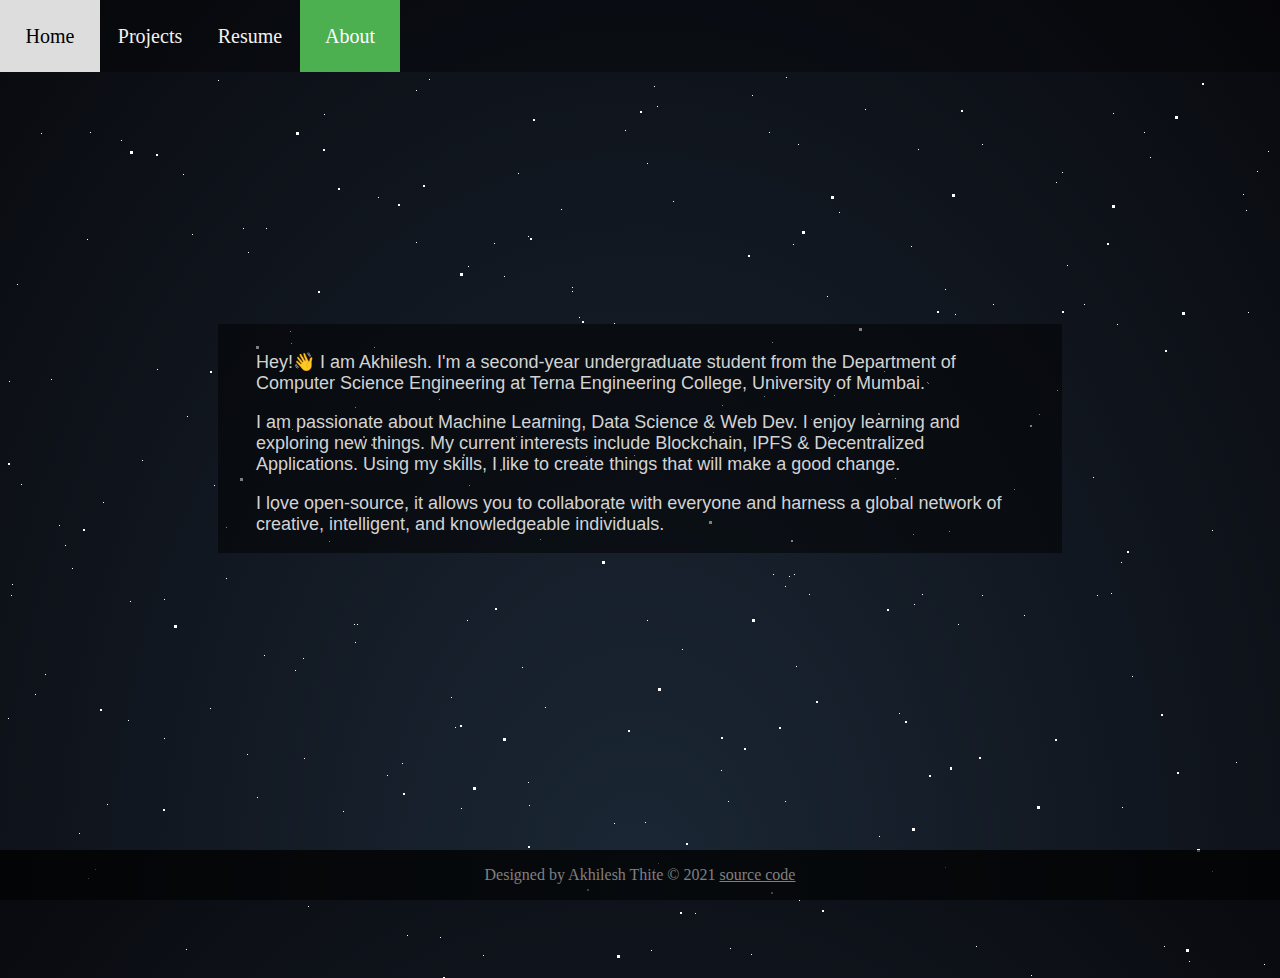
==== commit 6cc89694: "Update about.html" ====
--- a/about.html
+++ b/about.html
@@ -4,6 +4,11 @@
   <meta charset="UTF-8">
   <meta name="viewport" content="width=device-width, initial-scale=1.0">
   <meta http-equiv="X-UA-Compatible" content="ie=edge">
+  <meta name="author" content="Akhilesh Thite">
+  <meta property="og:title" content=“Akhilesh Thite” />
+  <meta property="og:description" content="Akhilesh Thite portfolio" />
+  <meta property="og:url" content=“https://akhileshthite.github.io/Portfolio/ />
+  <meta property="og:image" content="./static/images/portfolio.png" />
   <title>About</title>
   <link rel="shortcut icon" type="image/png" href="./static/images/favicon.png" />
   <link href='https://fonts.googleapis.com/css?family=Lato:300,400,700' rel='stylesheet' type='text/css'>
@@ -41,7 +46,7 @@
     </div>
   
     <footer class="footer">
-      <p>Designed by Akhilesh Thite © 2021 <a href="https://github.com/AkhileshThite/Portfolio" style="color: #808080;" target=”_blank”>| source code</a></p>
+      <p>Designed by Akhilesh Thite © 2021 <a href="https://github.com/AkhileshThite/Portfolio" style="color: #808080;" target=”_blank”> source code</a></p>
     </footer>
   
 </body>
--- a/static/style.css
+++ b/static/style.css
@@ -1,5 +1,6 @@
 body {
   margin: 0;
+  height: 100vh;
   background: radial-gradient(ellipse at bottom, #1b2735 0%,#090a0f 100%);
 }
 
@@ -110,6 +111,9 @@
     font-size: 16px;
     width: 90vw;
   }
+  footer {
+    margin-bottom: -70px;
+  }
 }
 
 .social-menu ul li a:hover {
@@ -131,9 +135,10 @@
 footer {
   display: flex;
   justify-content: center;
+  text-align: center;
   align-items: center;
   position: absolute;
-  bottom: 0;
+  bottom: 0px;
   width: 100vw;
   background-color: rgba(0, 0, 0, 0.75);
   color: #808080;
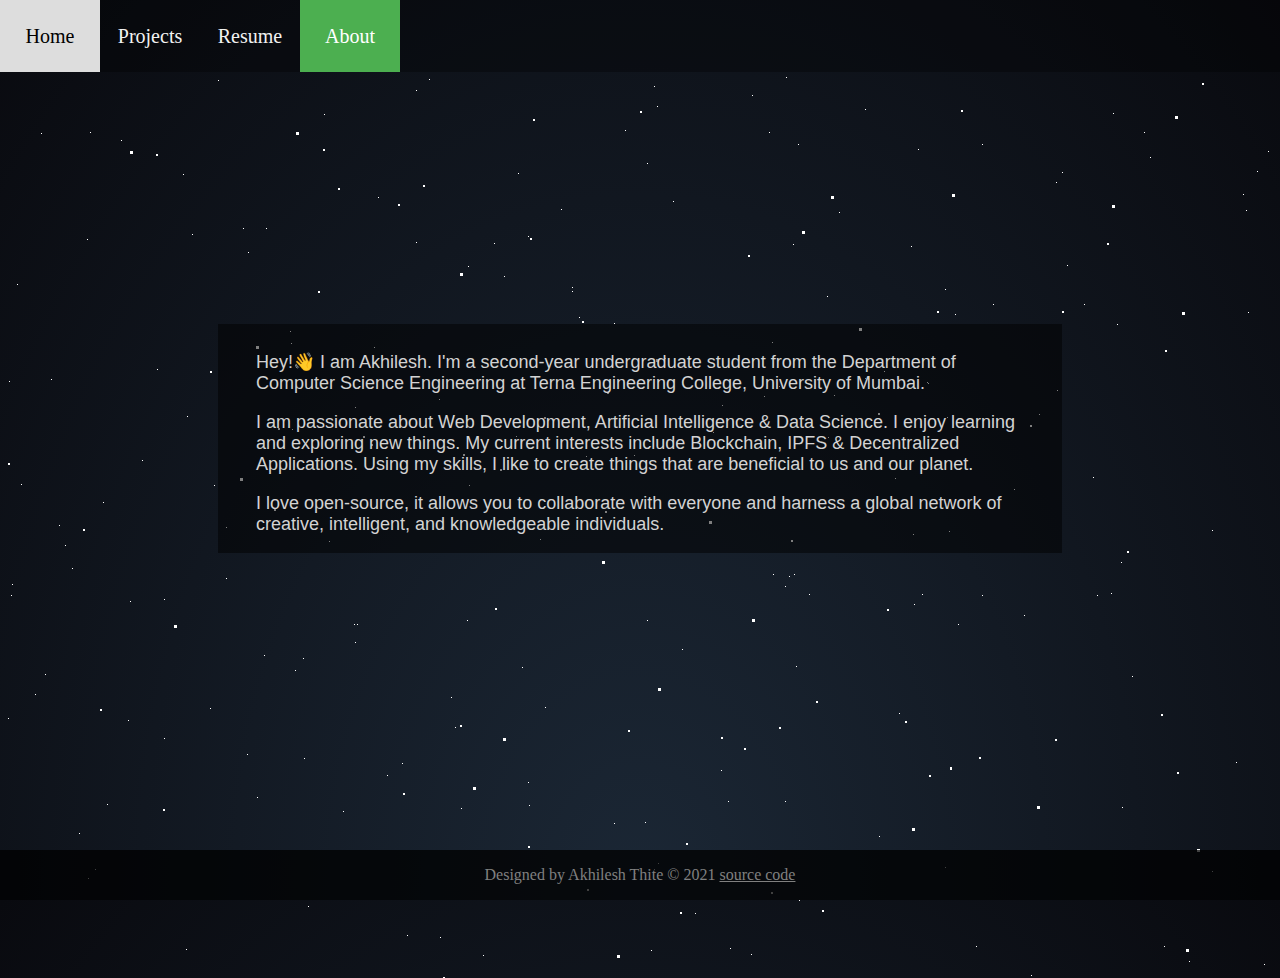
==== commit 19379fe3: "Update about.html" ====
--- a/about.html
+++ b/about.html
@@ -19,7 +19,7 @@
   <header>
     <a data-active="false" href="https://akhileshthite.github.io/Portfolio/">Home</a>
     <a data-active="false" href="projects.html">Projects</a>
-    <a data-active="false" href="https://drive.google.com/file/d/1r8JG9qy6-shRvHWoZHRt98SJTgkfjmW_/view?usp=sharing" target=”_blank”>Resume</a>
+    <a data-active="false" href="https://drive.google.com/file/d/11ocX6zih0Q3N1hscnAxoQehBMM78bMkl/view?usp=sharing" target=”_blank”>Resume</a>
     <a data-active="true" href="about.html">About</a>
   </header>
 
@@ -37,8 +37,8 @@
       Hey!👋 I am Akhilesh. I'm a second-year undergraduate student from the Department of Computer Science Engineering
       at Terna Engineering College, University of Mumbai.
     </p>
-      I am passionate about Machine Learning, Data Science & Web Dev. I enjoy learning and exploring new things. 
-      My current interests include Blockchain, IPFS & Decentralized Applications. Using my skills, I like to create things that will make a good change.
+      I am passionate about Web Development, Artificial Intelligence & Data Science. I enjoy learning and exploring new things. 
+      My current interests include Blockchain, IPFS & Decentralized Applications. Using my skills, I like to create things that are beneficial to us and our planet.
     <p>
       I love open-source, it allows you to collaborate with everyone and harness a global network of
       creative, intelligent, and knowledgeable individuals.
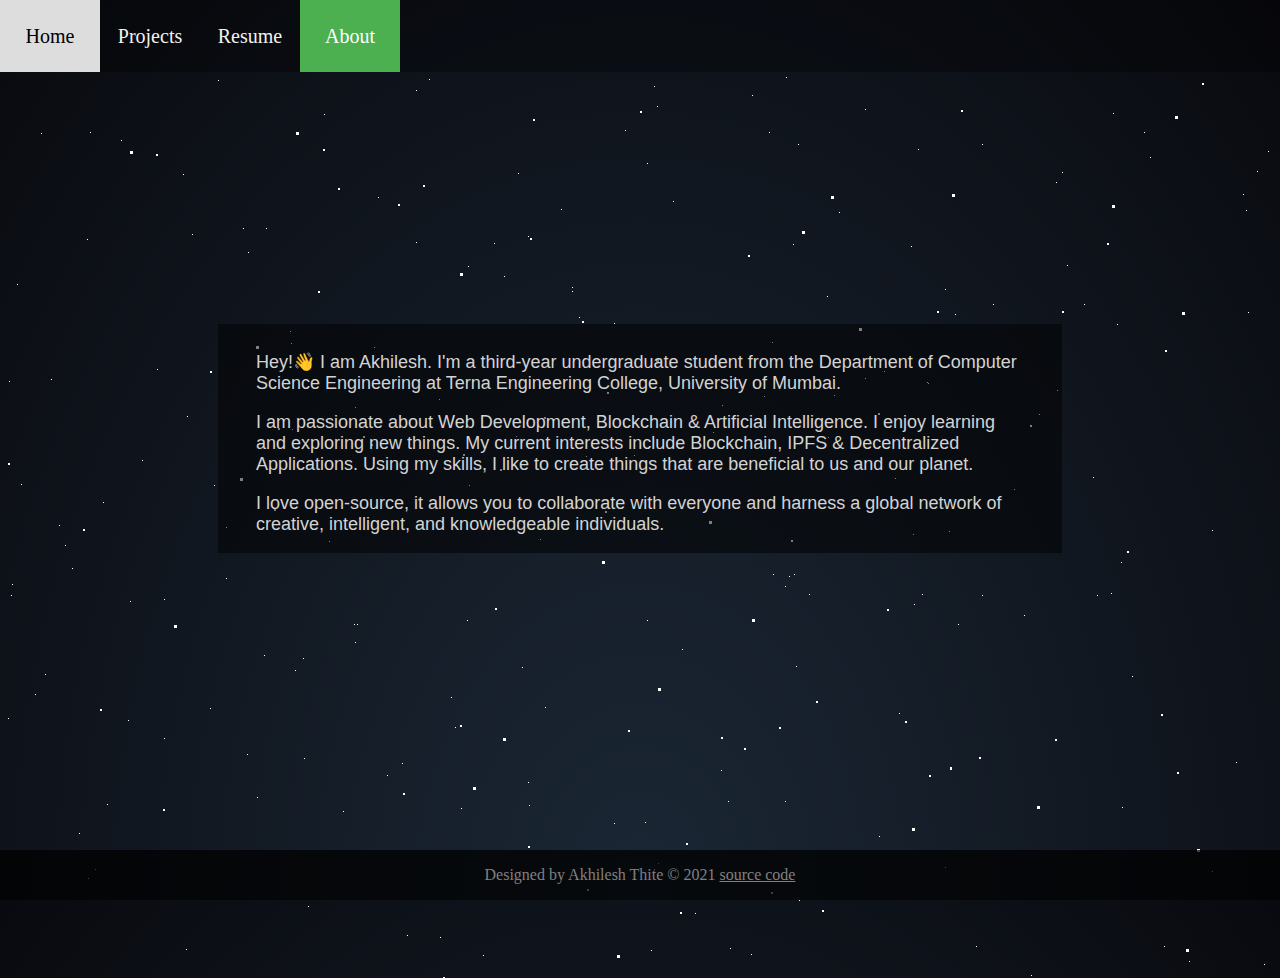
==== commit 0b108c4b: "Update about.html" ====
--- a/about.html
+++ b/about.html
@@ -34,10 +34,10 @@
   <main style="display: flex;flex-direction: column; justify-content: center; align-items: center; width: 100vw; height: 100vh;">
   <div class="content">
     <p>
-      Hey!👋 I am Akhilesh. I'm a second-year undergraduate student from the Department of Computer Science Engineering
+      Hey!👋 I am Akhilesh. I'm a third-year undergraduate student from the Department of Computer Science Engineering
       at Terna Engineering College, University of Mumbai.
     </p>
-      I am passionate about Web Development, Artificial Intelligence & Data Science. I enjoy learning and exploring new things. 
+      I am passionate about Web Development, Blockchain & Artificial Intelligence. I enjoy learning and exploring new things. 
       My current interests include Blockchain, IPFS & Decentralized Applications. Using my skills, I like to create things that are beneficial to us and our planet.
     <p>
       I love open-source, it allows you to collaborate with everyone and harness a global network of
